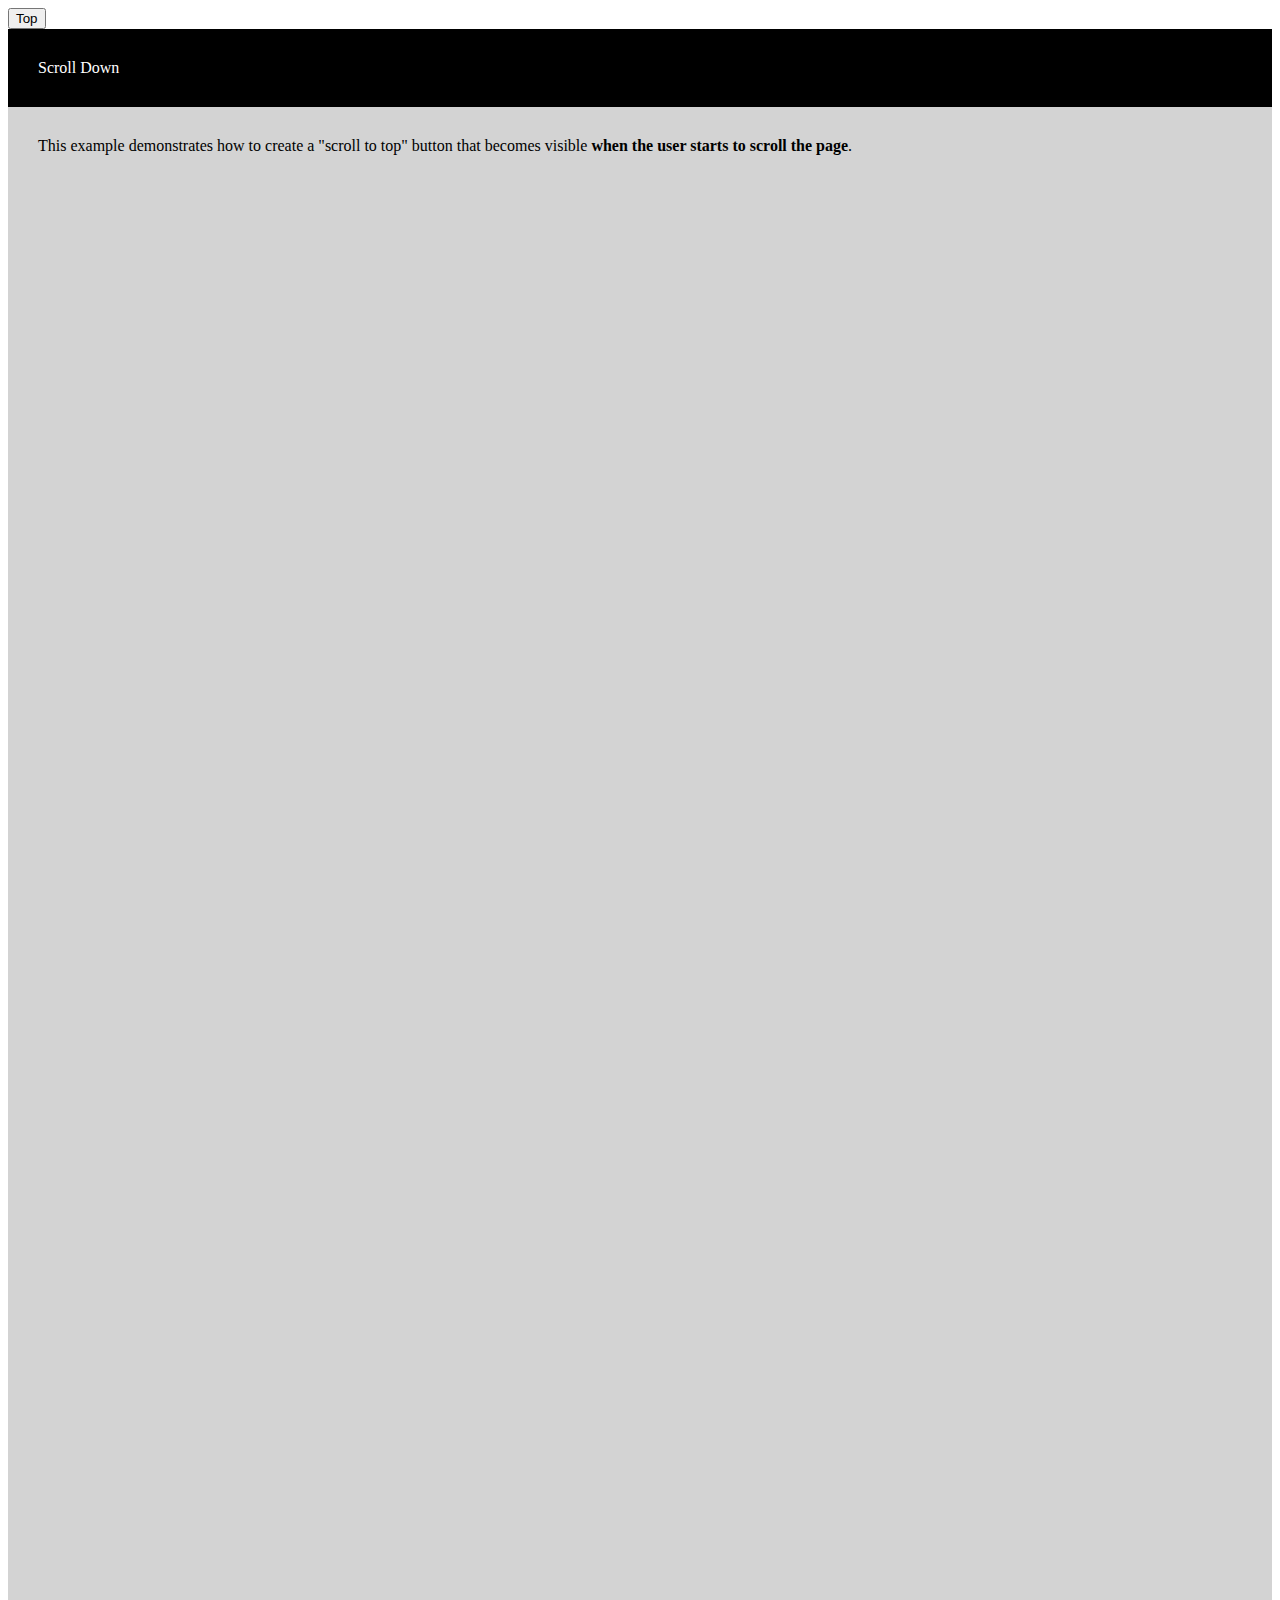
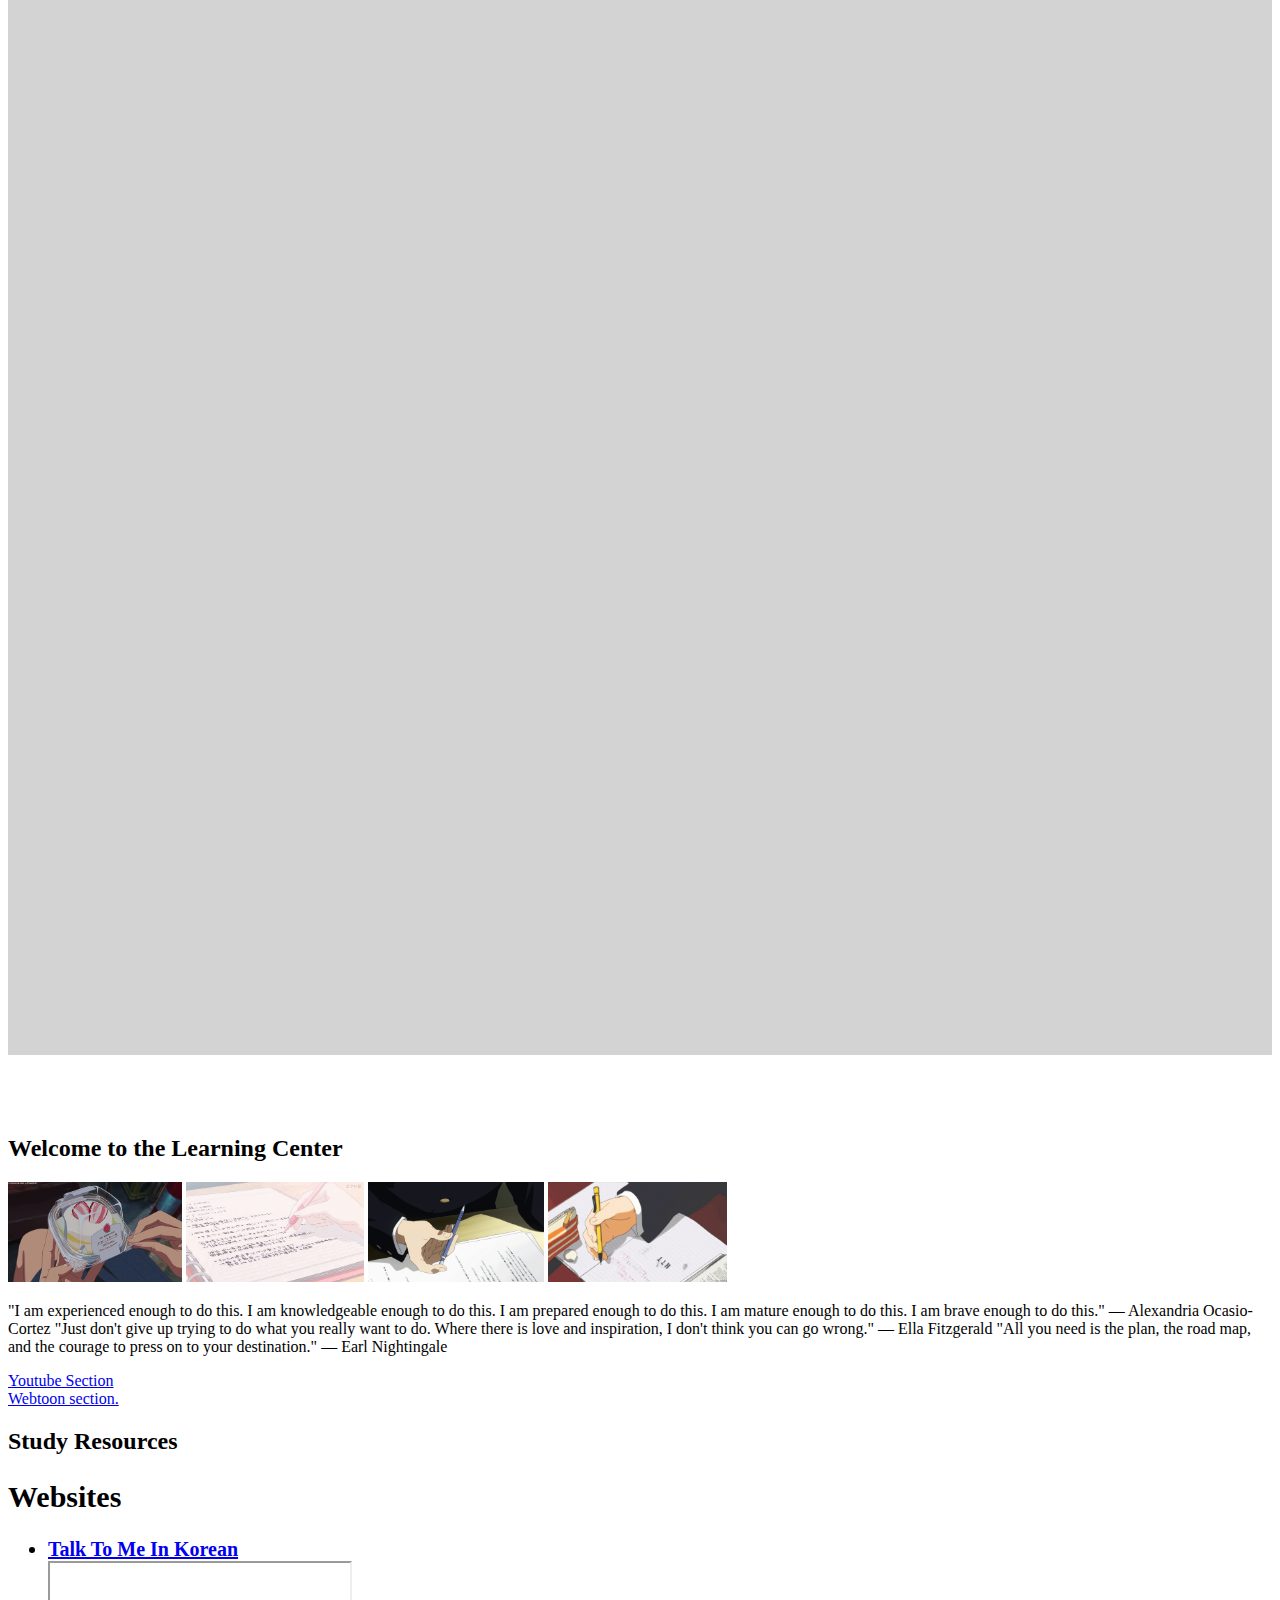
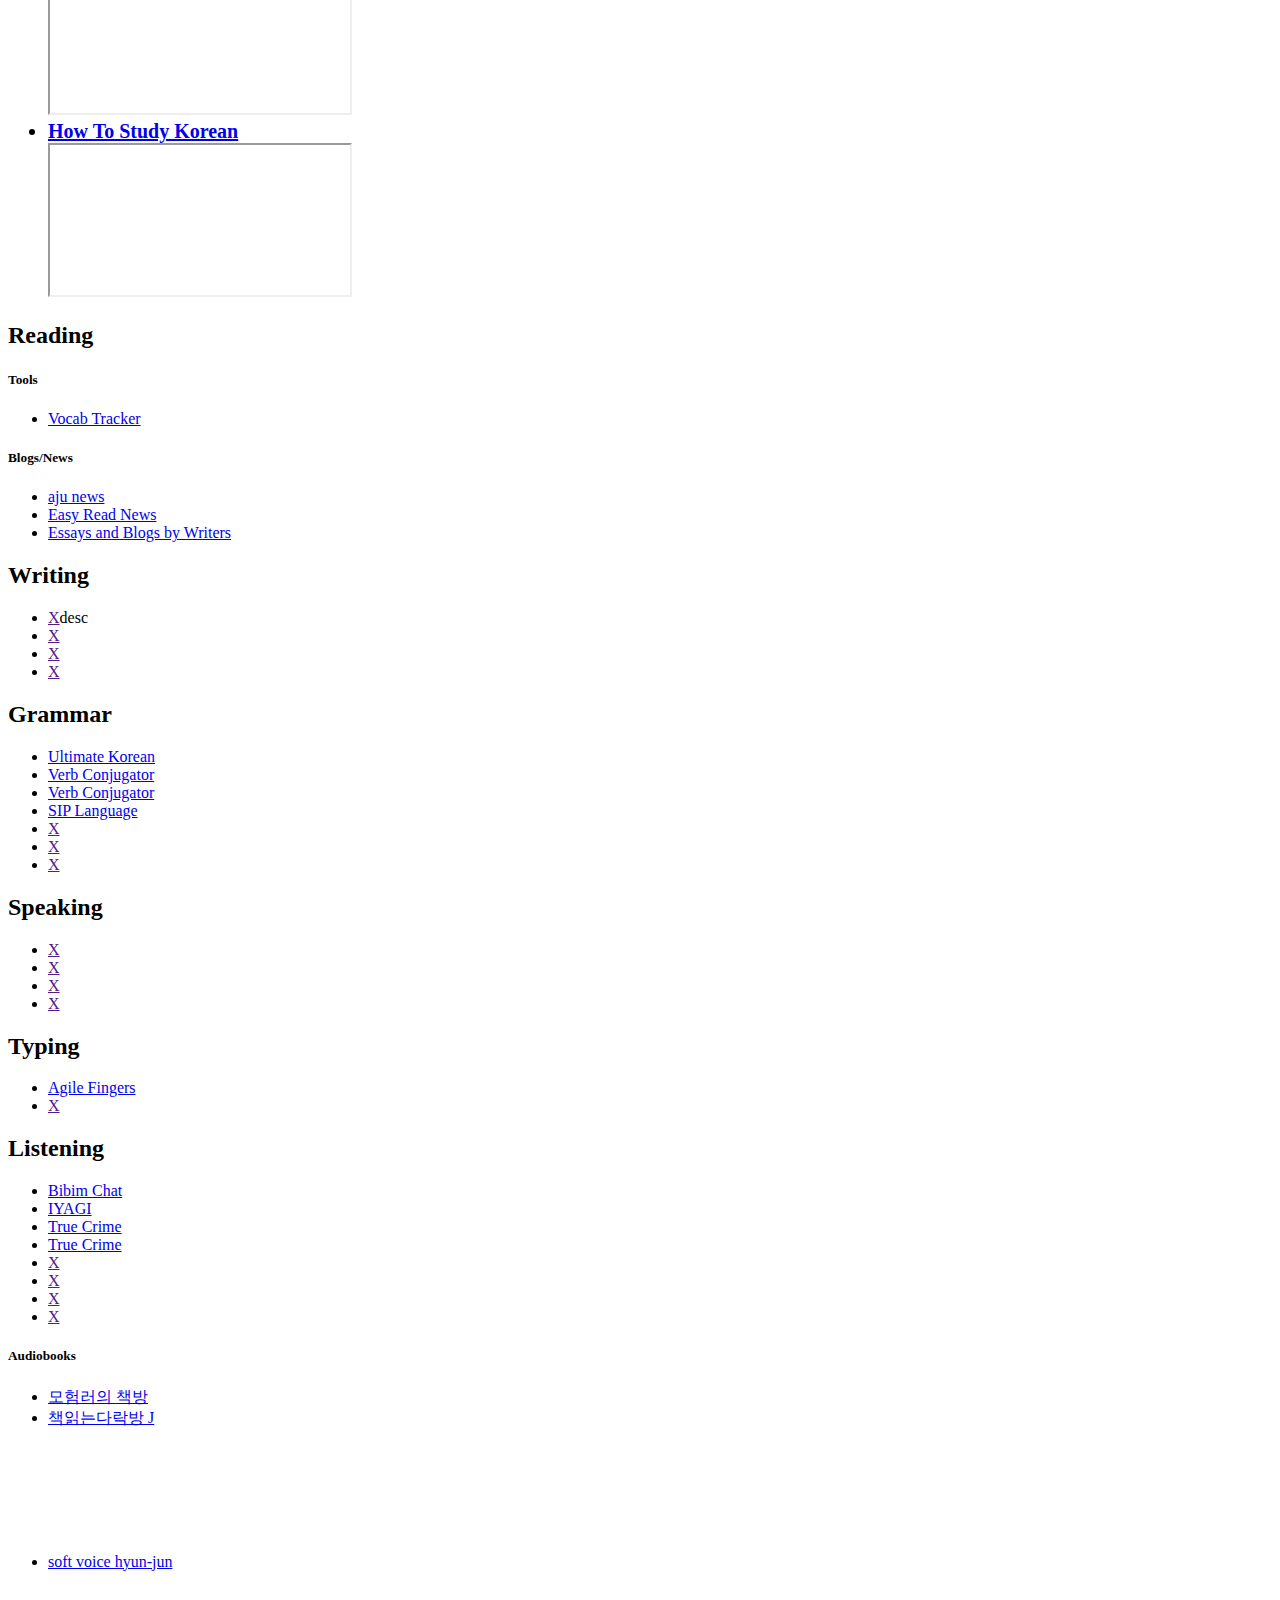
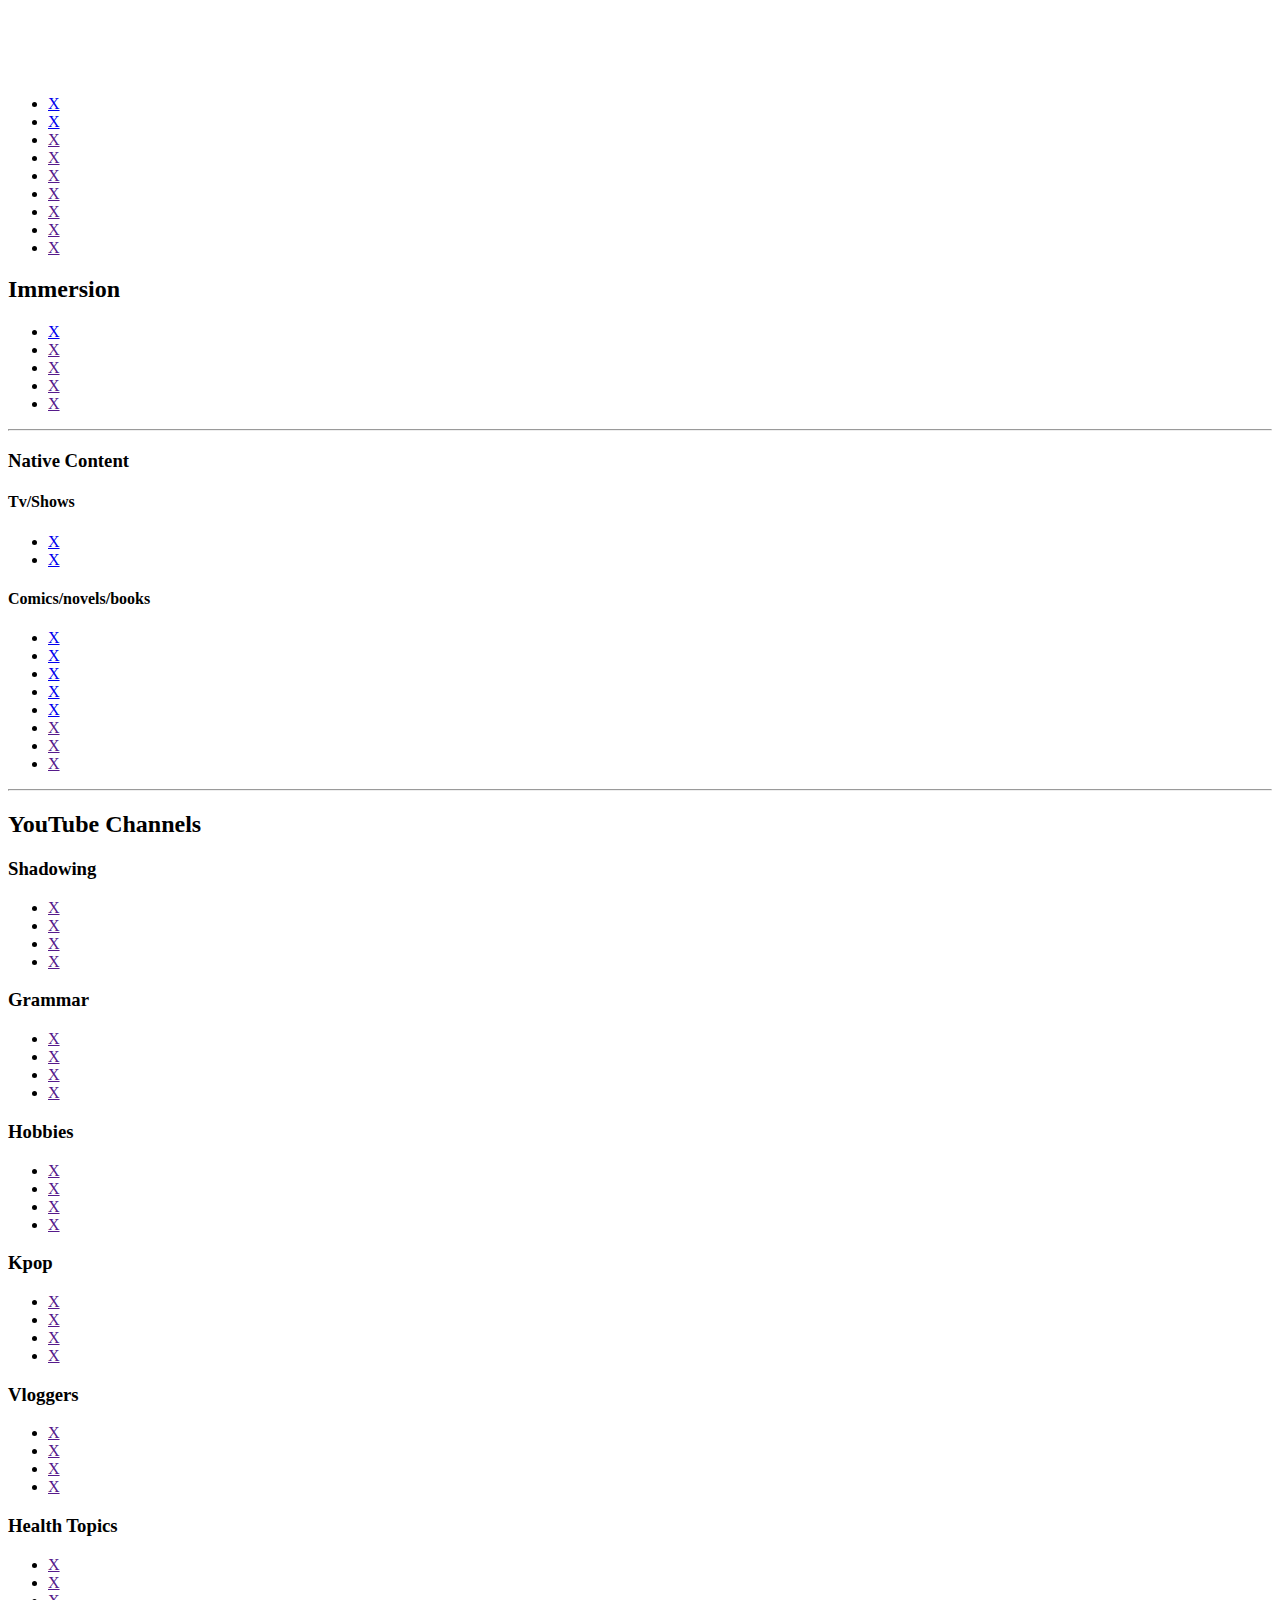
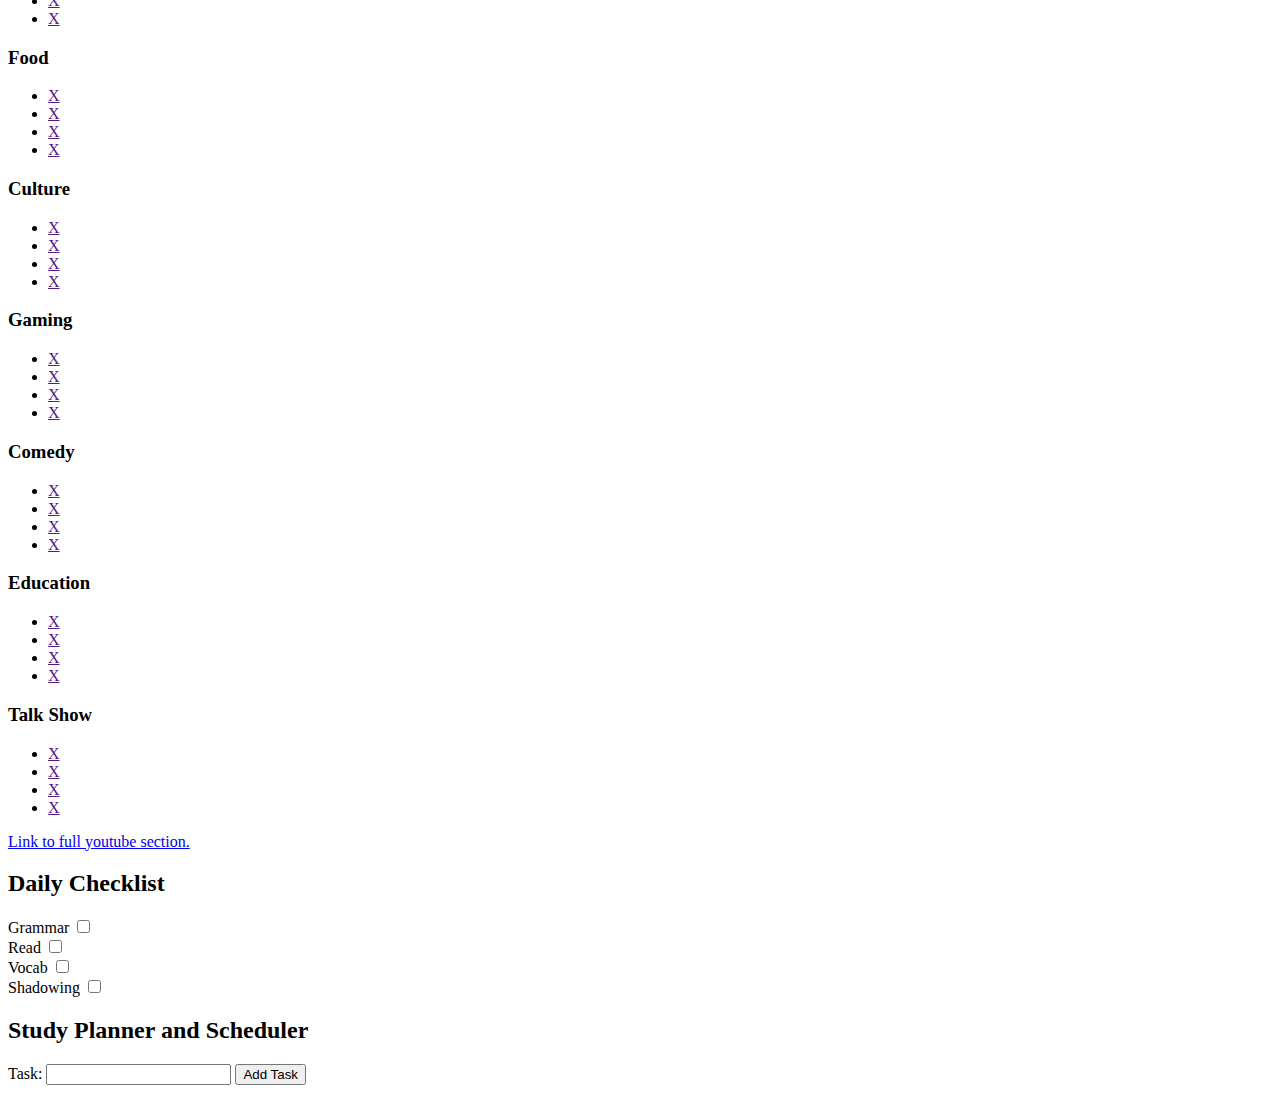
==== index.html @ 7a62ec31 "Update index.html" ====
<!DOCTYPE html>
<html lang="en">
<head>
<meta charset="UTF-8">
<meta name="viewport" content="width=device-width, initial-scale=1.0">
    <link rel=“stylesheet” type=“text/css” href=“style.css”>
<title>Korean Resources</title>
</head>
<body>
    
 <button onclick="topFunction()" id="myBtn" title="Go to top">Top</button>

<div style="background-color:black;color:white;padding:30px">Scroll Down</div>
<div style="background-color:lightgrey;padding:30px 30px 2500px">This example demonstrates how to create a "scroll to top" button that becomes visible 
  <strong>when the user starts to scroll the page</strong>.</div>

<script>
// Get the button
let mybutton = document.getElementById("myBtn");

// When the user scrolls down 20px from the top of the document, show the button
window.onscroll = function() {scrollFunction()};

function scrollFunction() {
  if (document.body.scrollTop > 20 || document.documentElement.scrollTop > 20) {
    mybutton.style.display = "block";
  } else {
    mybutton.style.display = "none";
  }
}

// When the user clicks on the button, scroll to the top of the document
function topFunction() {
  document.body.scrollTop = 0;
  document.documentElement.scrollTop = 0;
}
</script>
    <header>
        <h1  style="color: white;"><b>Korean Resources</b></h1>
    </header>
    <div class="container">
        <h2 class="category-heading big-heading" id="learning">Welcome to the Learning Center</h2> <!-- Adjusted margin-bottom -->
        
        <!--img src="C:\Users\jamie\Downloads\download.gif" style="height:100px;"-->
        <img src="junname.gif" style="height:100px"/>
        <img src="writing-gif-1.gif" style="height:100px"/>
        <img src="writing-gif-2.gif" style="height:100px;"/>
        <img src="writing-gif-3.gif" style="height:100px;"/>
        
        <p>"I am experienced enough to do this. I am knowledgeable enough to do this. I am prepared enough to do this. I am mature enough to do this. I am brave enough to do this."
            — Alexandria Ocasio-Cortez
        
            "Just don't give up trying to do what you really want to do. Where there is love and inspiration, I don't think you can go wrong."
            — Ella Fitzgerald
        
            "All you need is the plan, the road map, and the courage to press on to your destination."
            — Earl Nightingale 
        </p>
        
        <a id="youtube-color"href="#youtube-section">Youtube Section</a>
        <div id="#youtube-section"></div>
        
       
        <a href="webtoons.html" id="webtoon-color">Webtoon section.</a>
        

        <h2 class="category-heading big-heading" id="study-resources">Study Resources</h2>
    
        <h2 class="category-heading" id="websites" class="writing" style="font-size:30px; font-style: bold">Websites</h2>
        <ul style="font-size:20px;"><b>
            <li id="important"><a href="https://talktomeinkorean.com/" target="_blank"> Talk To Me In Korean</a></li>
            <iframe src="https://talktomeinkorean.com/" title="ttmik"></iframe>
            <li id="important"><a href="https://www.howtostudykorean.com/" target="_blank"> How To Study Korean</a></li>
            <iframe src="https://howtostudykorean.com/" title="ttmik"></iframe>

        </b>
        </ul>
        
        <h2 class="category-heading" id="reading">Reading</h2>
        <h5>Tools</h5>
        <ul>
            <li class="star-bullet"><a href="https://koreanreader.com/" target="_blank">Vocab Tracker</a></li>
 
        </ul>
        <h5>Blogs/News</h5>
        <ul>
            <li class="star-bullet"><a href="https://www.ajunews.com/newsqa" target="_blank">aju news</a></li>
            <li class="star-bullet"><a href="https://sojoong.joins.com/" target="_blank">Easy Read News</a></li>
            <li class="star-bullet"><a href="https://brunch.co.kr/" target="_blank">Essays and Blogs by Writers </a></li>
        </ul>
        
        <h2 class="category-heading" id="writing">Writing</h2>
        <ul>
            <li class="star-bullet"><a href="" target="_blank">X</a>desc</li>
            <li class="star-bullet"><a href="" target="_blank">X</a></li>
            <li class="star-bullet"><a href="" target="_blank">X</a></li>
            <li class="star-bullet"><a href="" target="_blank">X</a></li>
        </ul>
        <h2 class="category-heading" id="grammar">Grammar</h2>
        <ul>
            <li class="star-bullet"><a href="https://ultimatekorean.com/" target="_blank">Ultimate Korean</a></li>
            <li class="star-bullet"><a href="https://koreanverb.app/?search=%ED%95%98%EB%8B%A4" target="_blank">Verb Conjugator</a></li>
            <li class="star-bullet"><a href="https://www.verbix.com/languages/korean" target="_blank">Verb Conjugator</a></li>
            <li class="star-bullet"><a href="https://www.siplanguage.com/" target="_blank">SIP Language</a></li>
            <li class="star-bullet"><a href="" target="_blank">X</a></li>
            <li class="star-bullet"><a href="" target="_blank">X</a></li>
            <li class="star-bullet"><a href="" target="_blank">X</a></li>

        </ul>
        
        <h2 class="category-heading" id="speaking">Speaking</h2>
        <ul>
            <li class="star-bullet"><a href="" target="_blank">X</a></li>
            <li class="star-bullet"><a href="" target="_blank">X</a></li>
            <li class="star-bullet"><a href="" target="_blank">X</a></li>
            <li class="star-bullet"><a href="" target="_blank">X</a></li>
        </ul>
        
        <h2 class="category-heading" id="typing">Typing</h2>
        <ul>
            <li class="star-bullet"><a href="https://agilefingers.com/ko" target="_blank">Agile Fingers</a></li>
            <li class="star-bullet"><a href="" target="_blank">X</a></li>
        </ul>
        
        <h2 class="category-heading" id="listening">Listening</h2>
        <ul>
            <li class="star-bullet"><a href="https://talktomeinkorean.com/curriculum/bibimchat/" target="_blank">Bibim Chat</a></li>
            <li class="star-bullet"><a href="https://talktomeinkorean.com/curriculum/iyagi-listening-in-100-natural-korean-2/" target="_blank">IYAGI</a></li>
            <li class="star-bullet"><a href="https://www.youtube.com/channel/UCh6O-aBKR-99dg4rPy69CXg" target="_blank">True Crime</a></li>
            <li class="star-bullet"><a href="https://www.youtube.com/channel/UCRSEOIfPNgUYY8xkEzxqfVg" target="_blank">True Crime</a></li>
            <li class="star-bullet"><a href="" target="_blank">X</a></li>
            <li class="star-bullet"><a href="" target="_blank">X</a></li>
            <li class="star-bullet"><a href="" target="_blank">X</a></li>
            <li class="star-bullet"><a href="" target="_blank">X</a></li>

        </ul>
        <h5>Audiobooks</h5>
        <ul>
            <li class="star-bullet"><a href="https://www.youtube.com/channel/UCabZS6J_cfar9sT-fCGNXGQ" target="_blank">모험러의 책방</a></li>
            <li class="star-bullet"><a href="https://www.youtube.com/channel/UCFgsa4kjz6P0MLQHEvQpsRQ" target="_blank">책읽는다락방 J</a></li>
            <iframe width="213" height="120" src="https://www.youtube.com/embed/hje7FztEKSk" title="인생을 바르게 보는 법 놓아주는 법 내려놓는 법_책읽는다락방J[나의인생책]" frameborder="0" allow="accelerometer; autoplay; clipboard-write; encrypted-media; gyroscope; picture-in-picture; web-share" allowfullscreen></iframe>
            <li class="star-bullet"><a href="https://www.youtube.com/channel/UCwzLJSRcPOIPXTRt77HI6iA" target="_blank">soft voice hyun-jun</a></li>
            <iframe width="213" height="120" src="https://www.youtube.com/embed/vthzWX6USCg" title="자기전에 듣는 동화 모음2ㅣ책 읽어주는 남자ㅣ잠 잘때 듣는ㅣ오디오북 ASMR ㅣ" frameborder="0" allow="accelerometer; autoplay; clipboard-write; encrypted-media; gyroscope; picture-in-picture; web-share" allowfullscreen></iframe>
            <li class="star-bullet"><a href="https://www.youtube.com/channel/UCwnfQ_AeuynrlCokETPFEAg" target="_blank">X</a></li>
            <li class="star-bullet"><a href="https://www.youtube.com/channel/UCqLRUjJxTerYBQcSw8p4B0Q" target="_blank">X</a></li>
            <li class="star-bullet"><a href="" target="_blank">X</a></li>
            <li class="star-bullet"><a href="" target="_blank">X</a></li>
            <li class="star-bullet"><a href="" target="_blank">X</a></li>
            <li class="star-bullet"><a href="" target="_blank">X</a></li>
            <li class="star-bullet"><a href="" target="_blank">X</a></li>
            <li class="star-bullet"><a href="" target="_blank">X</a></li>
            <li class="star-bullet"><a href="" target="_blank">X</a></li>

        </ul>
        <h2 class="category-heading" id="immersion">Immersion</h2>
        <ul>
            <li class="star-bullet"><a href="https://www.viki.com/" target="_blank">X</a></li>
            <li class="star-bullet"><a href="" target="_blank">X</a></li>
            <li class="star-bullet"><a href="" target="_blank">X</a></li>
            <li class="star-bullet"><a href="" target="_blank">X</a></li>
            <li class="star-bullet"><a href="" target="_blank">X</a></li>
            
        </ul>
        <hr>
        <h3>Native Content</h3>
        <h4>Tv/Shows</h4>
        <ul>
            <li class="star-bullet"><a href="https://goplay.pw/#_" target="_blank">X</a></li>
            <li class="star-bullet"><a href="https://www.youtube.com/c/cbs15min" target="_blank">X</a></li>
        </ul>
        <h4>Comics/novels/books</h4>
        <ul>
            <li class="star-bullet"><a href="https://comic.naver.com/index" target="_blank">X</a></li>
            <li class="star-bullet"><a href="https://webtoon.kakao.com/" target="_blank">X</a></li>
            <li class="star-bullet"><a href="https://www.mootoon.co.kr/nov/" target="_blank">X</a></li>
            <li class="star-bullet"><a href="https://me.co.kr/" target="_blank">X</a></li>
            <li class="star-bullet"><a href="https://m.mrblue.com/" target="_blank">X</a></li>
            <li class="star-bullet"><a href="" target="_blank">X</a></li>
            <li class="star-bullet"><a href="" target="_blank">X</a></li>
            <li class="star-bullet"><a href="" target="_blank">X</a></li>
        </ul>
<hr>

<h2 class="header-yt" id="youtube-section">YouTube Channels</h2>  
<h3 class="youtube-channels" id="individual">Shadowing</h3> <!-- Removed text-shadow -->
<ul>
    <li class="star-bullet"><a href="" target="_blank">X</a></li> 
    <li class="star-bullet"><a href="" target="_blank">X</a></li>
    <li class="star-bullet"><a href="" target="_blank">X</a></li>
    <li class="star-bullet"><a href="" target="_blank">X</a></li>  
</ul>

<h3 class="youtube-channels" id="individual">Grammar</h3> <!-- Removed text-shadow -->
<ul>
    <li class="star-bullet"><a href="" target="_blank">X</a></li>
    <li class="star-bullet"><a href="" target="_blank">X</a></li>
    <li class="star-bullet"><a href="" target="_blank">X</a></li>
    <li class="star-bullet"><a href="" target="_blank">X</a></li>
</ul>

<h3 class="youtube-channels" id="individual">Hobbies</h3> <!-- Removed text-shadow -->
<ul>
    <li class="star-bullet"><a href="" target="_blank">X</a></li>
    <li class="star-bullet"><a href="" target="_blank">X</a></li>
    <li class="star-bullet"><a href="" target="_blank">X</a></li>
    <li class="star-bullet"><a href="" target="_blank">X</a></li>
</ul>

<h3 class="youtube-channels" id="individual">Kpop</h3> <!-- Removed text-shadow -->
<ul>
    <li class="star-bullet"><a href="" target="_blank">X</a></li>
    <li class="star-bullet"><a href="" target="_blank">X</a></li>
    <li class="star-bullet"><a href="" target="_blank">X</a></li>
    <li class="star-bullet"><a href="" target="_blank">X</a></li>
</ul> 

<h3 class="youtube-channels" id="individual">Vloggers</h3> <!-- Removed text-shadow -->
<ul>
    <li class="star-bullet"><a href="" target="_blank">X</a></li>
    <li class="star-bullet"><a href="" target="_blank">X</a></li>
    <li class="star-bullet"><a href="" target="_blank">X</a></li>
    <li class="star-bullet"><a href="" target="_blank">X</a></li>
</ul>

<h3 class="youtube-channels" id="individual">Health Topics</h3> <!-- Removed text-shadow -->
<ul>
    <li class="star-bullet"><a href="" target="_blank">X</a></li>
    <li class="star-bullet"><a href="" target="_blank">X</a></li>
    <li class="star-bullet"><a href="" target="_blank">X</a></li>
    <li class="star-bullet"><a href="" target="_blank">X</a></li>
</ul>
<h3 class="youtube-channels" id="individual">Food</h3> <!-- Removed text-shadow -->
<ul>
    <li class="star-bullet"><a href="" target="_blank">X</a></li>
    <li class="star-bullet"><a href="" target="_blank">X</a></li>
    <li class="star-bullet"><a href="" target="_blank">X</a></li>
    <li class="star-bullet"><a href="" target="_blank">X</a></li>
</ul>
<h3 class="youtube-channels" id="individual">Culture</h3> <!-- Removed text-shadow -->
<ul>
    <li class="star-bullet"><a href="" target="_blank">X</a></li>
    <li class="star-bullet"><a href="" target="_blank">X</a></li>
    <li class="star-bullet"><a href="" target="_blank">X</a></li>
    <li class="star-bullet"><a href="" target="_blank">X</a></li>
</ul>

<h3 class="youtube-channels" id="individual">Gaming</h3> <!-- Removed text-shadow -->
<ul>
    <li class="star-bullet"><a href="" target="_blank">X</a></li>
    <li class="star-bullet"><a href="" target="_blank">X</a></li>
    <li class="star-bullet"><a href="" target="_blank">X</a></li>
    <li class="star-bullet"><a href="" target="_blank">X</a></li>
</ul>

<h3 class="youtube-channels" id="individual">Comedy</h3> <!-- Removed text-shadow -->
<ul>
    <li class="star-bullet"><a href="" target="_blank">X</a></li>
    <li class="star-bullet"><a href="" target="_blank">X</a></li>
    <li class="star-bullet"><a href="" target="_blank">X</a></li>
    <li class="star-bullet"><a href="" target="_blank">X</a></li>
</ul>
<h3 class="youtube-channels" id="individual">Education</h3> <!-- Removed text-shadow -->
<ul>
    <li class="star-bullet"><a href="" target="_blank">X</a></li>
    <li class="star-bullet"><a href="" target="_blank">X</a></li>
    <li class="star-bullet"><a href="" target="_blank">X</a></li>
    <li class="star-bullet"><a href="" target="_blank">X</a></li>
</ul>
<h3 class="youtube-channels" id="individual">Talk Show</h3> <!-- Removed text-shadow -->
<ul>
    <li class="star-bullet"><a href="" target="_blank">X</a></li>
    <li class="star-bullet"><a href="" target="_blank">X</a></li>
    <li class="star-bullet"><a href="" target="_blank">X</a></li>
    <li class="star-bullet"><a href="" target="_blank">X</a></li>
</ul>

<span id="youtube-box">
<a href="youtube.html" id="sectionlink">Link to full youtube section.</a>
</span>  
<script>
    var coll = document.getElementsByClassName("collapsible");
    var i;
    
    for (i = 0; i < coll.length; i++) {
      coll[i].addEventListener("click", function() {
        this.classList.toggle("active");
        var content = this.nextElementSibling;
        if (content.style.maxHeight){
          content.style.maxHeight = null;
        } else {
          content.style.maxHeight = content.scrollHeight + "px";
        } 
      });
    }
    </script>    

        <div class="habit-tracker">
            <h2>Daily Checklist</h2>
            <div class="habit-item">
                <label for="habit1">Grammar</label>
                <input type="checkbox" id="habit1">
            </div>
            <div class="habit-item">
                <label for="habit2">Read</label>
                <input type="checkbox" id="habit2">
            </div>
            <div class="habit-item">
                <label for="habit3">Vocab</label>
                <input type="checkbox" id="habit3">
            </div>
            <div class="habit-item">
                <label for="habit4">Shadowing</label>
                <input type="checkbox" id="habit4">
            </div>
            <!-- Add more habits as needed -->
        </div>
    </div>
    <div class="container2">
        <h2>Study Planner and Scheduler</h2>
        <div>
            <label for="task">Task:</label>
            <input type="text" id="task">
            <button onclick="addTask()">Add Task</button>
        </div>
        <div id="tasks">
            <!-- Tasks will be added here dynamically -->
        </div>
    </div>
    
    <script>
        function addTask() {
            var taskInput = document.getElementById("task");
            var task = taskInput.value.trim();
            
            if (task !== "") {
                var taskElement = document.createElement("div");
                taskElement.textContent = task;
                taskElement.classList.add("task");
                document.getElementById("tasks").appendChild(taskElement);
                taskInput.value = "";
            } else {
                alert("Please enter a task.");
            }
        }
    </script>

</body>
</html>
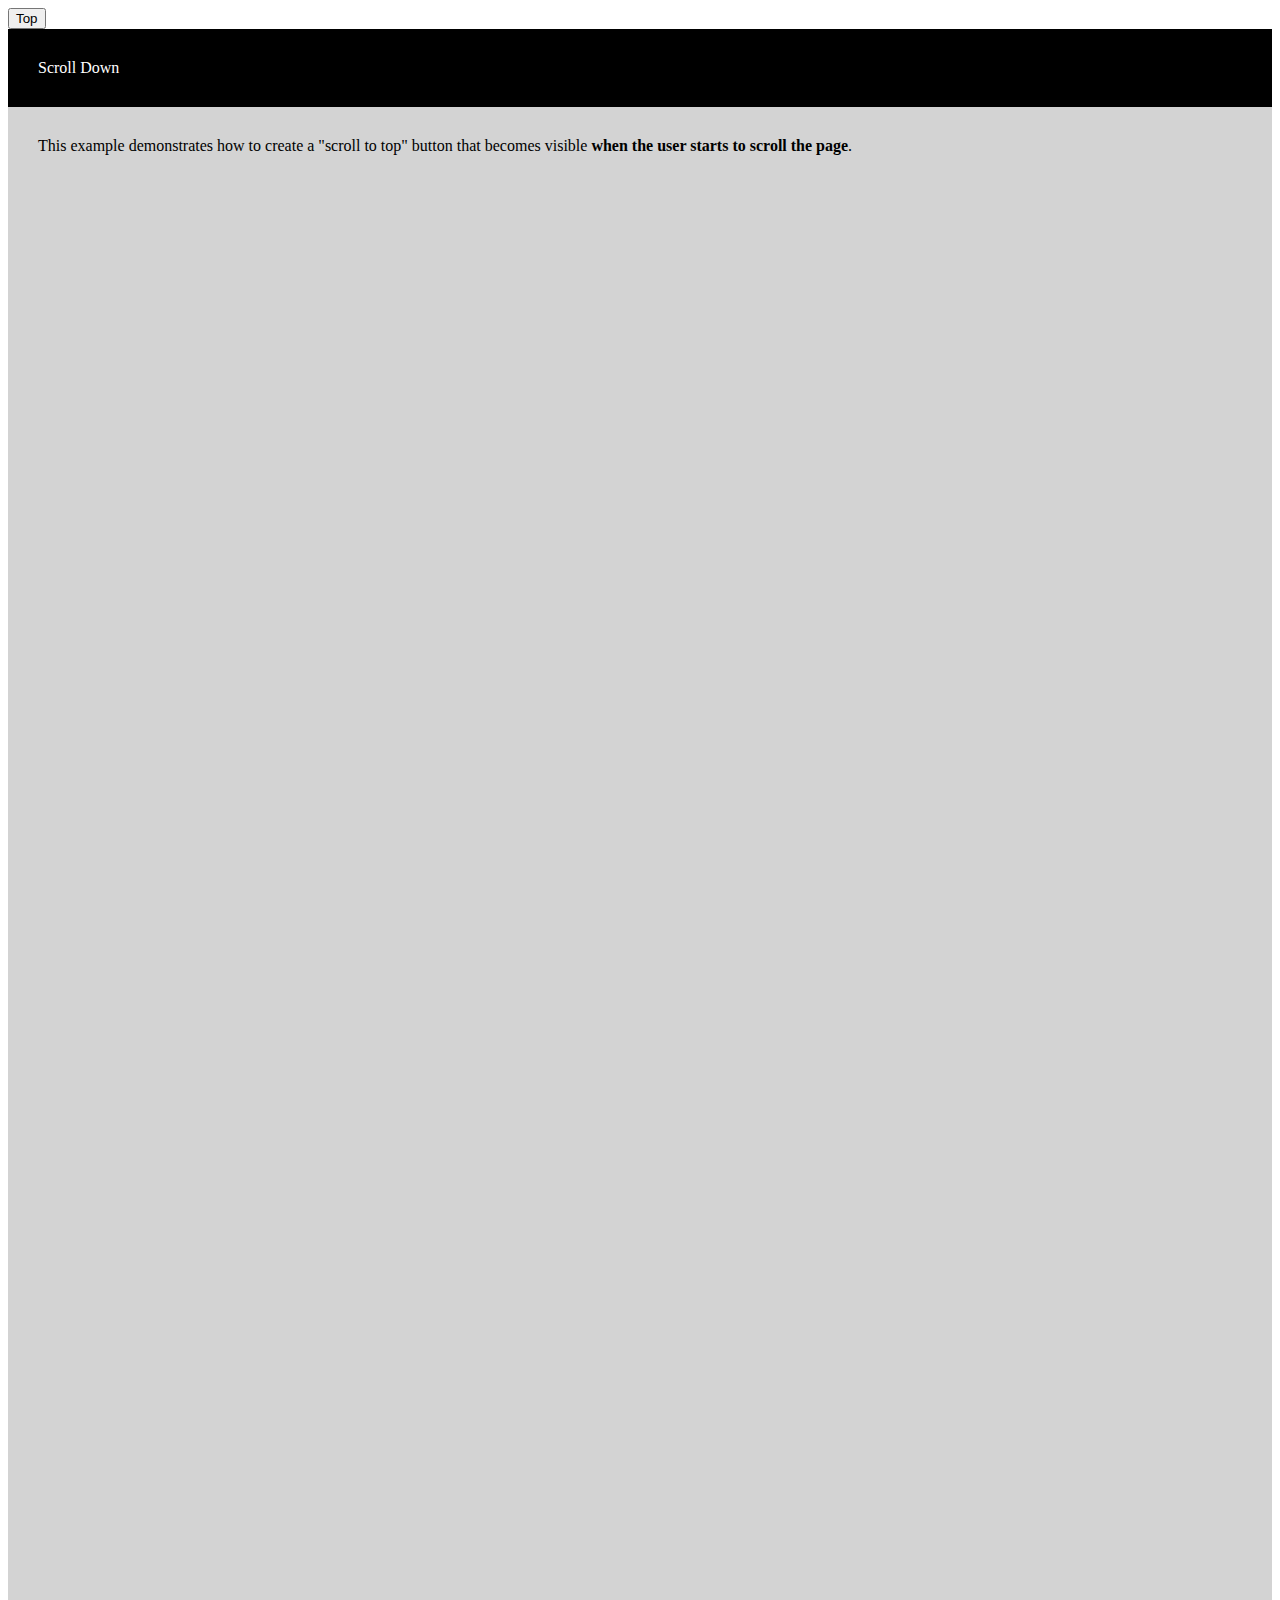
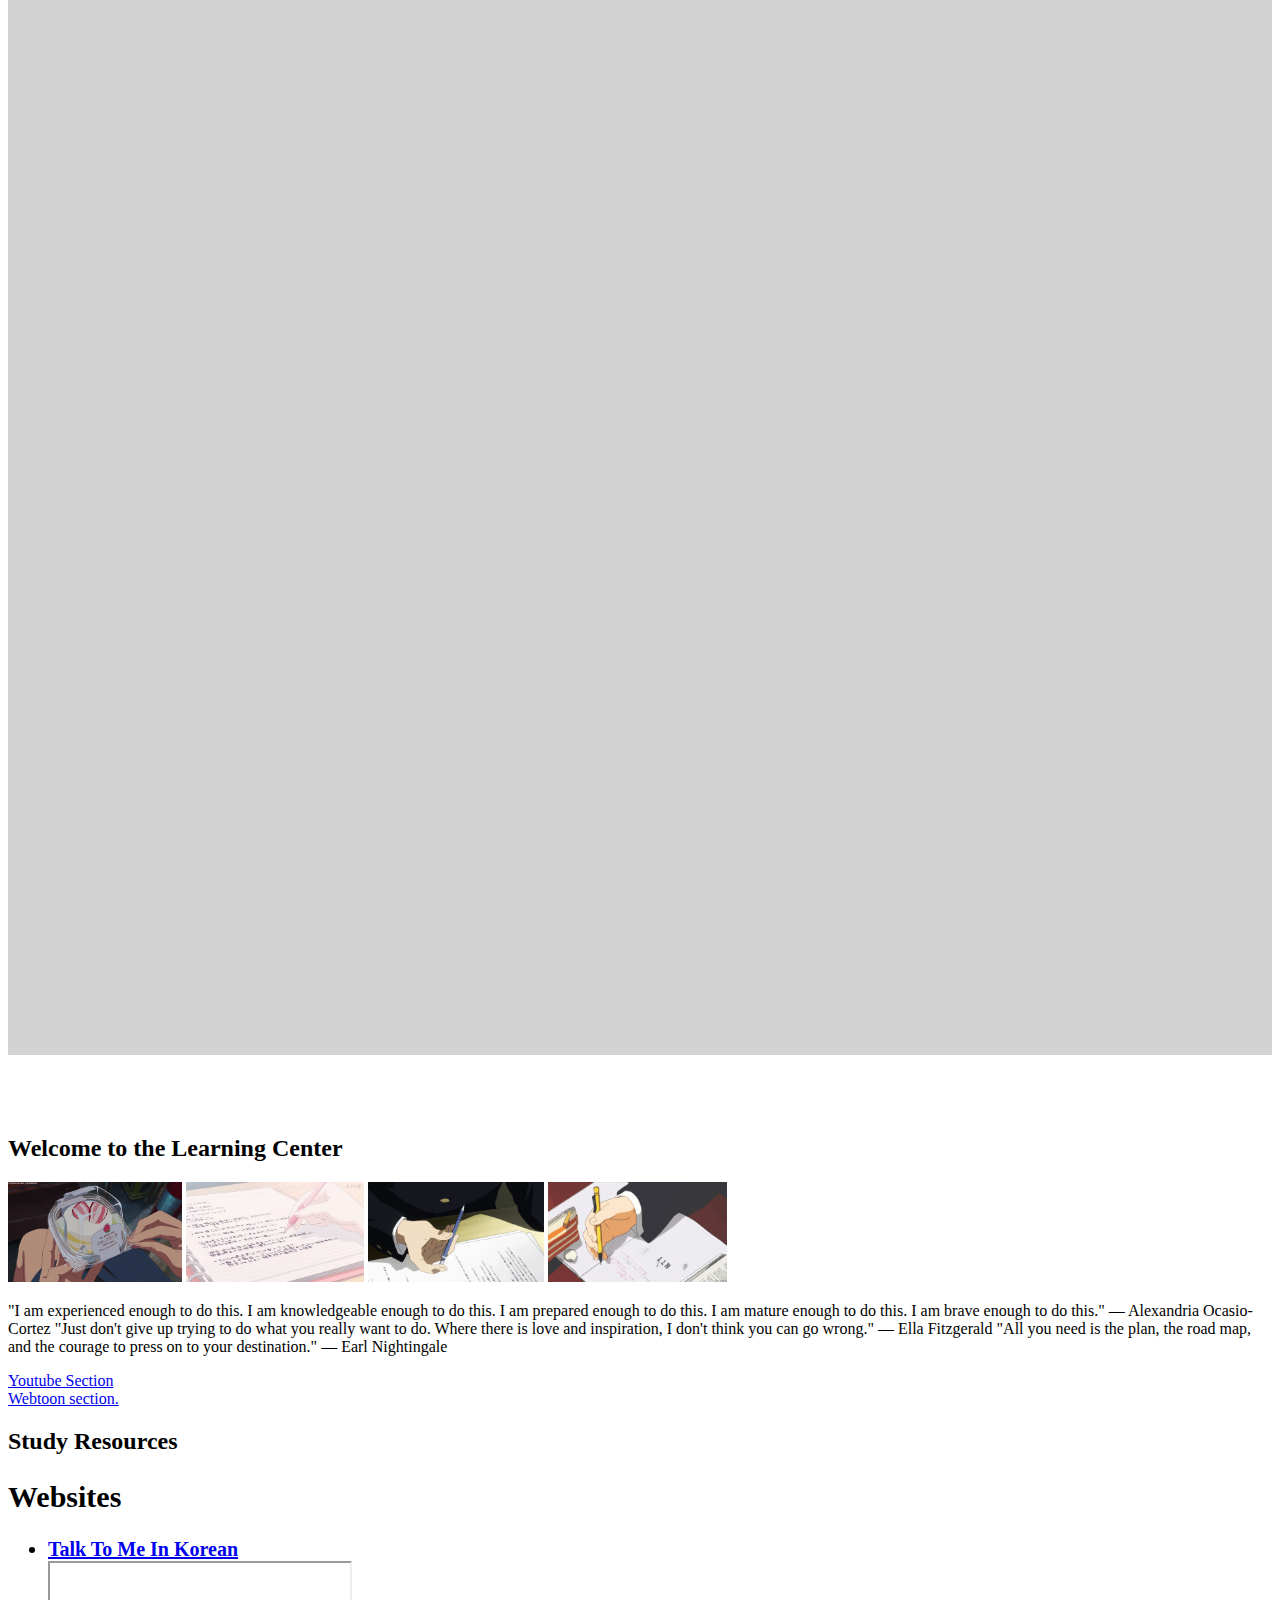
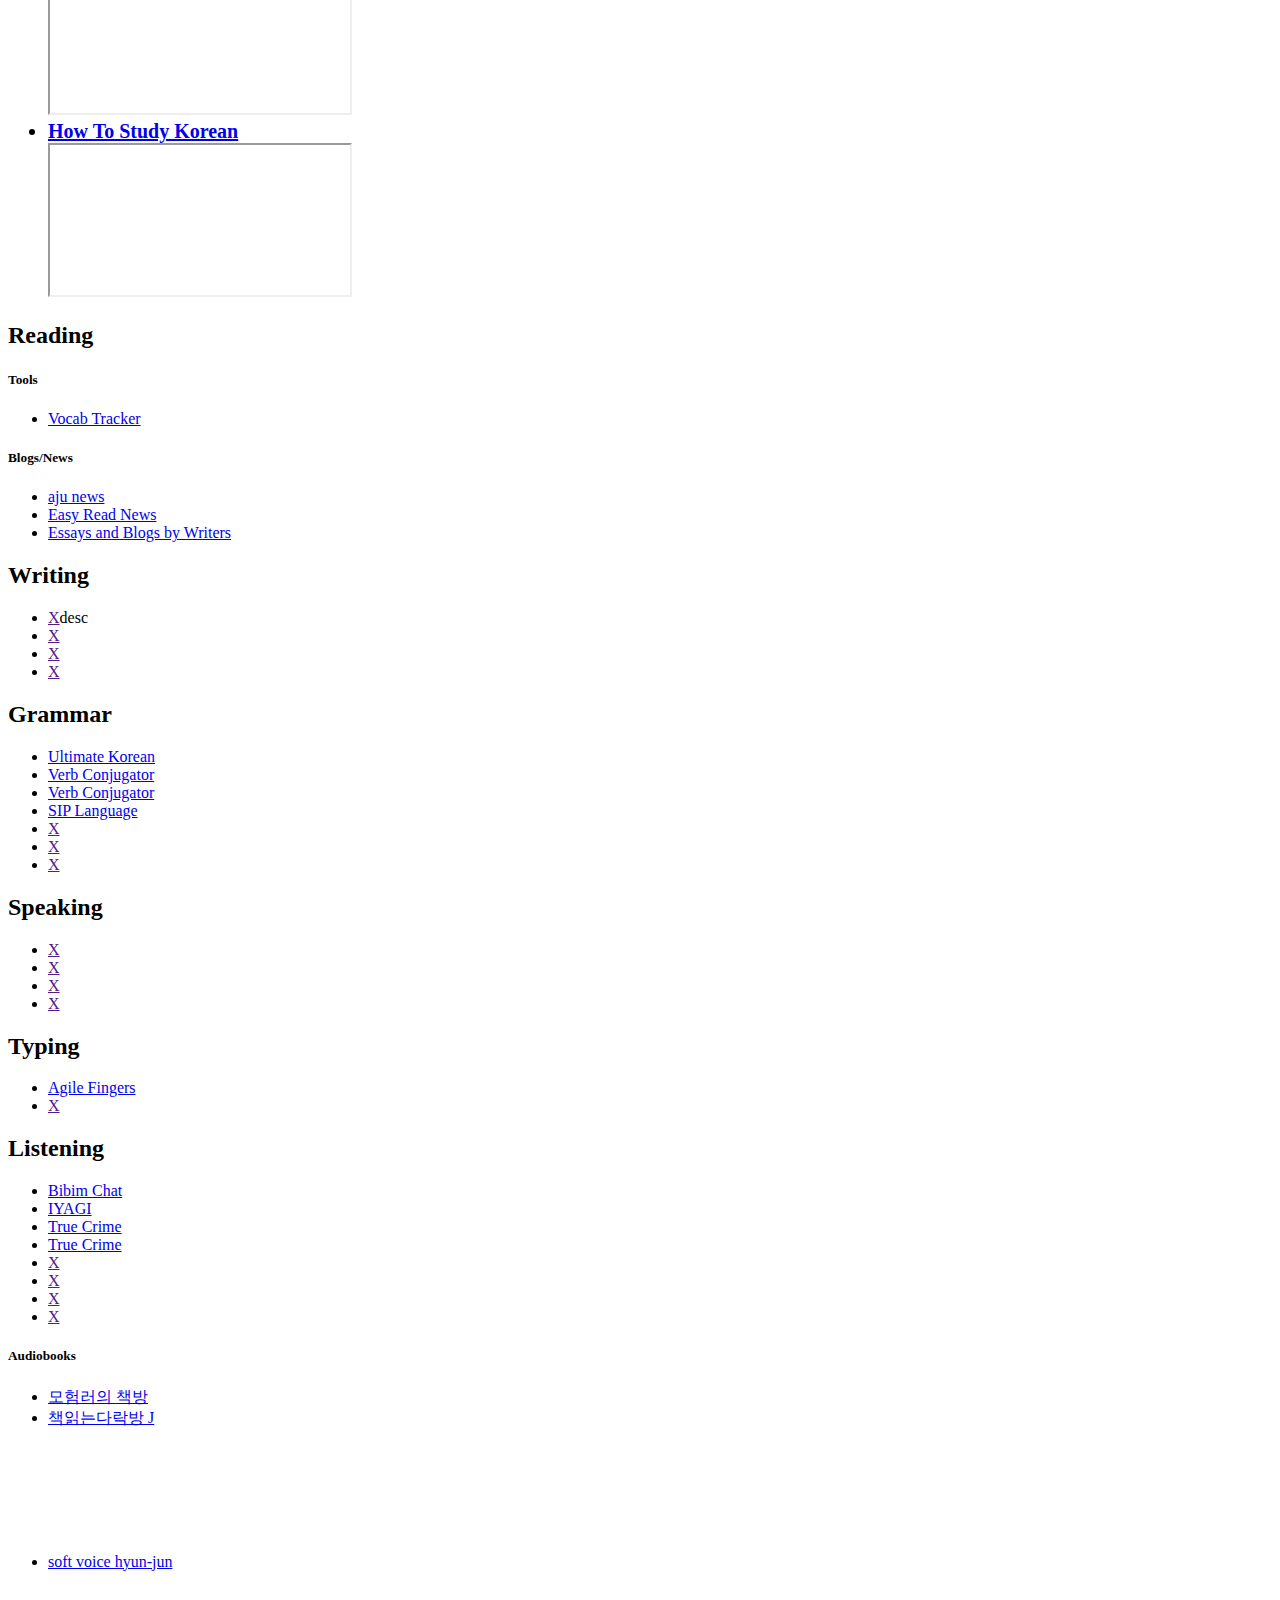
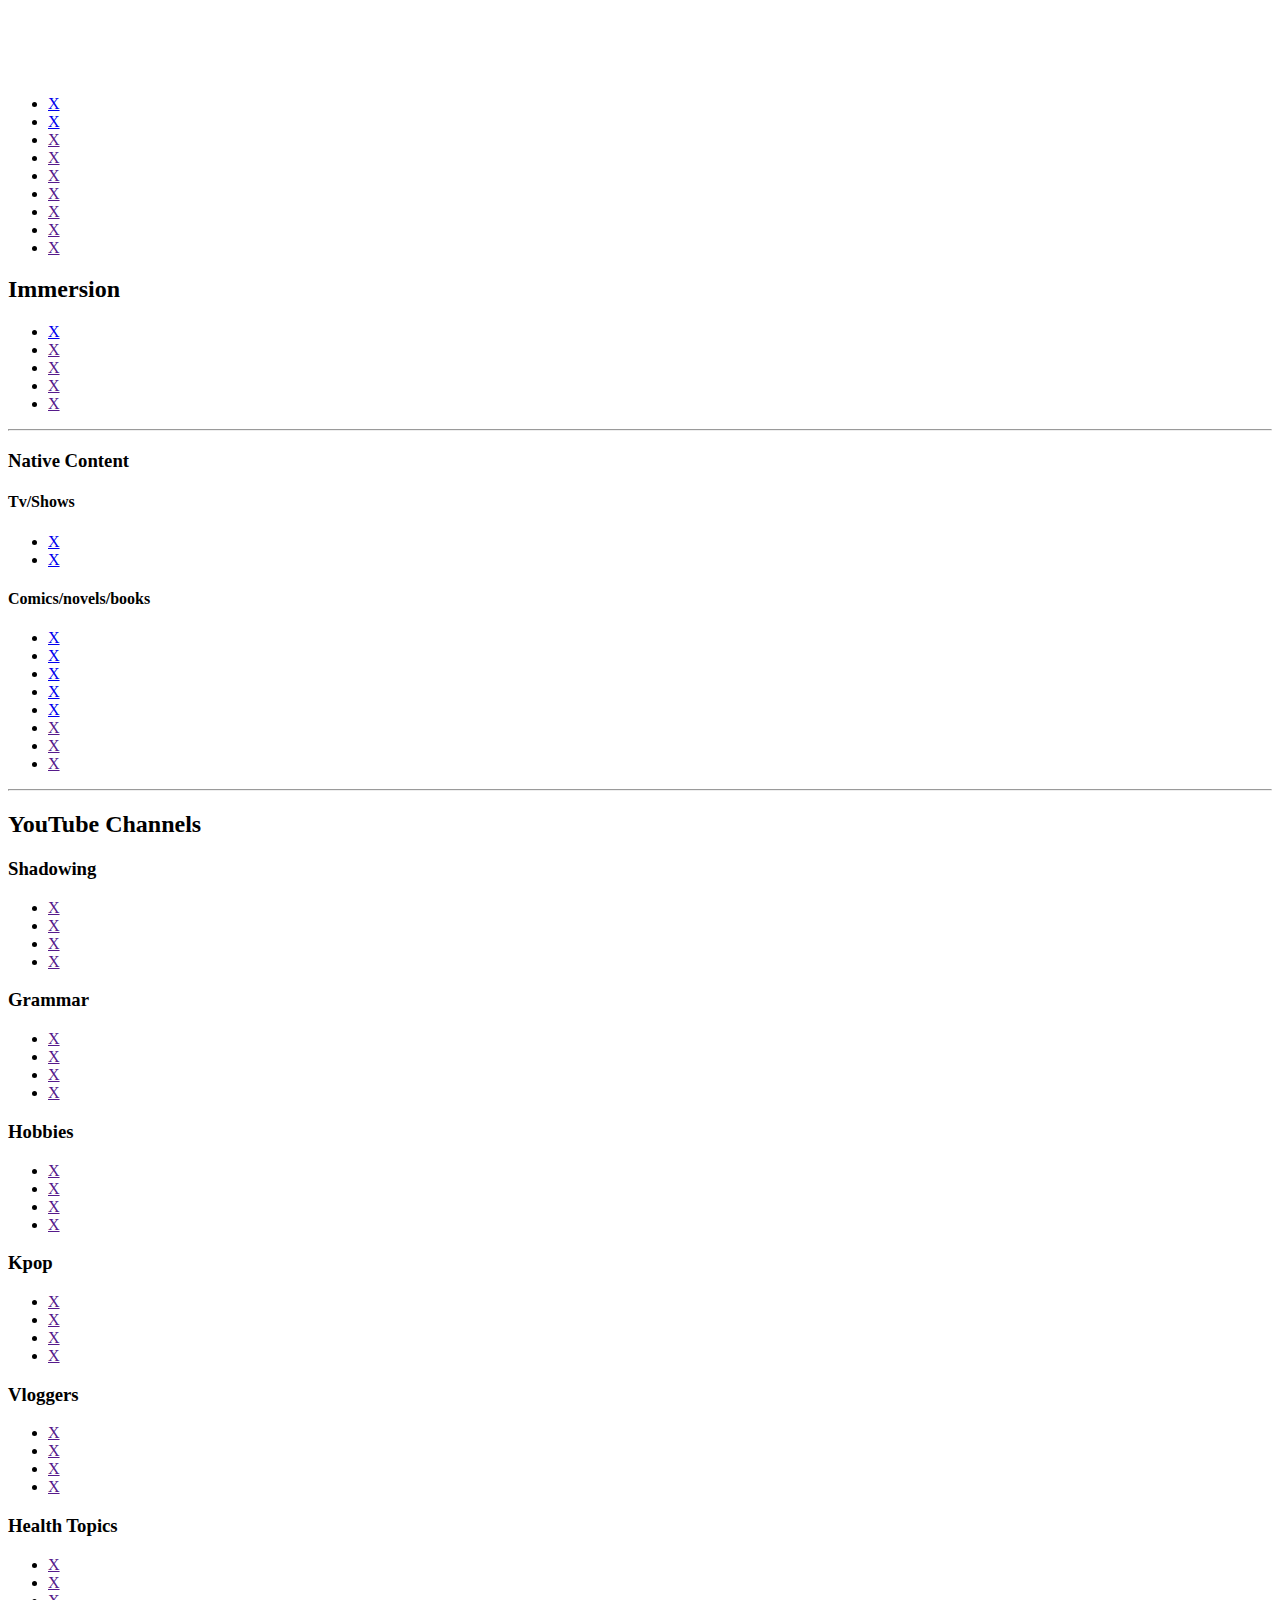
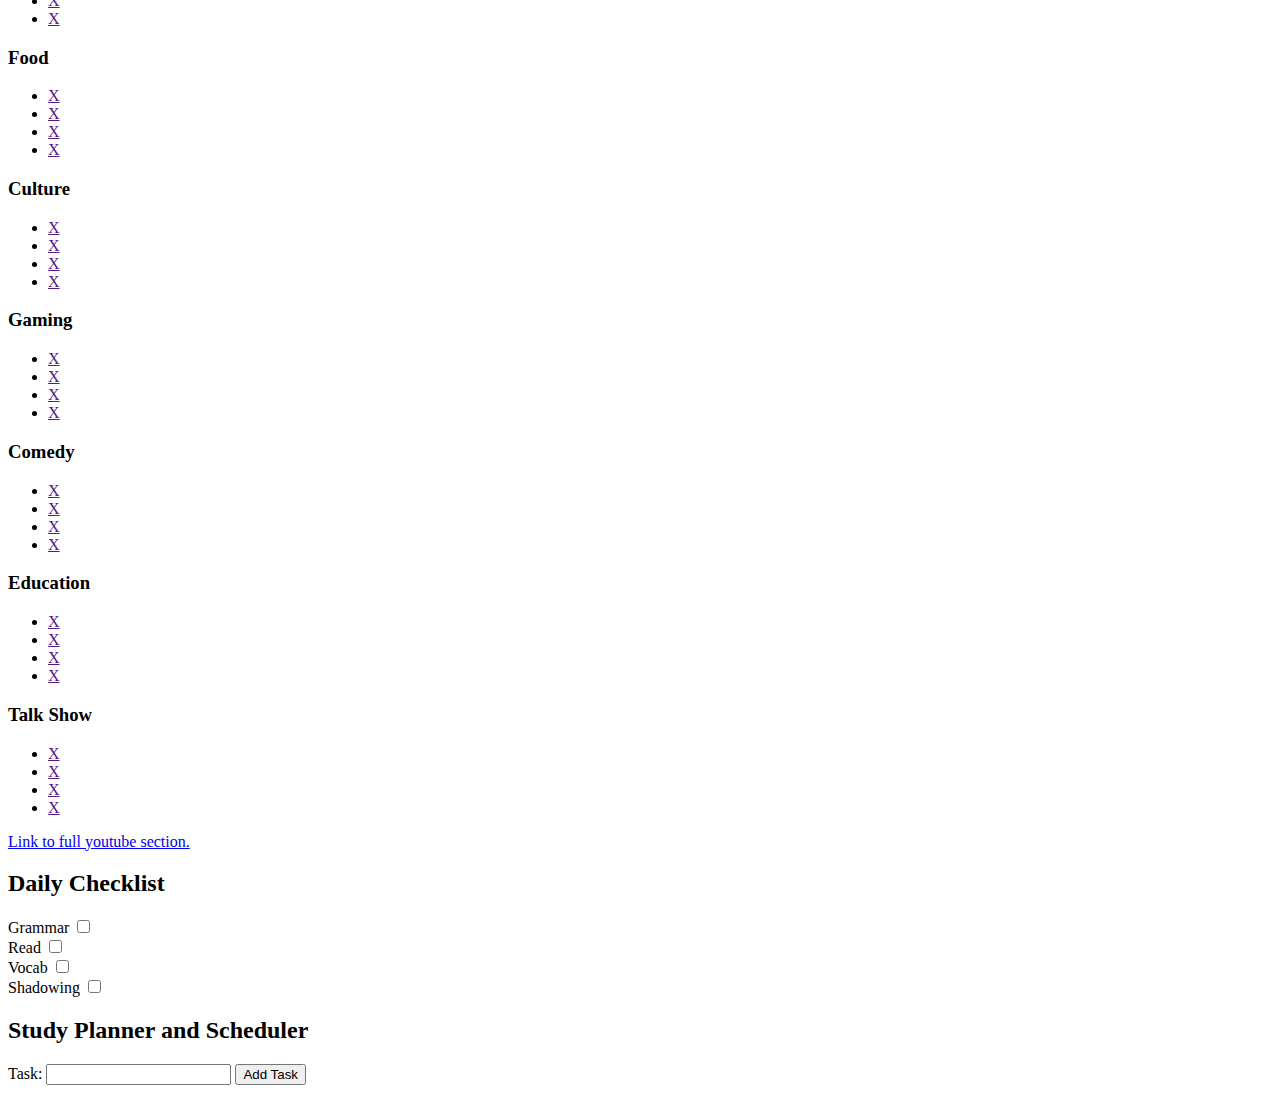
==== commit 20396618: "Update index.html" ====
--- a/index.html
+++ b/index.html
@@ -15,10 +15,7 @@
   <strong>when the user starts to scroll the page</strong>.</div>
 
 <script>
-// Get the button
 let mybutton = document.getElementById("myBtn");
-
-// When the user scrolls down 20px from the top of the document, show the button
 window.onscroll = function() {scrollFunction()};
 
 function scrollFunction() {
@@ -28,8 +25,6 @@
     mybutton.style.display = "none";
   }
 }
-
-// When the user clicks on the button, scroll to the top of the document
 function topFunction() {
   document.body.scrollTop = 0;
   document.documentElement.scrollTop = 0;
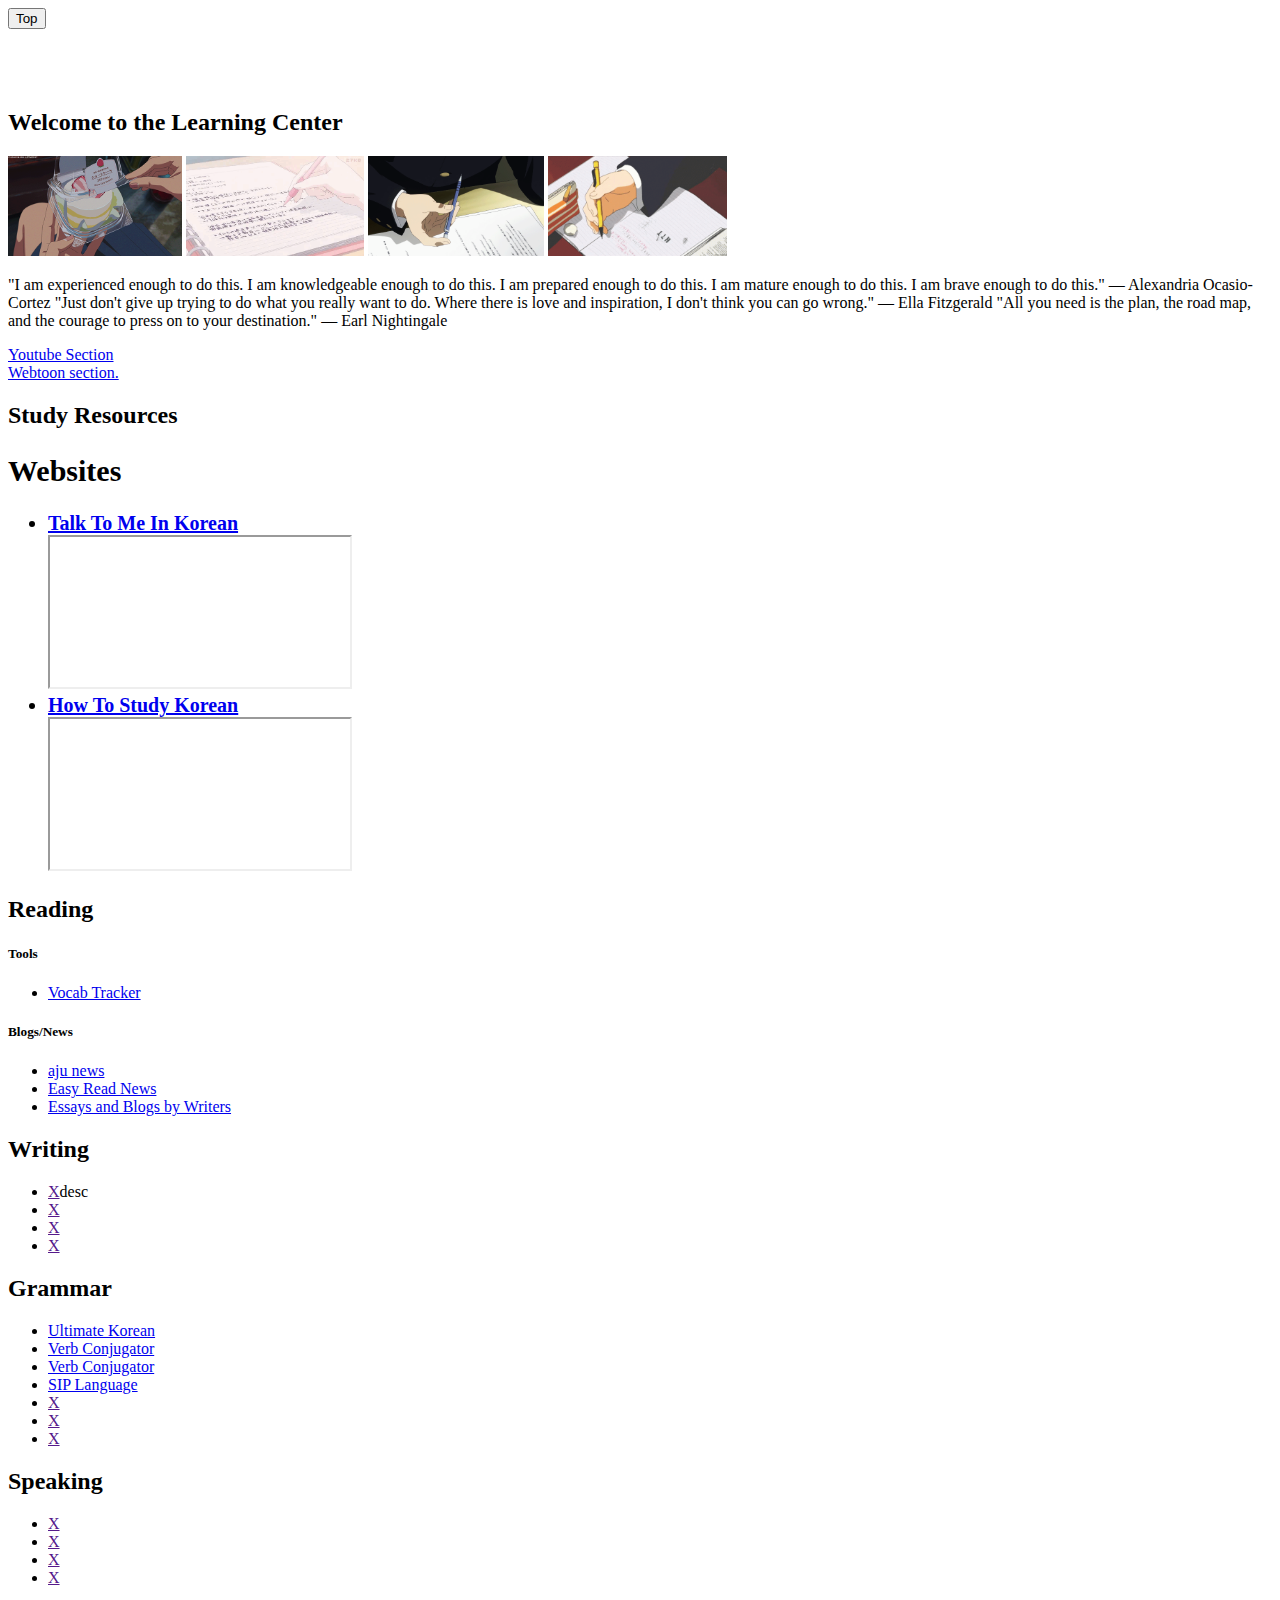
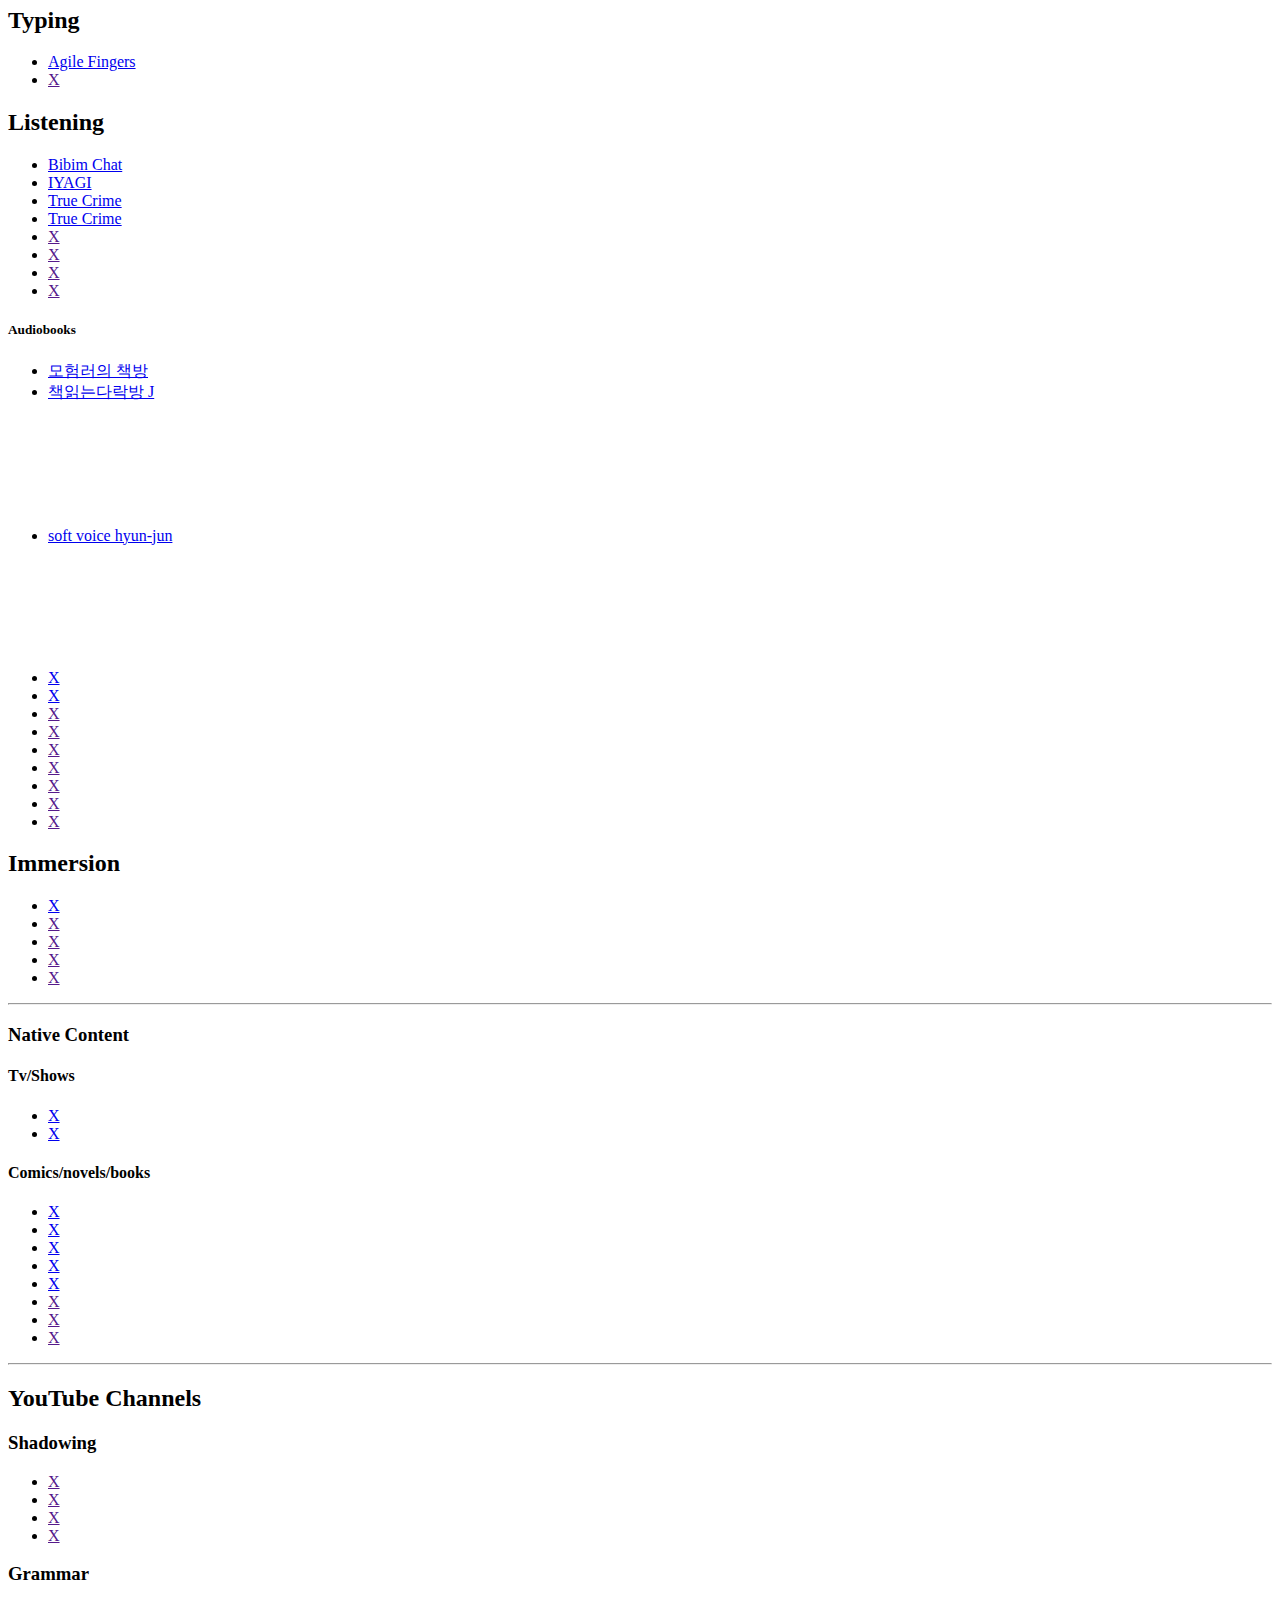
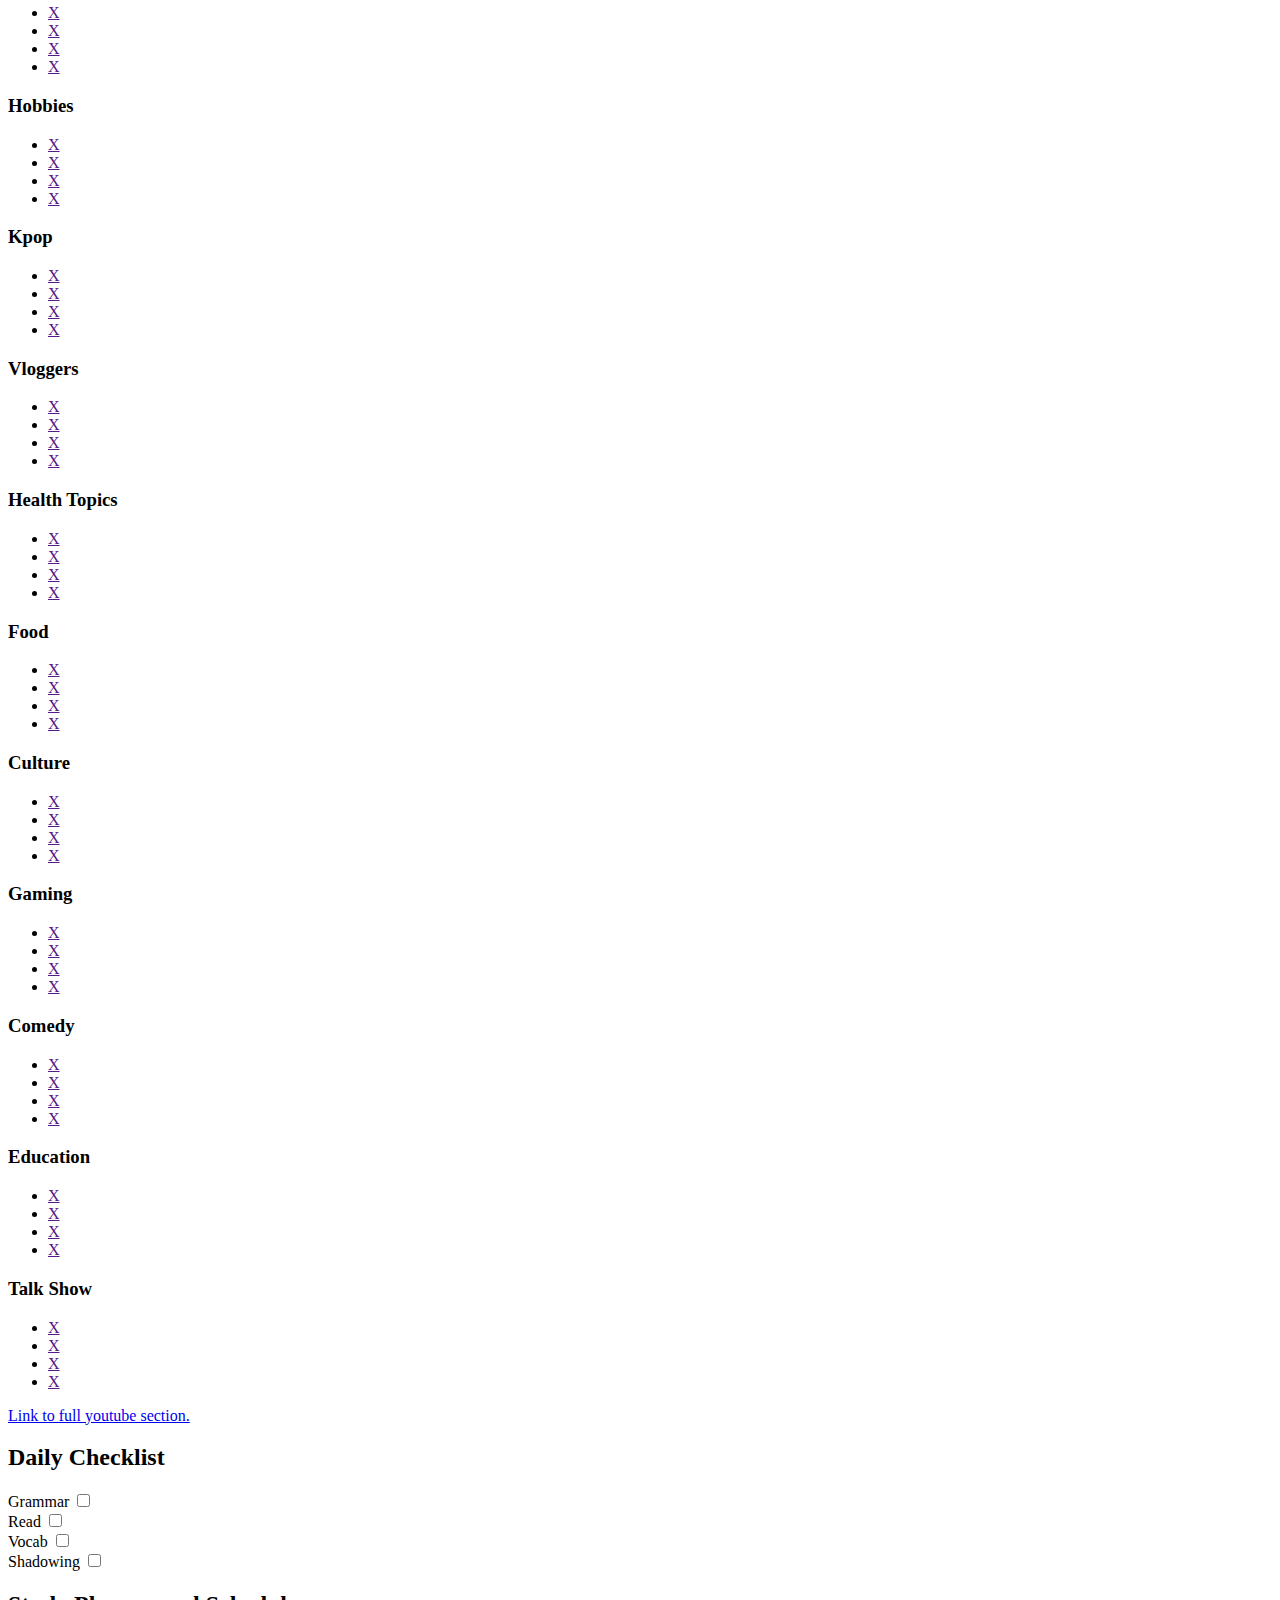
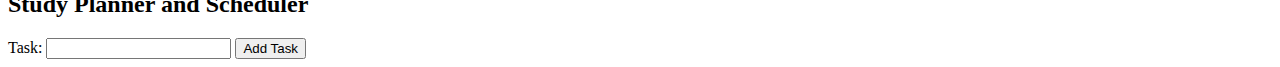
==== commit dda726b3: "Update index.html" ====
--- a/index.html
+++ b/index.html
@@ -9,10 +9,6 @@
 <body>
     
  <button onclick="topFunction()" id="myBtn" title="Go to top">Top</button>
-
-<div style="background-color:black;color:white;padding:30px">Scroll Down</div>
-<div style="background-color:lightgrey;padding:30px 30px 2500px">This example demonstrates how to create a "scroll to top" button that becomes visible 
-  <strong>when the user starts to scroll the page</strong>.</div>
 
 <script>
 let mybutton = document.getElementById("myBtn");
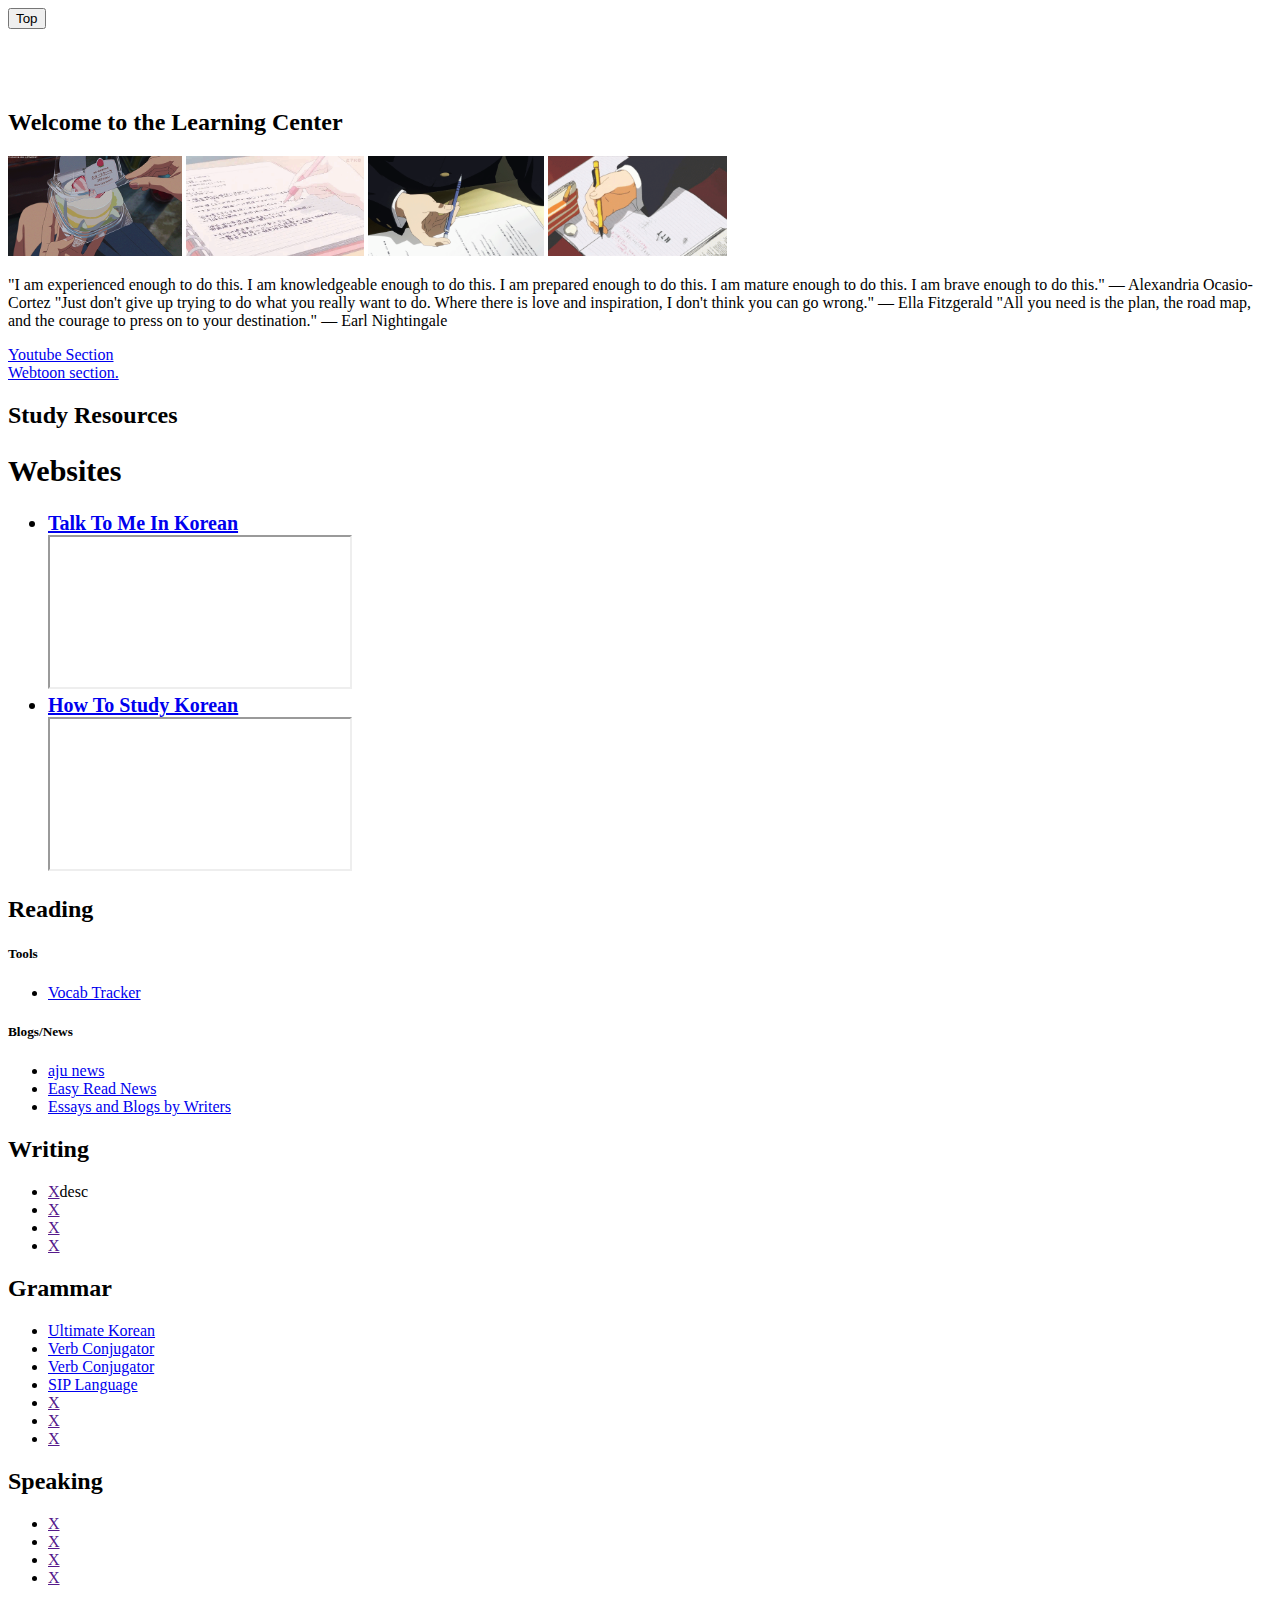
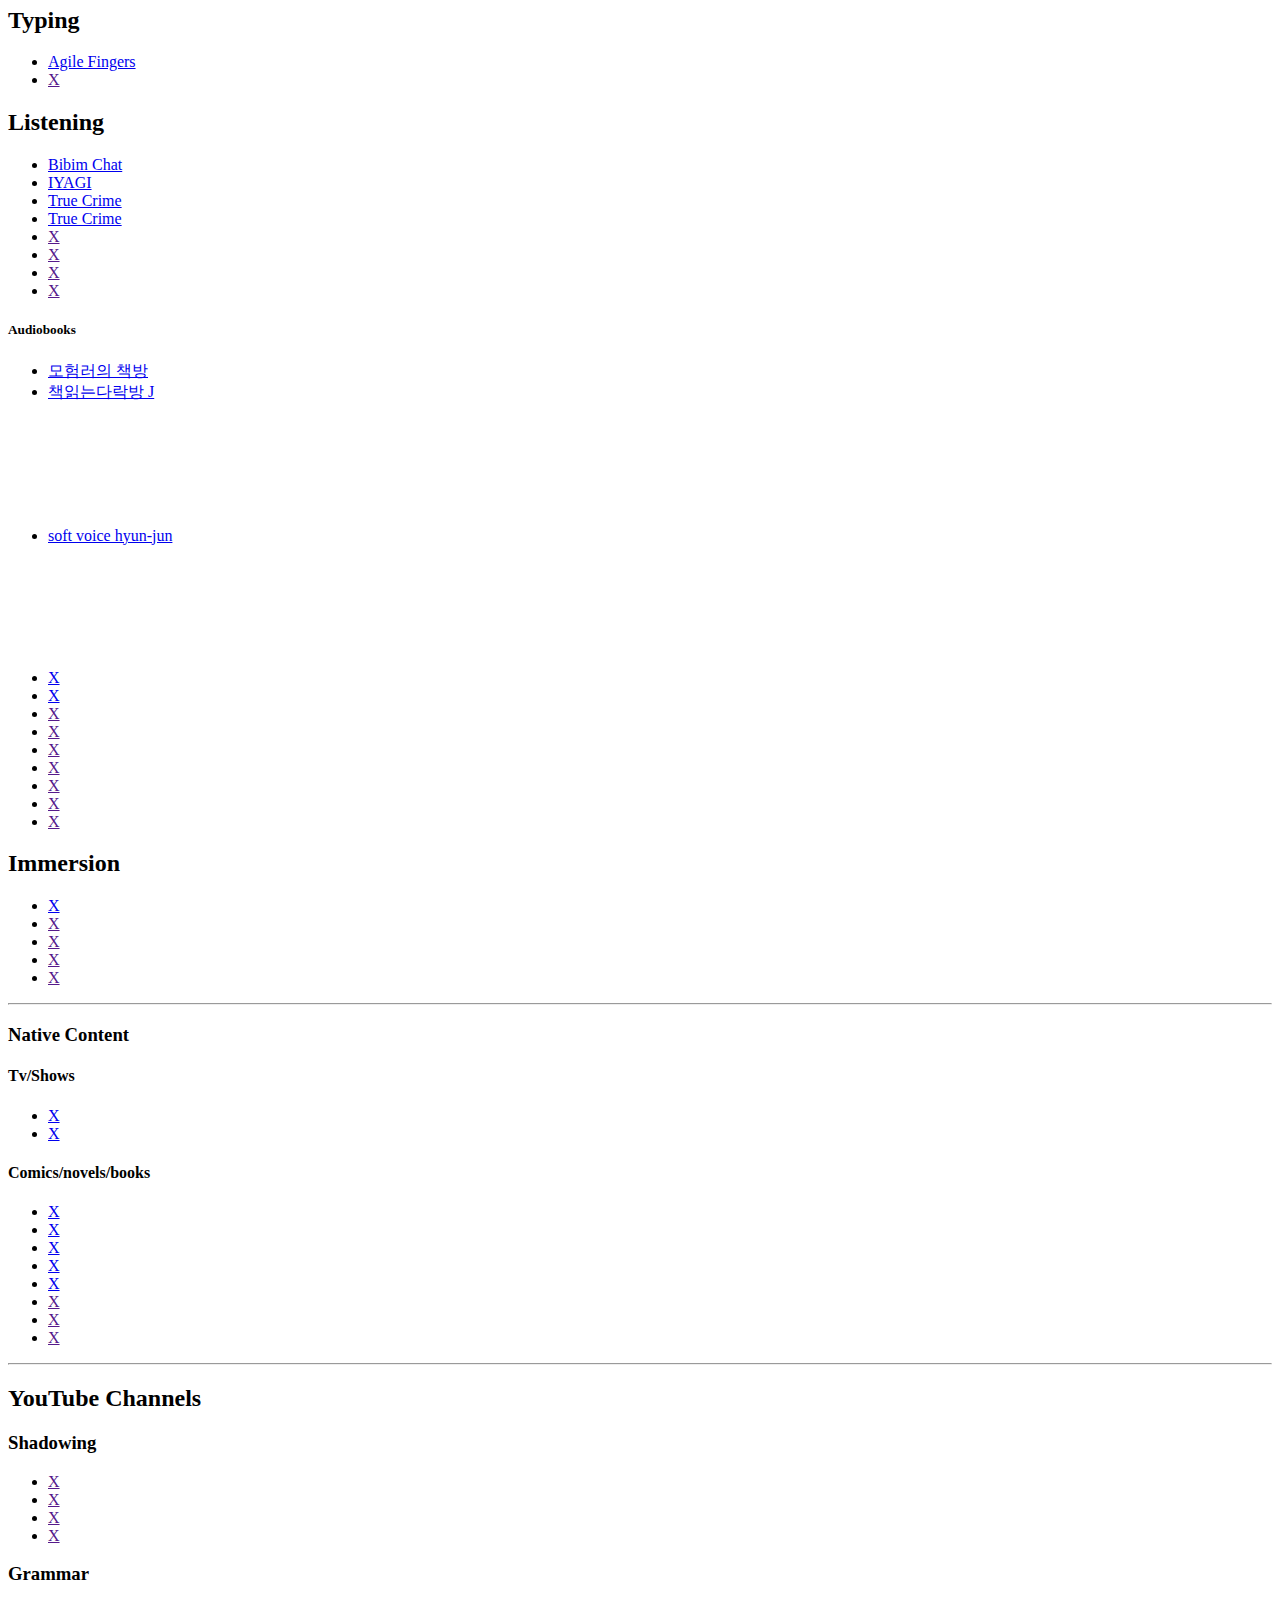
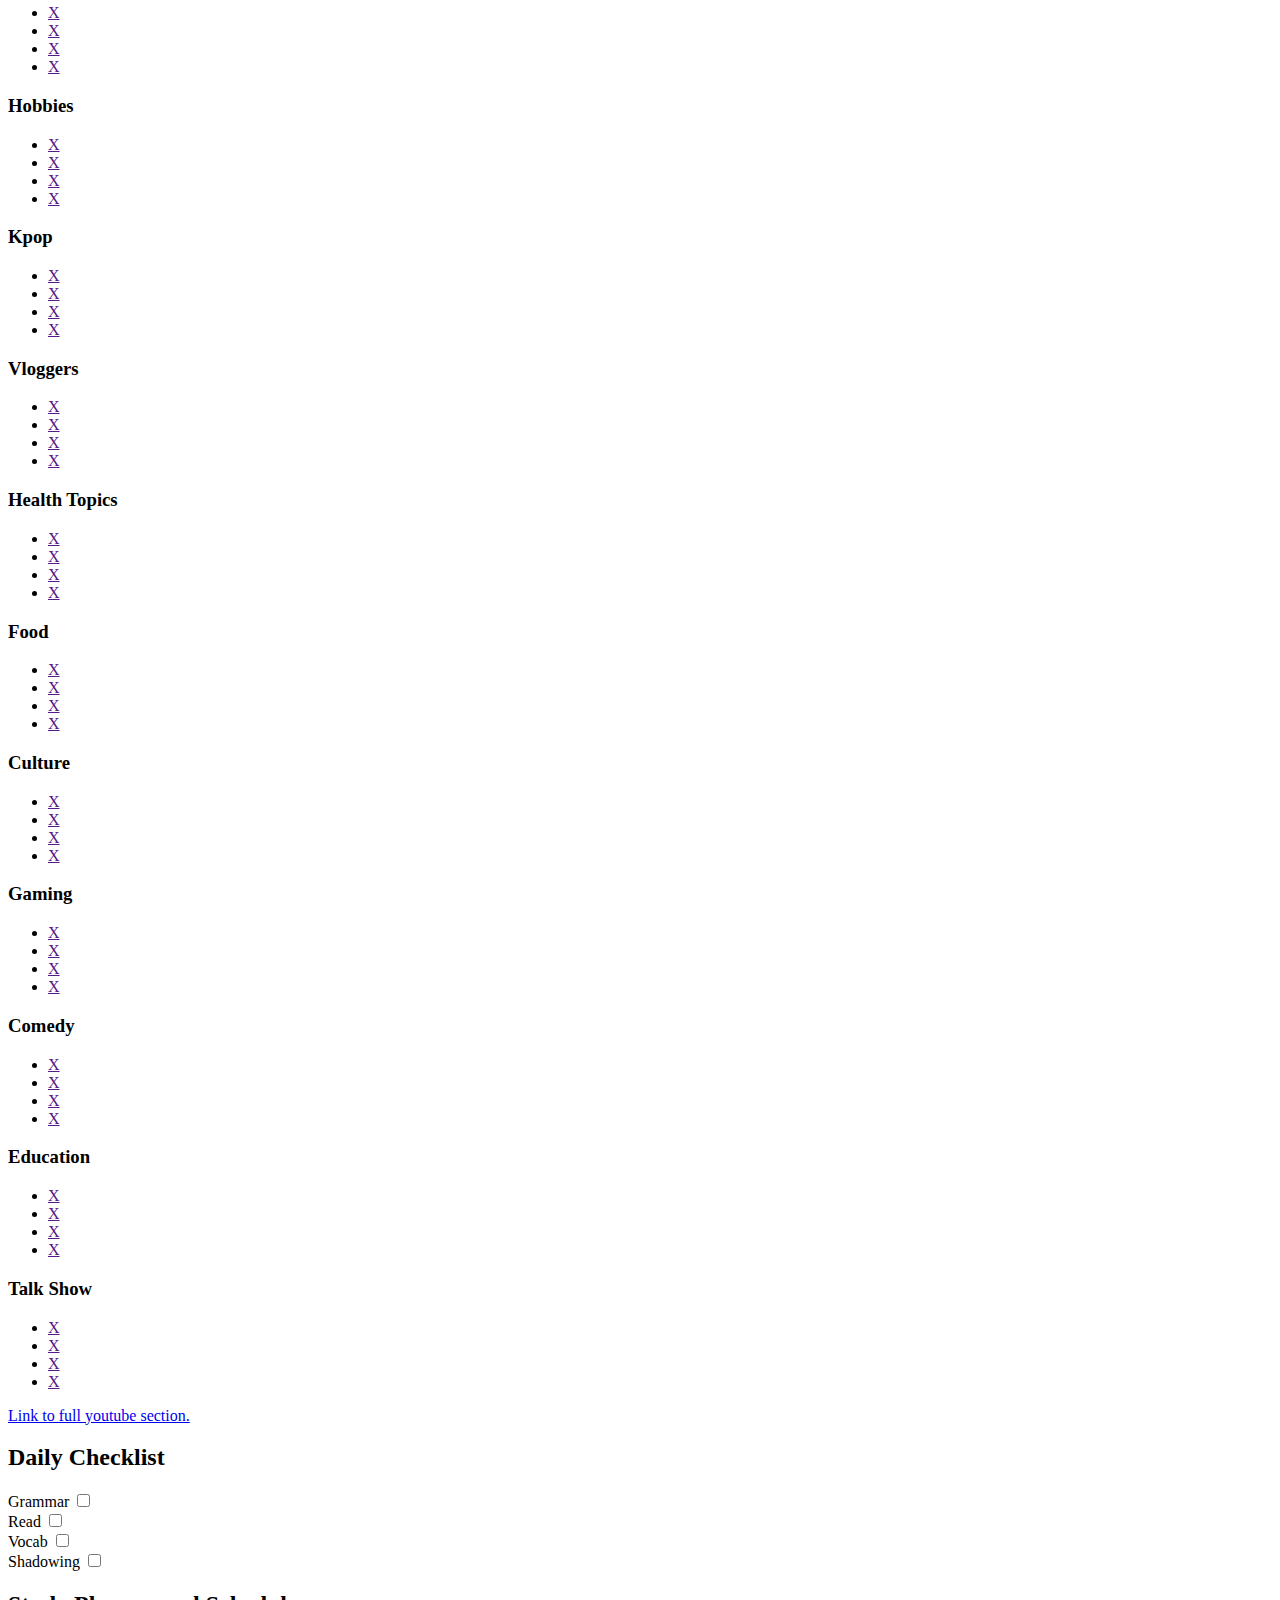
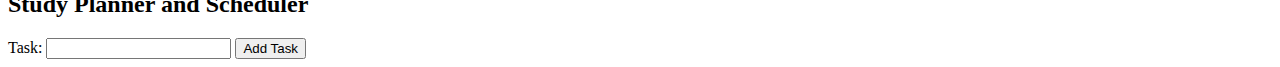
==== commit b594c415: "Update index.html" ====
--- a/index.html
+++ b/index.html
@@ -1,31 +1,31 @@
 <!DOCTYPE html>
 <html lang="en">
 <head>
-<meta charset="UTF-8">
-<meta name="viewport" content="width=device-width, initial-scale=1.0">
-    <link rel=“stylesheet” type=“text/css” href=“style.css”>
-<title>Korean Resources</title>
-</head>
-<body>
+    <meta charset="UTF-8">
+    <meta name="viewport" content="width=device-width, initial-scale=1.0">
+        <link rel=“stylesheet” type=“text/css” href=“style.css”>
+    <title>Korean Resources</title>
+    </head>
+    <body>
     
- <button onclick="topFunction()" id="myBtn" title="Go to top">Top</button>
-
-<script>
-let mybutton = document.getElementById("myBtn");
-window.onscroll = function() {scrollFunction()};
-
-function scrollFunction() {
-  if (document.body.scrollTop > 20 || document.documentElement.scrollTop > 20) {
+    <button onclick="topFunction()" id="myBtn" title="Go to top">Top</button>
+
+    <script>
+    let mybutton = document.getElementById("myBtn");
+    window.onscroll = function() {scrollFunction()};
+
+    function scrollFunction() {
+    if (document.body.scrollTop > 20 || document.documentElement.scrollTop > 20) {
     mybutton.style.display = "block";
-  } else {
-    mybutton.style.display = "none";
-  }
-}
-function topFunction() {
-  document.body.scrollTop = 0;
-  document.documentElement.scrollTop = 0;
-}
-</script>
+    } else {
+        mybutton.style.display = "none";
+      }
+    }
+    function topFunction() {
+      document.body.scrollTop = 0;
+      document.documentElement.scrollTop = 0;
+    }
+    </script>
     <header>
         <h1  style="color: white;"><b>Korean Resources</b></h1>
     </header>
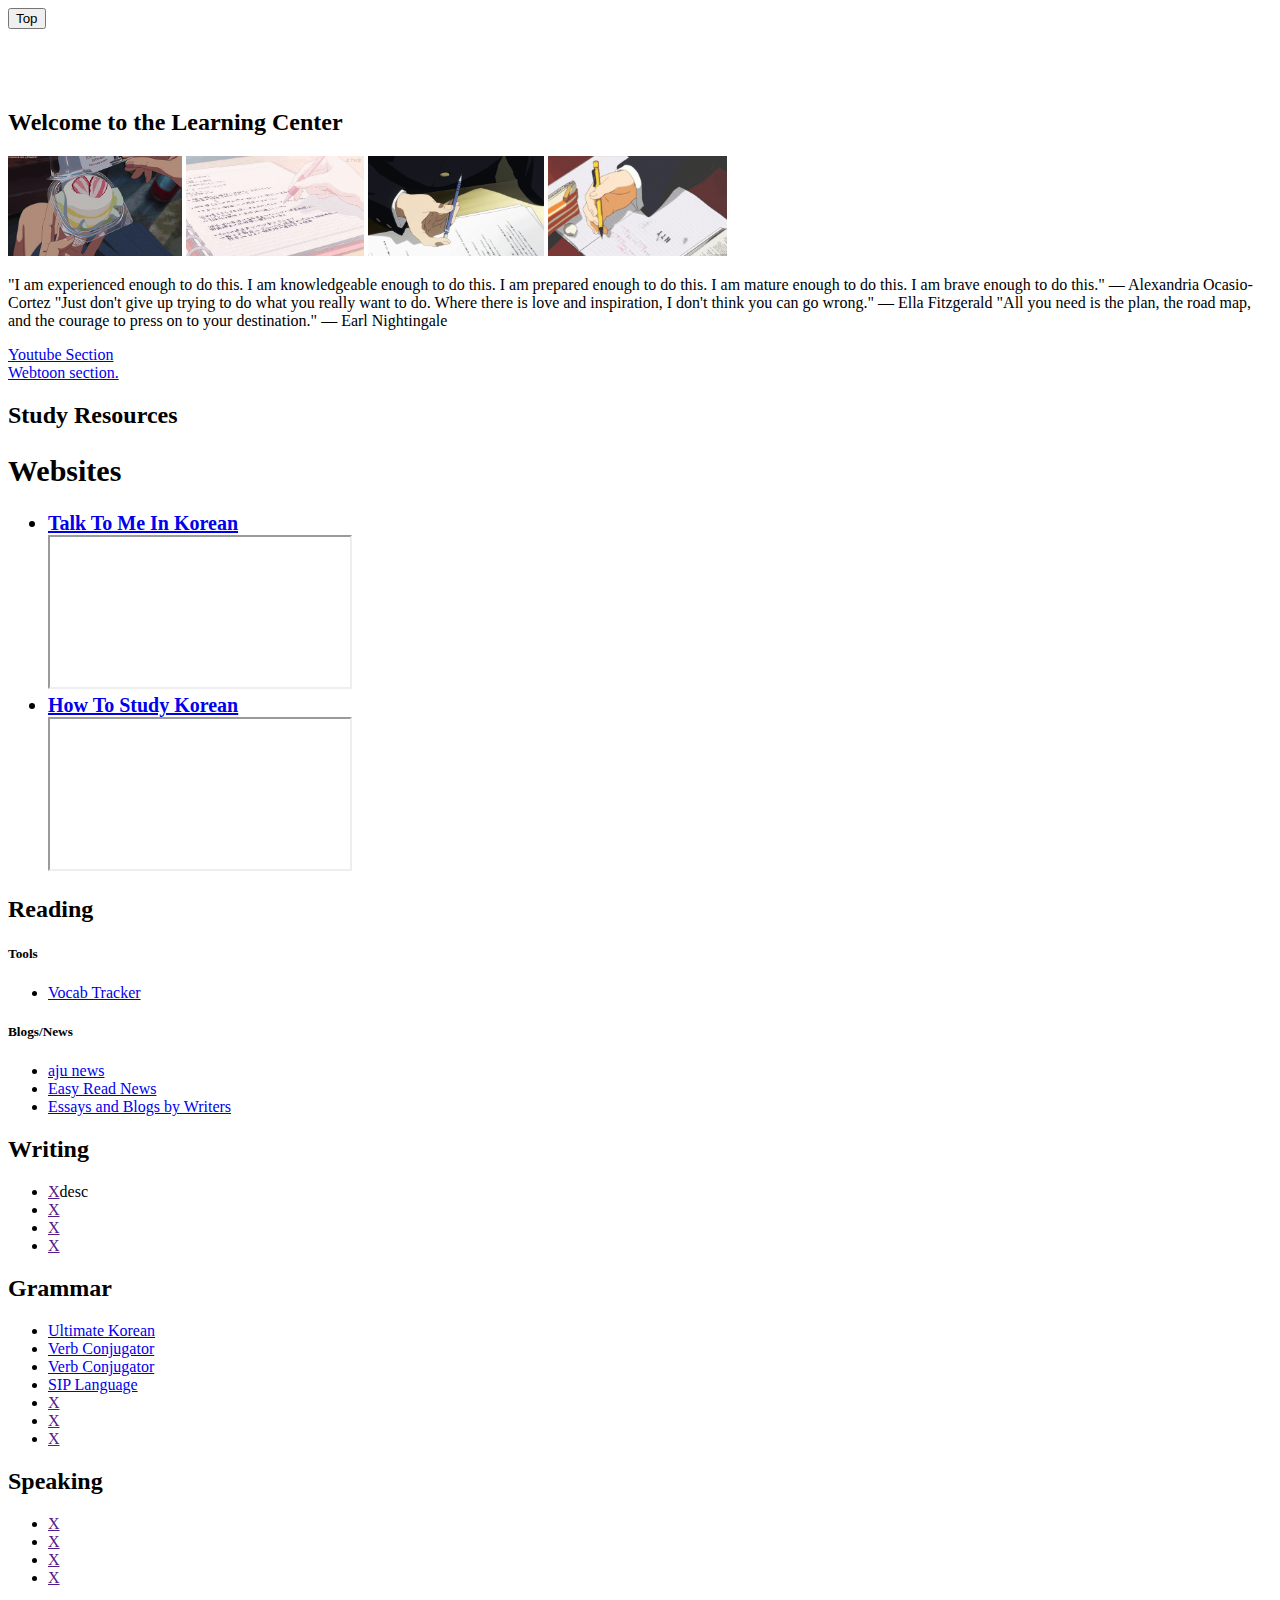
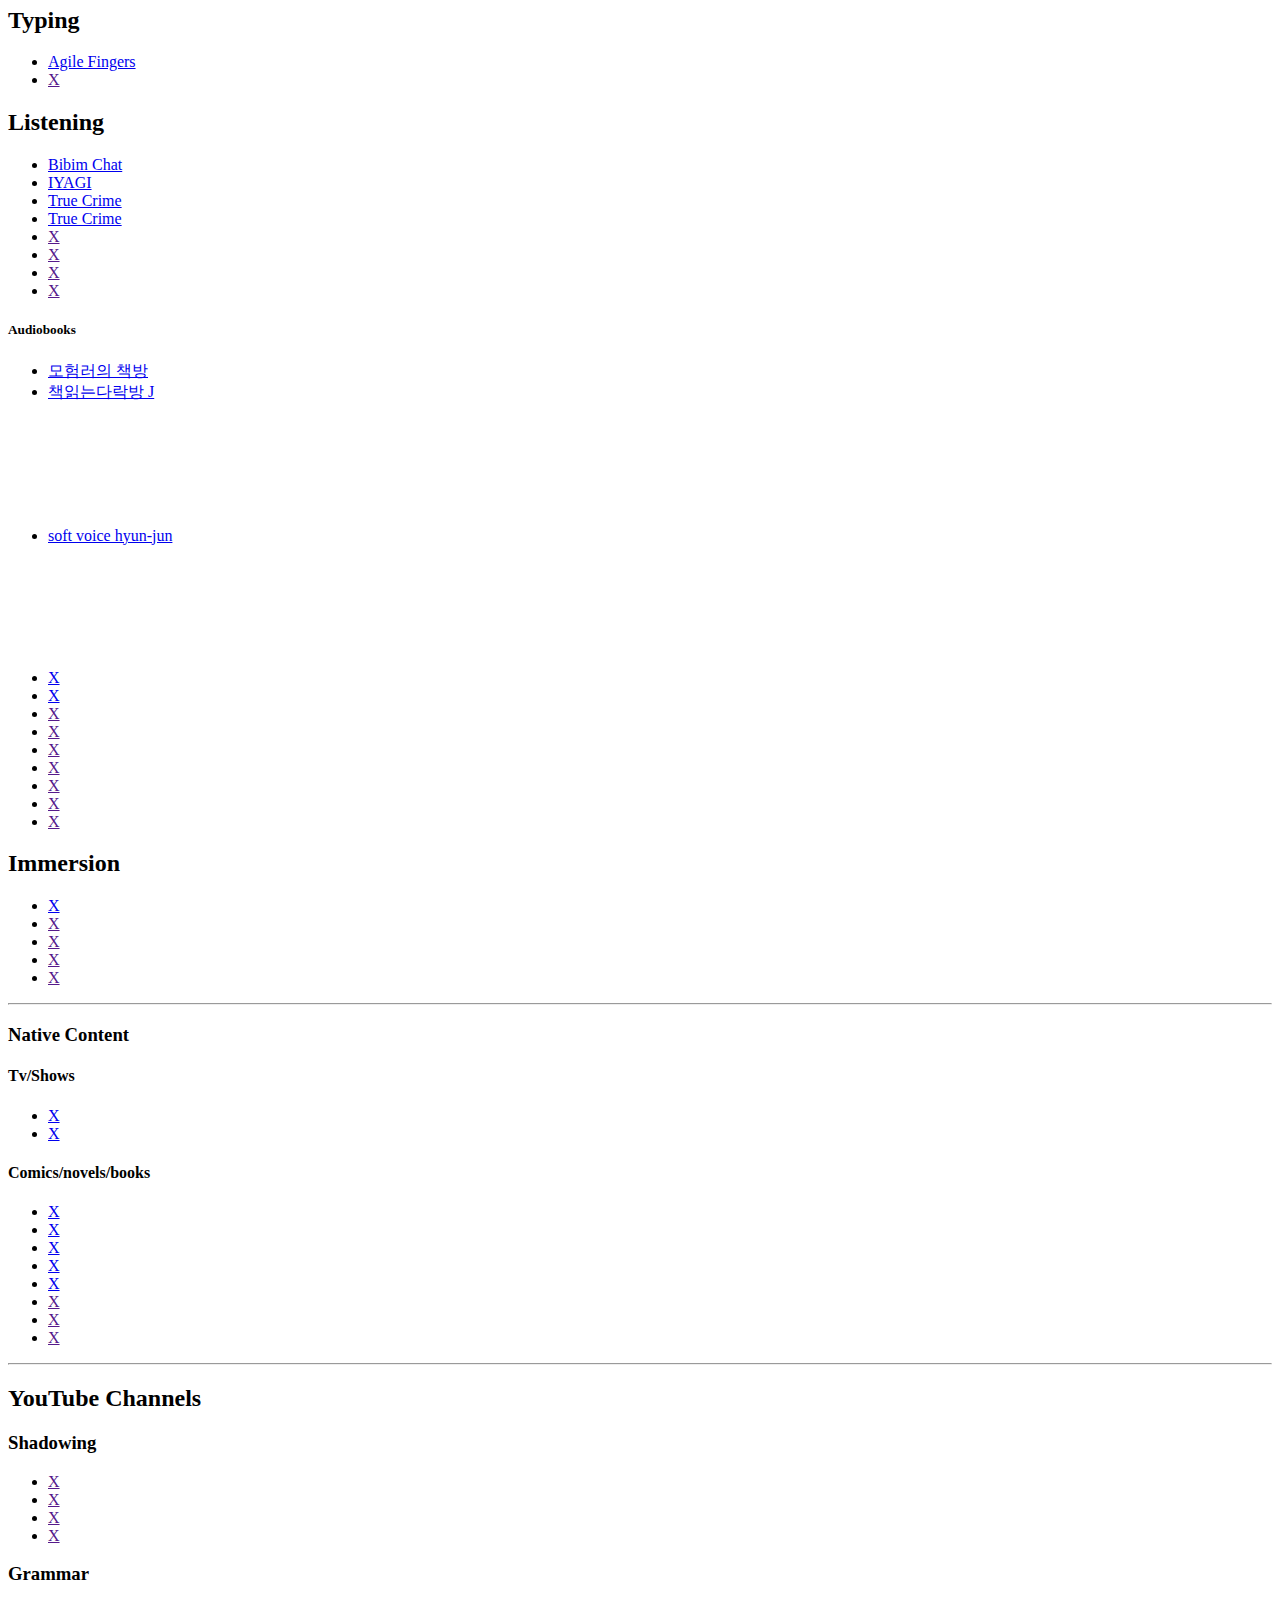
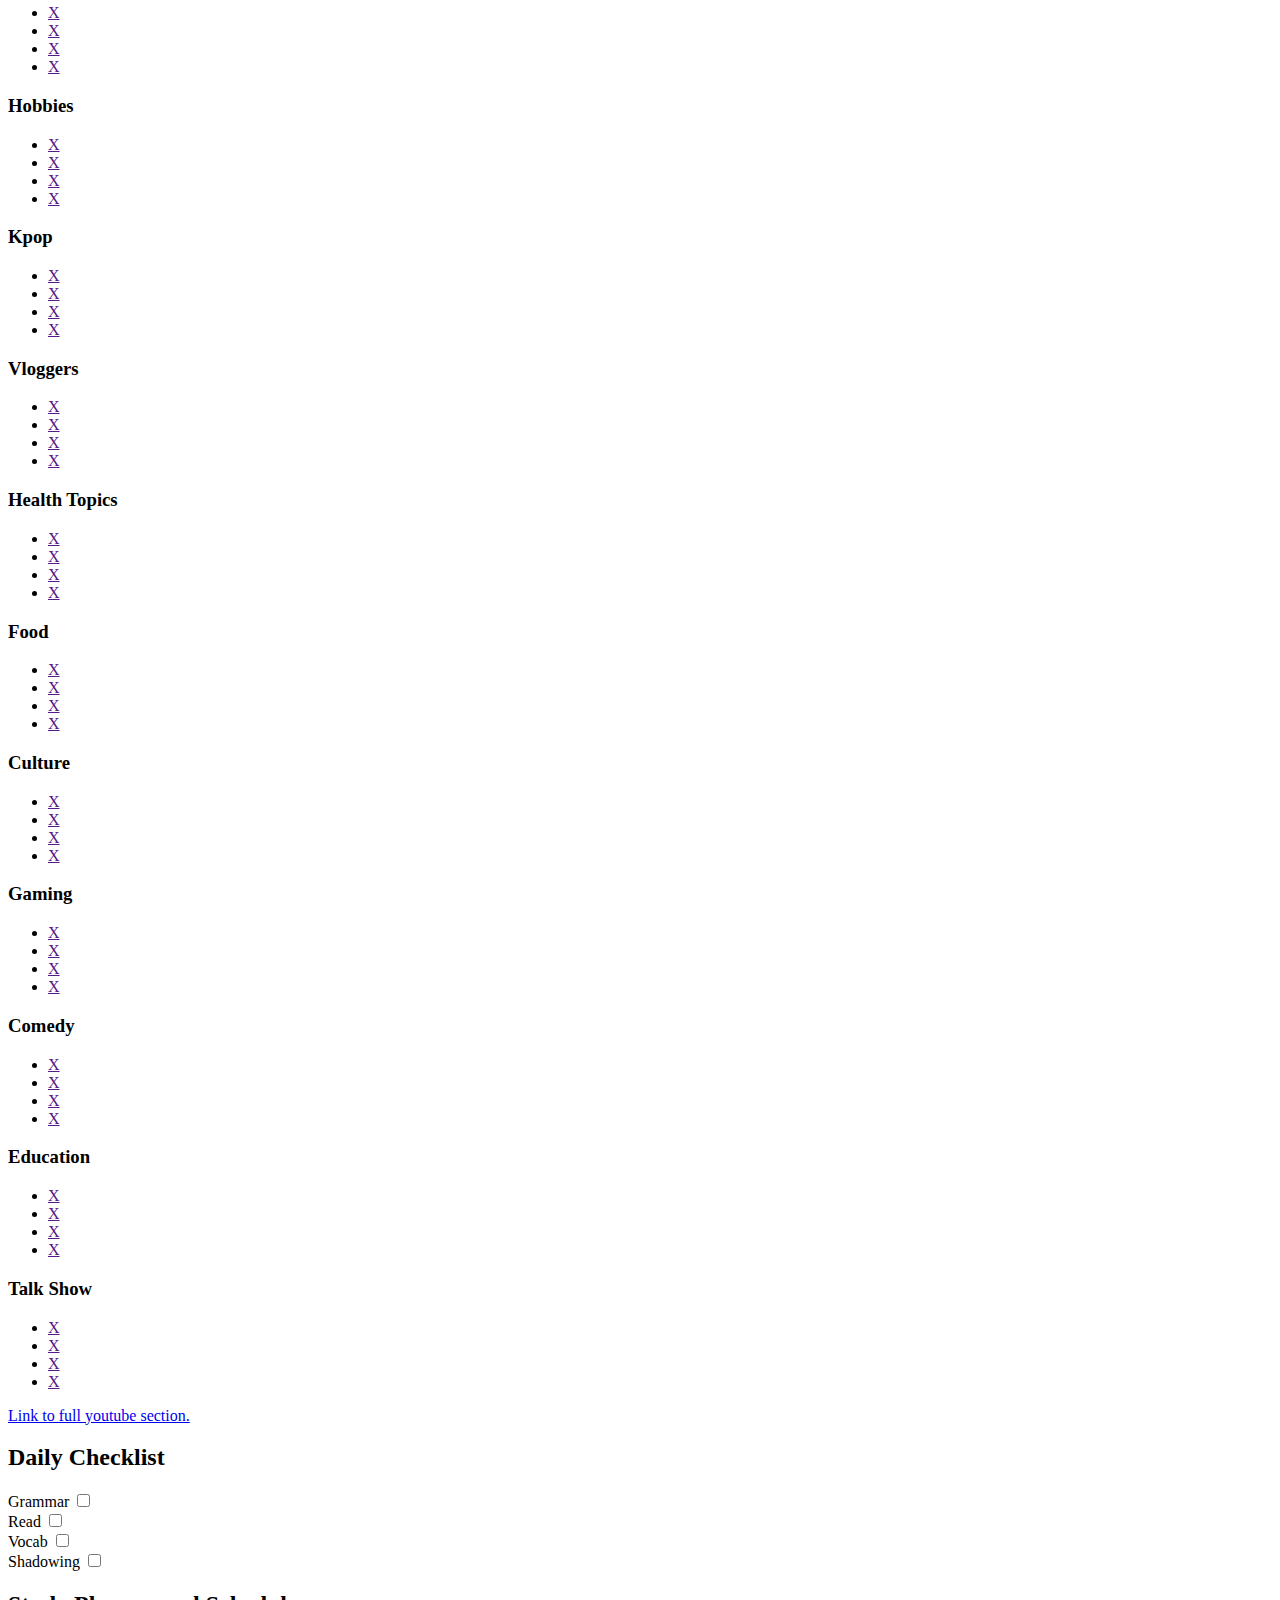
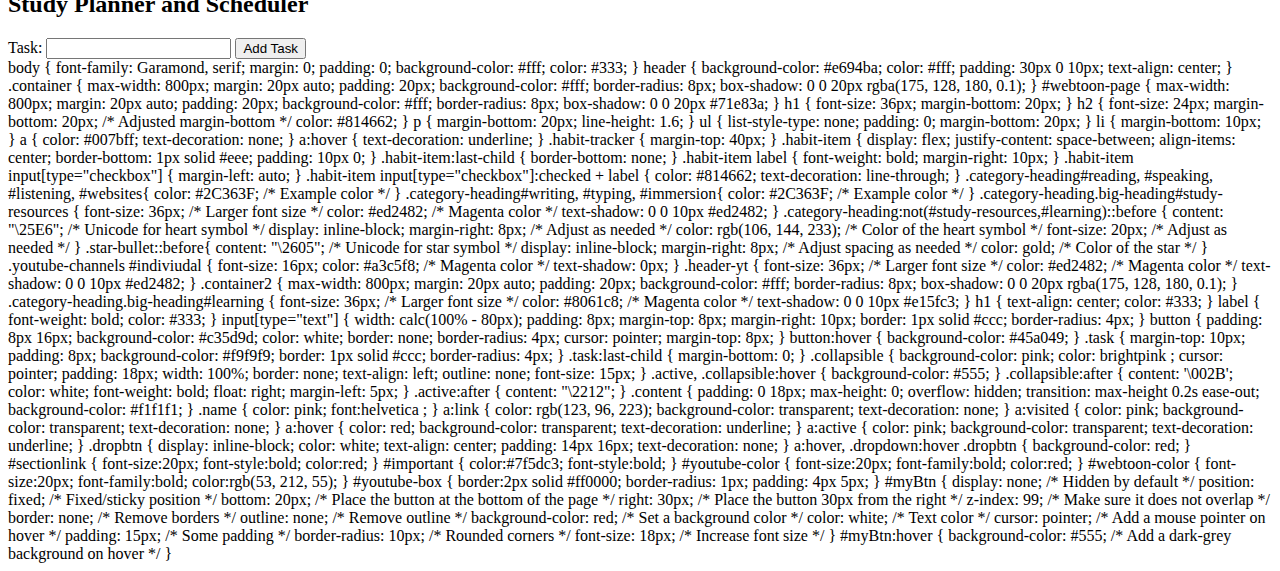
==== commit 4d9be534: "Update index.html" ====
--- a/index.html
+++ b/index.html
@@ -335,5 +335,306 @@
         }
     </script>
 
+    body {
+        font-family: Garamond, serif;
+        margin: 0;
+        padding: 0;
+        background-color: #fff;
+        color: #333;
+    }
+    header {
+        background-color: #e694ba;
+        color: #fff;
+        padding: 30px 0 10px;
+        text-align: center;
+    }
+    .container {
+        max-width: 800px;
+        margin: 20px auto;
+        padding: 20px;
+        background-color: #fff;
+        border-radius: 8px;
+        box-shadow: 0 0 20px rgba(175, 128, 180, 0.1);
+    }
+    #webtoon-page {
+      max-width: 800px;
+      margin: 20px auto;
+      padding: 20px;
+      background-color: #fff;
+      border-radius: 8px;
+      box-shadow: 0 0 20px #71e83a;
+  }
+    h1 {
+        font-size: 36px;
+        margin-bottom: 20px;
+        
+    }
+    h2 {
+        font-size: 24px;
+        margin-bottom: 20px; /* Adjusted margin-bottom */
+        color: #814662;
+    }
+    p {
+        margin-bottom: 20px;
+        line-height: 1.6;
+    }
+    ul {
+        list-style-type: none;
+        padding: 0;
+        margin-bottom: 20px;
+    }
+    li {
+        margin-bottom: 10px;
+    }
+    a {
+        color: #007bff;
+        text-decoration: none;
+    }
+    a:hover {
+        text-decoration: underline;
+    }
+    .habit-tracker {
+        margin-top: 40px;
+    }
+    .habit-item {
+        display: flex;
+        justify-content: space-between;
+        align-items: center;
+        border-bottom: 1px solid #eee;
+        padding: 10px 0;
+    }
+    .habit-item:last-child {
+        border-bottom: none;
+    }
+    .habit-item label {
+        font-weight: bold;
+        margin-right: 10px;
+    }
+    .habit-item input[type="checkbox"] {
+        margin-left: auto;
+    }
+    .habit-item input[type="checkbox"]:checked + label {
+        color: #814662;
+        text-decoration: line-through;
+    }
+    .category-heading#reading, #speaking, #listening, #websites{
+        color: #2C363F; /* Example color */
+    }
+    .category-heading#writing, #typing, #immersion{
+        color: #2C363F; /* Example color */
+    }
+    .category-heading.big-heading#study-resources {
+        font-size: 36px; /* Larger font size */
+        color: #ed2482; /* Magenta color */
+        text-shadow: 0 0 10px #ed2482;
+    }
+    
+    .category-heading:not(#study-resources,#learning)::before {
+        content: "\25E6"; /* Unicode for heart symbol */
+        display: inline-block;
+        margin-right: 8px; /* Adjust as needed */
+        color: rgb(106, 144, 233); /* Color of the heart symbol */
+        font-size: 20px; /* Adjust as needed */
+    }
+    .star-bullet::before{
+        content: "\2605"; /* Unicode for star symbol */
+        display: inline-block;
+        margin-right: 8px; /* Adjust spacing as needed */
+        color: gold; /* Color of the star */
+    }
+    .youtube-channels #indiviudal {
+        font-size: 16px; 
+        color: #a3c5f8; /* Magenta color */
+        text-shadow: 0px;
+
+    } 
+
+    .header-yt {
+        font-size: 36px; /* Larger font size */
+        color: #ed2482; /* Magenta color */
+        text-shadow: 0 0 10px #ed2482;
+    }
+    .container2 {
+    max-width: 800px;
+    margin: 20px auto;
+    padding: 20px;
+    background-color: #fff;
+    border-radius: 8px;
+    box-shadow: 0 0 20px rgba(175, 128, 180, 0.1);
+    }
+    .category-heading.big-heading#learning {
+        font-size: 36px; /* Larger font size */
+        color: #8061c8; /* Magenta color */
+        text-shadow: 0 0 10px #e15fc3;
+
+    }
+    h1 {
+        text-align: center;
+        color: #333;
+}
+label {
+    font-weight: bold;
+    color: #333;
+}
+input[type="text"] {
+    width: calc(100% - 80px);
+    padding: 8px;
+    margin-top: 8px;
+    margin-right: 10px;
+    border: 1px solid #ccc;
+    border-radius: 4px;
+}
+button {
+    padding: 8px 16px;
+    background-color: #c35d9d;
+    color: white;
+    border: none;
+    border-radius: 4px;
+    cursor: pointer;
+    margin-top: 8px;
+}
+button:hover {
+    background-color: #45a049;
+}
+.task {
+    margin-top: 10px;
+    padding: 8px;
+    background-color: #f9f9f9;
+    border: 1px solid #ccc;
+    border-radius: 4px;
+}
+.task:last-child {
+    margin-bottom: 0;
+}
+
+.collapsible {
+  background-color: pink;
+  color: brightpink ;
+  cursor: pointer;
+  padding: 18px;
+  width: 100%;
+  border: none;
+  text-align: left;
+  outline: none;
+  font-size: 15px;
+}
+
+.active, .collapsible:hover {
+  background-color: #555;
+}
+
+.collapsible:after {
+  content: '\002B';
+  color: white;
+  font-weight: bold;
+  float: right;
+  margin-left: 5px;
+}
+
+.active:after {
+  content: "\2212";
+}
+
+.content {
+  padding: 0 18px;
+  max-height: 0;
+  overflow: hidden;
+  transition: max-height 0.2s ease-out;
+  background-color: #f1f1f1;
+}
+
+.name {
+  color: pink;
+  font:helvetica ;
+}
+
+a:link {
+    color: rgb(123, 96, 223);
+    background-color: transparent;
+    text-decoration: none;
+  }
+  
+  a:visited {
+    color: pink;
+    background-color: transparent;
+    text-decoration: none;
+  }
+  
+  a:hover {
+    color: red;
+    background-color: transparent;
+    text-decoration: underline;
+  }
+  
+  a:active {
+    color: pink;
+    background-color: transparent;
+    text-decoration: underline;
+  }
+
+  
+
+  
+   .dropbtn {
+    display: inline-block;
+    color: white;
+    text-align: center;
+    padding: 14px 16px;
+    text-decoration: none;
+  }
+  
+  a:hover, .dropdown:hover .dropbtn {
+    background-color: red;
+  }
+  
+  #sectionlink {
+    font-size:20px;
+    font-style:bold;
+    color:red;
+    
+  }
+
+#important {
+  color:#7f5dc3;
+  font-style:bold;
+}
+
+#youtube-color {
+  font-size:20px;
+  font-family:bold;
+  color:red;
+}
+
+#webtoon-color {
+  font-size:20px;
+  font-family:bold;
+  color:rgb(53, 212, 55);
+}
+
+#youtube-box {
+  border:2px solid #ff0000;
+  border-radius: 1px;
+  padding: 4px 5px;
+}
+
+#myBtn {
+  display: none; /* Hidden by default */
+  position: fixed; /* Fixed/sticky position */
+  bottom: 20px; /* Place the button at the bottom of the page */
+  right: 30px; /* Place the button 30px from the right */
+  z-index: 99; /* Make sure it does not overlap */
+  border: none; /* Remove borders */
+  outline: none; /* Remove outline */
+  background-color: red; /* Set a background color */
+  color: white; /* Text color */
+  cursor: pointer; /* Add a mouse pointer on hover */
+  padding: 15px; /* Some padding */
+  border-radius: 10px; /* Rounded corners */
+  font-size: 18px; /* Increase font size */
+}
+
+#myBtn:hover {
+  background-color: #555; /* Add a dark-grey background on hover */
+}
 </body>
 </html>
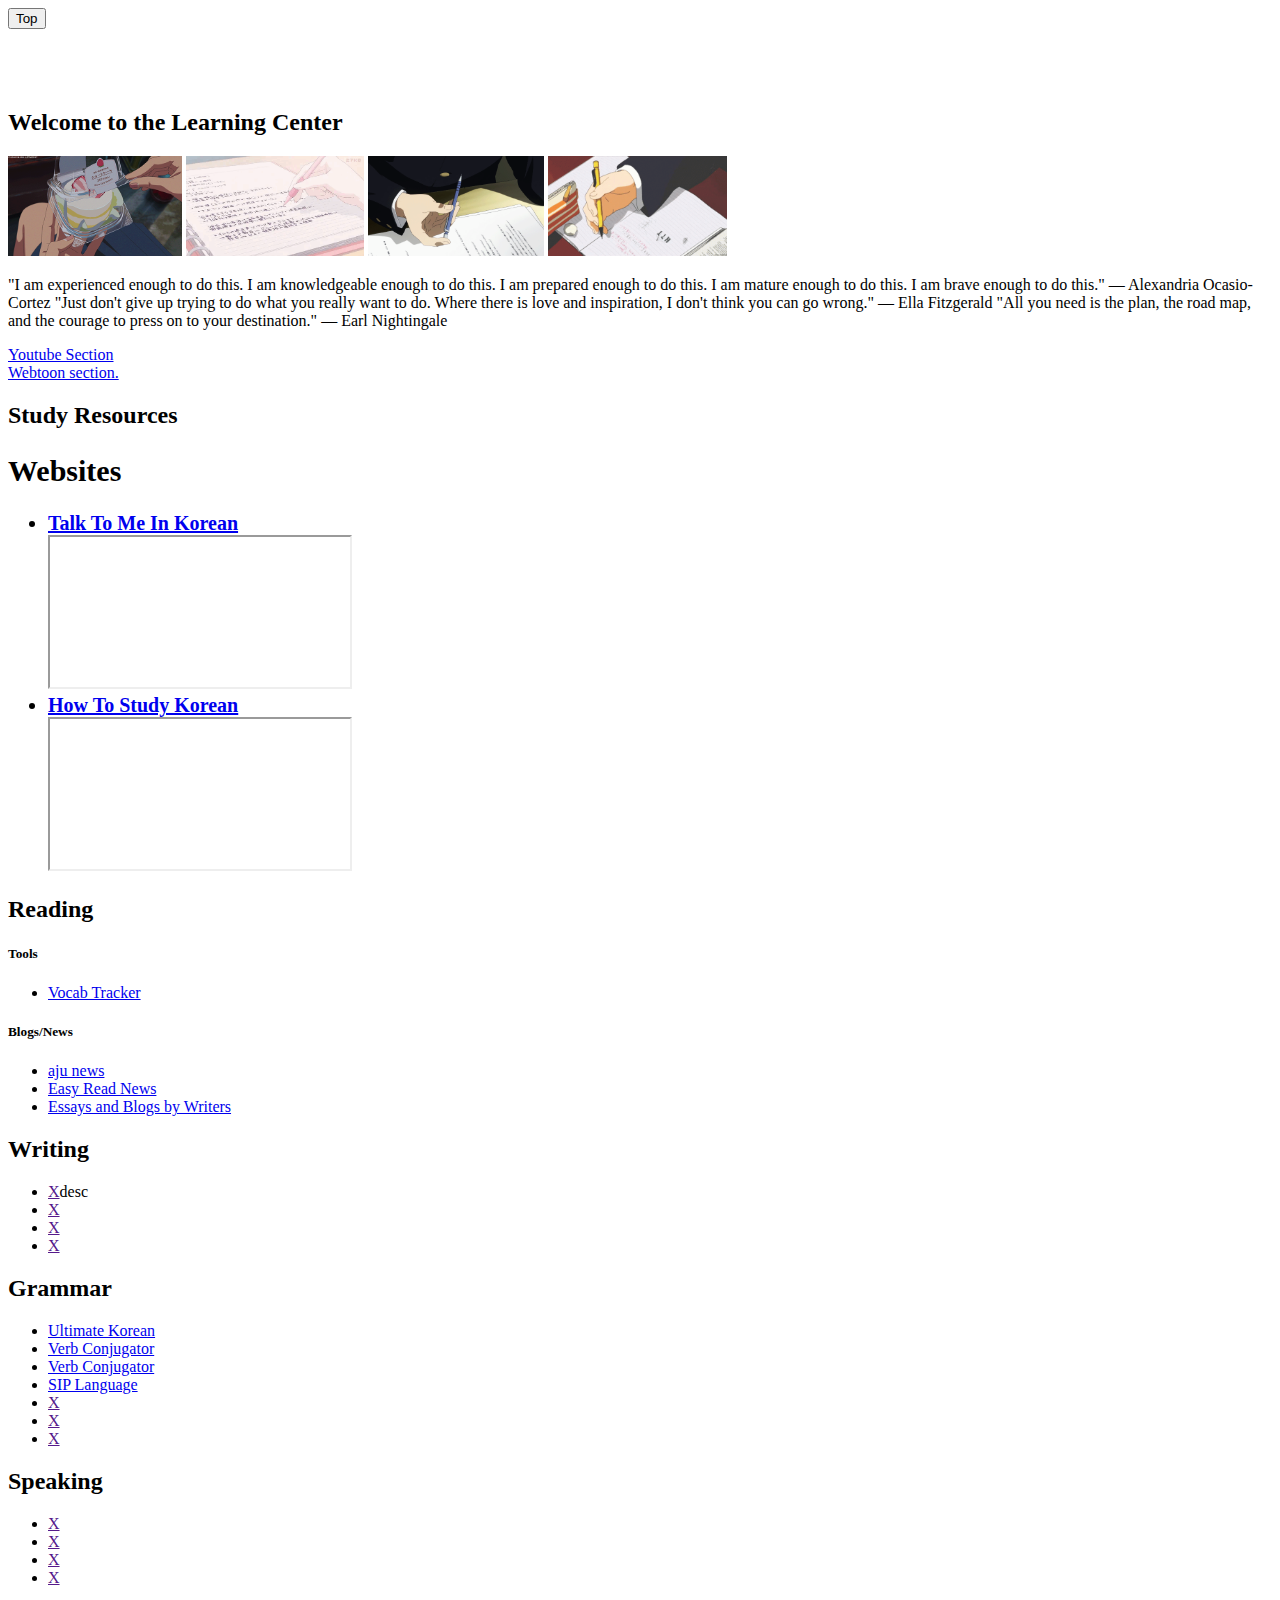
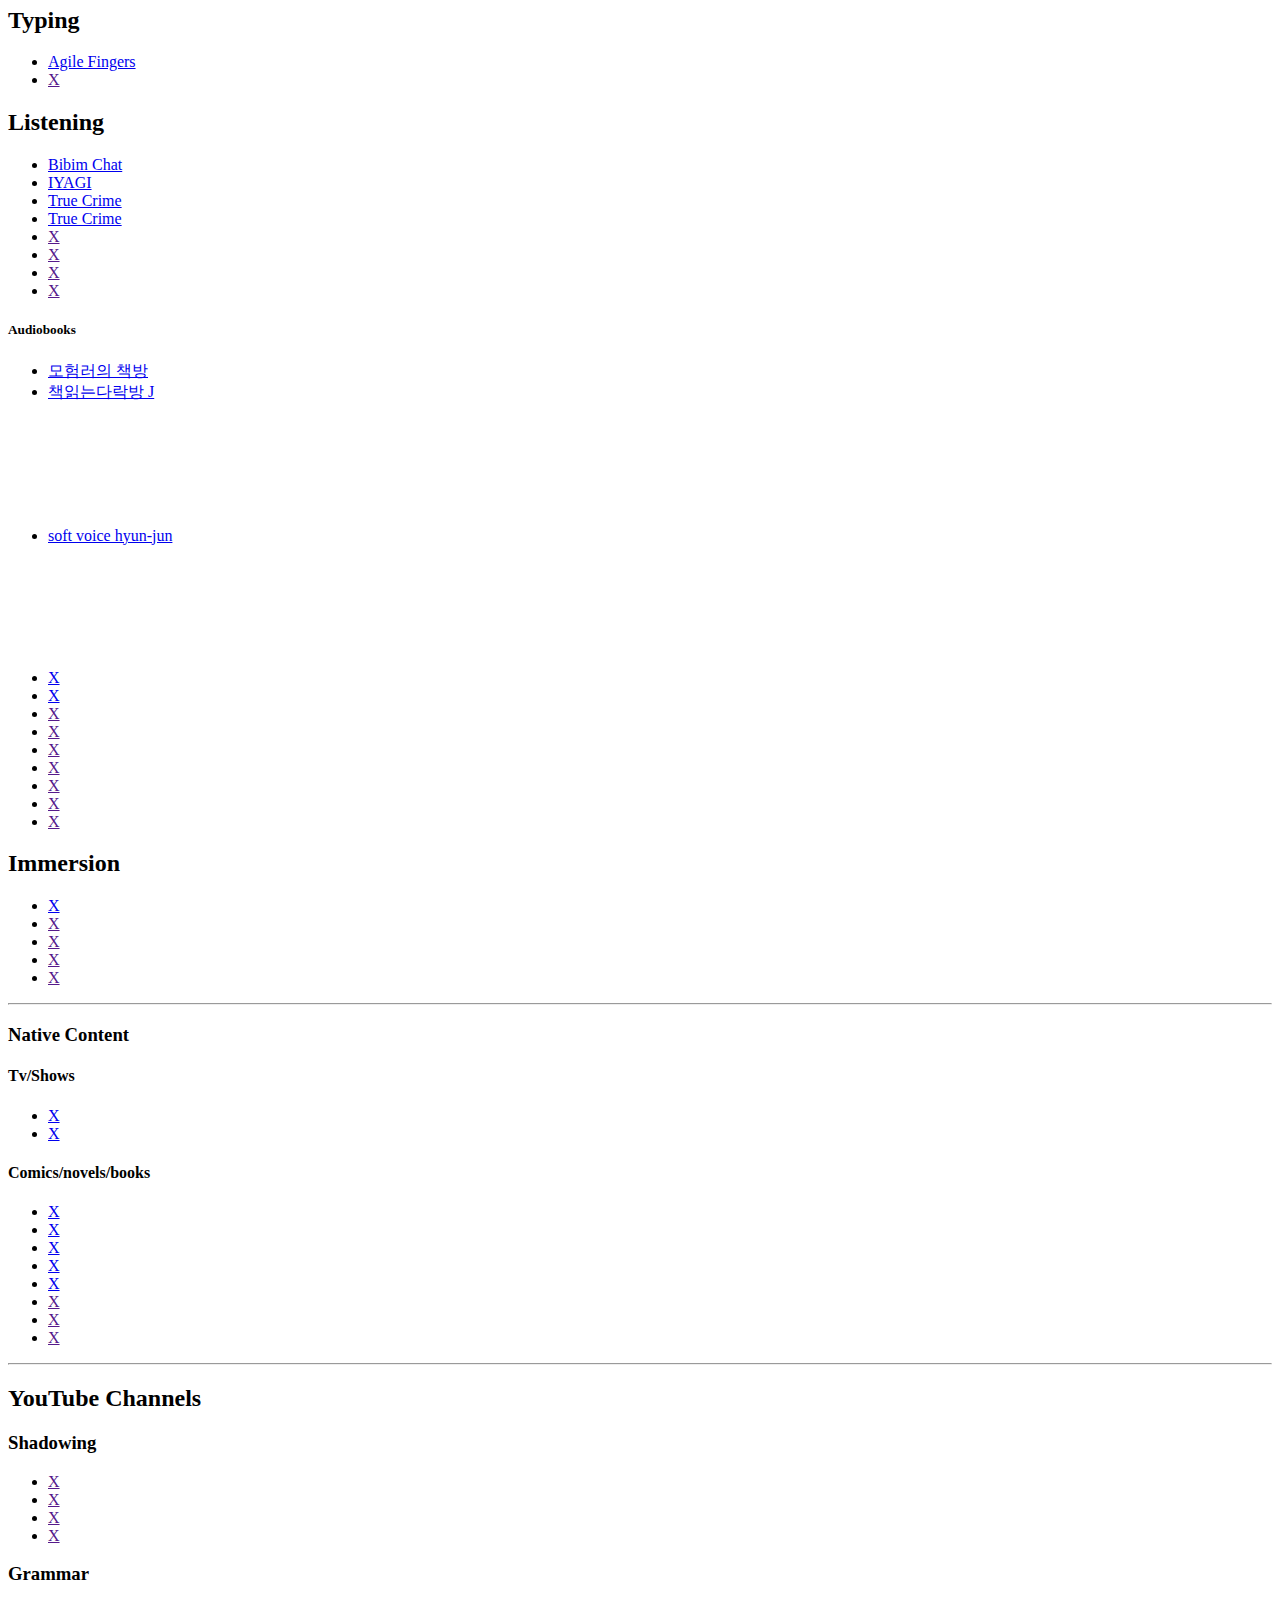
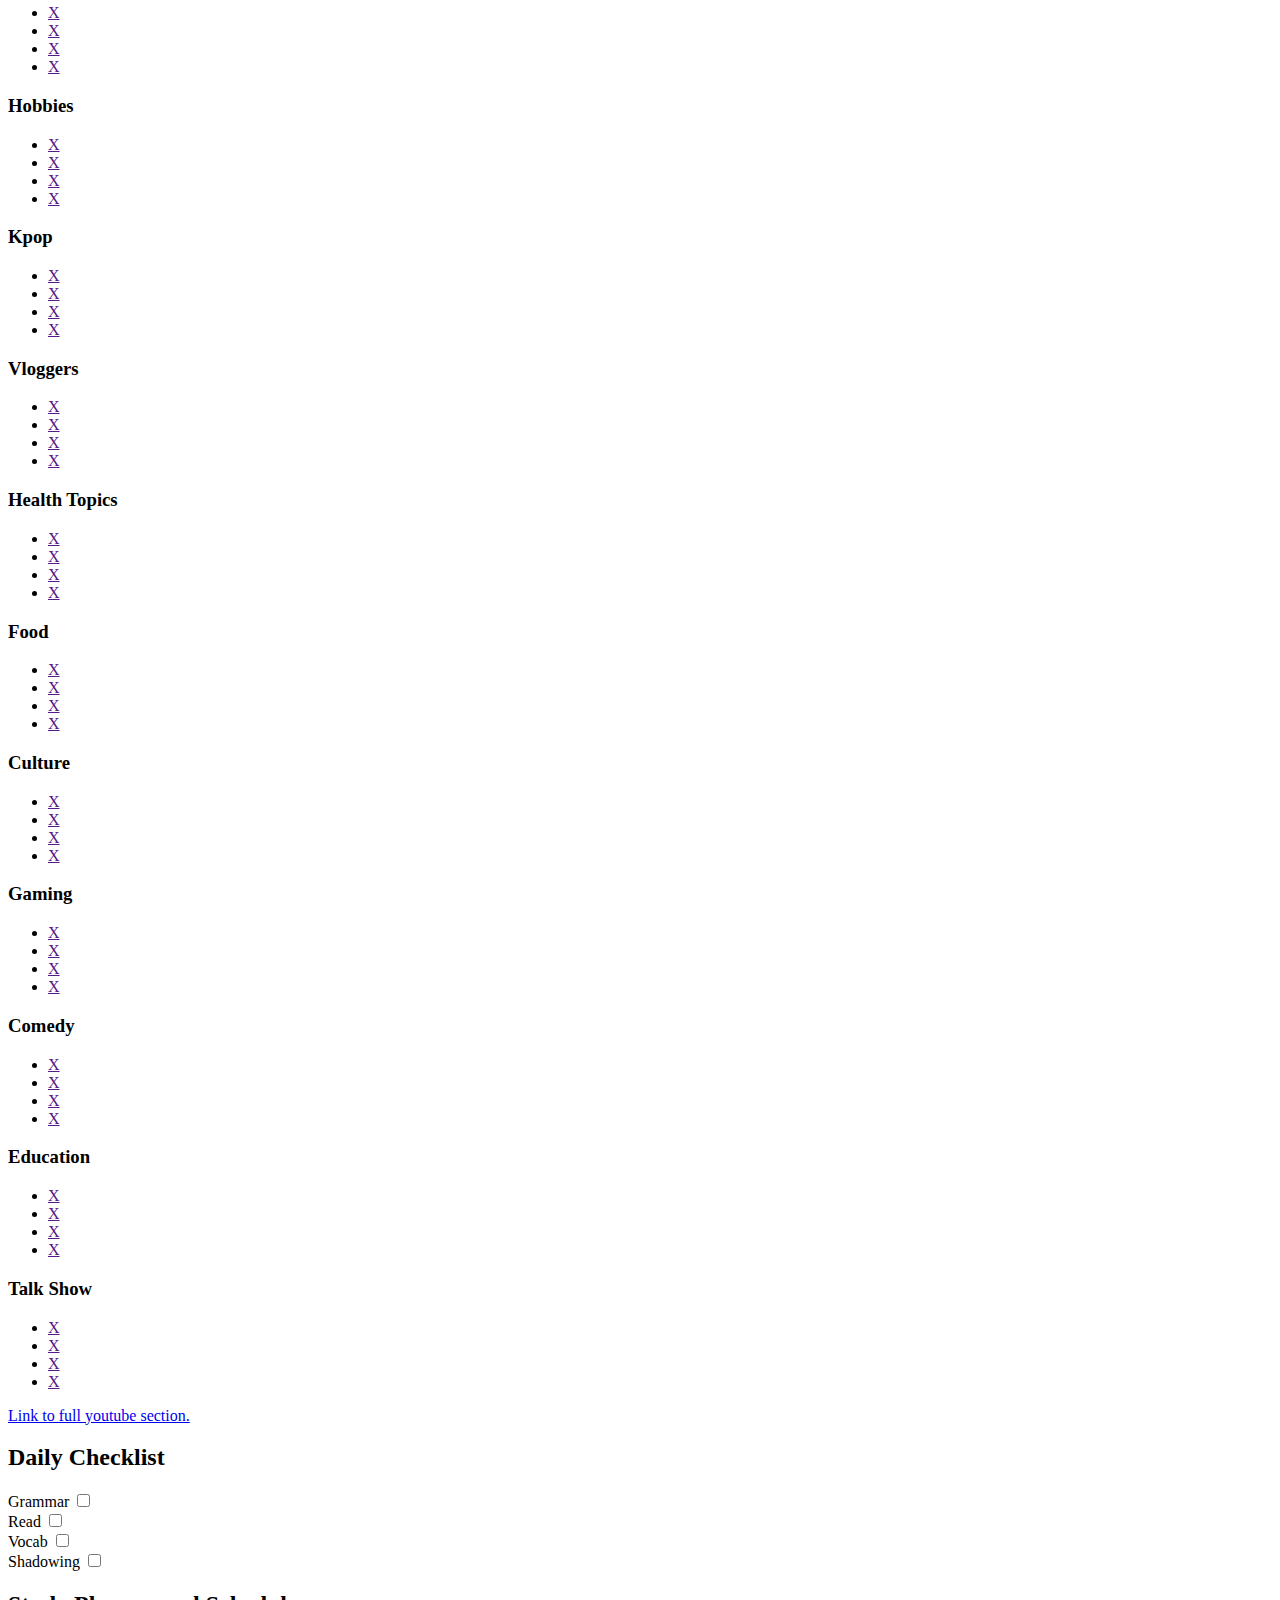
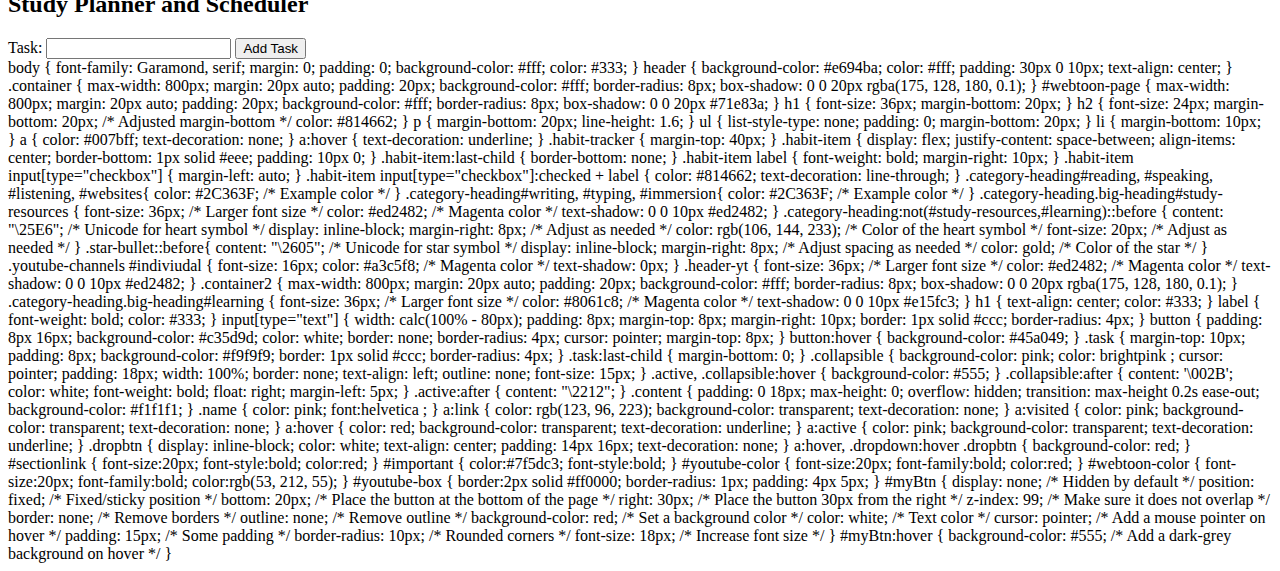
==== commit 5c80fff3: "Update index.html" ====
--- a/index.html
+++ b/index.html
@@ -3,7 +3,7 @@
 <head>
     <meta charset="UTF-8">
     <meta name="viewport" content="width=device-width, initial-scale=1.0">
-        <link rel=“stylesheet” type=“text/css” href=“style.css”>
+    <link rel=“stylesheet” type=“text/css” href=“style.css”>
     <title>Korean Resources</title>
     </head>
     <body>
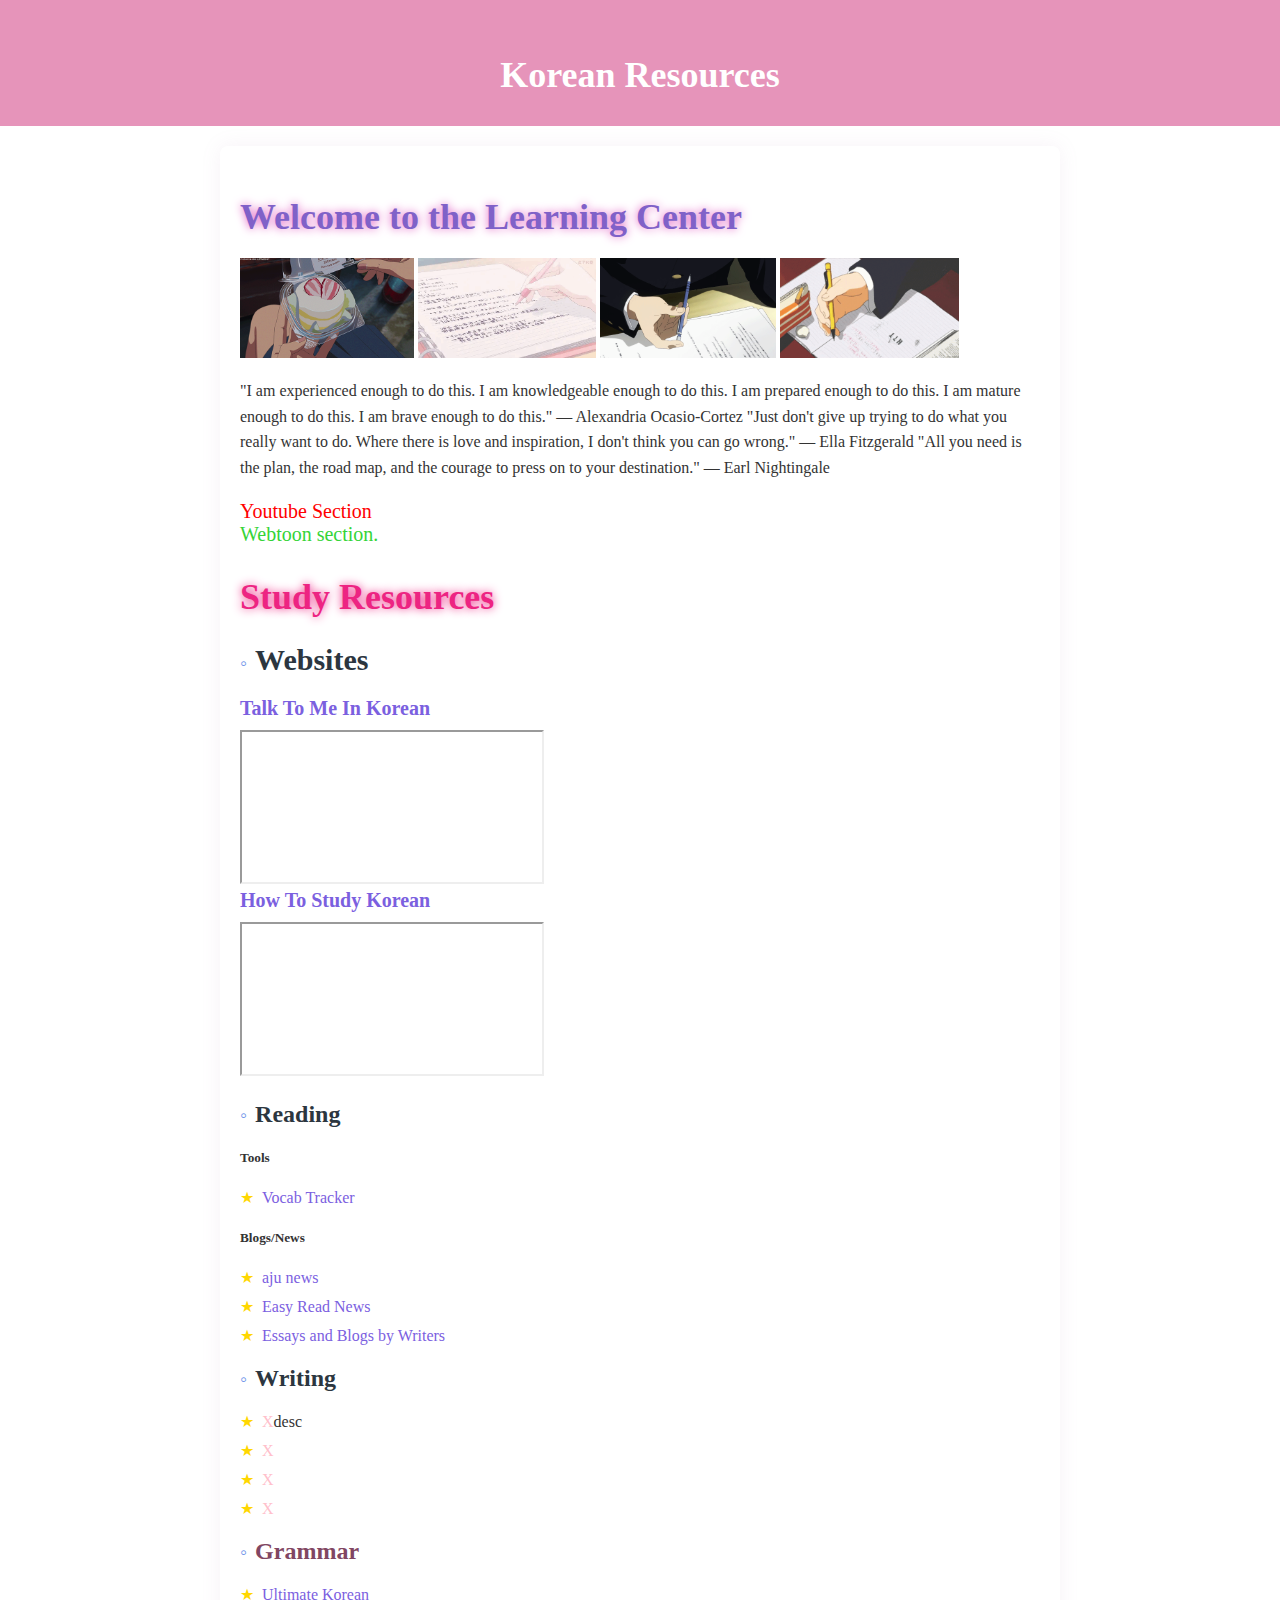
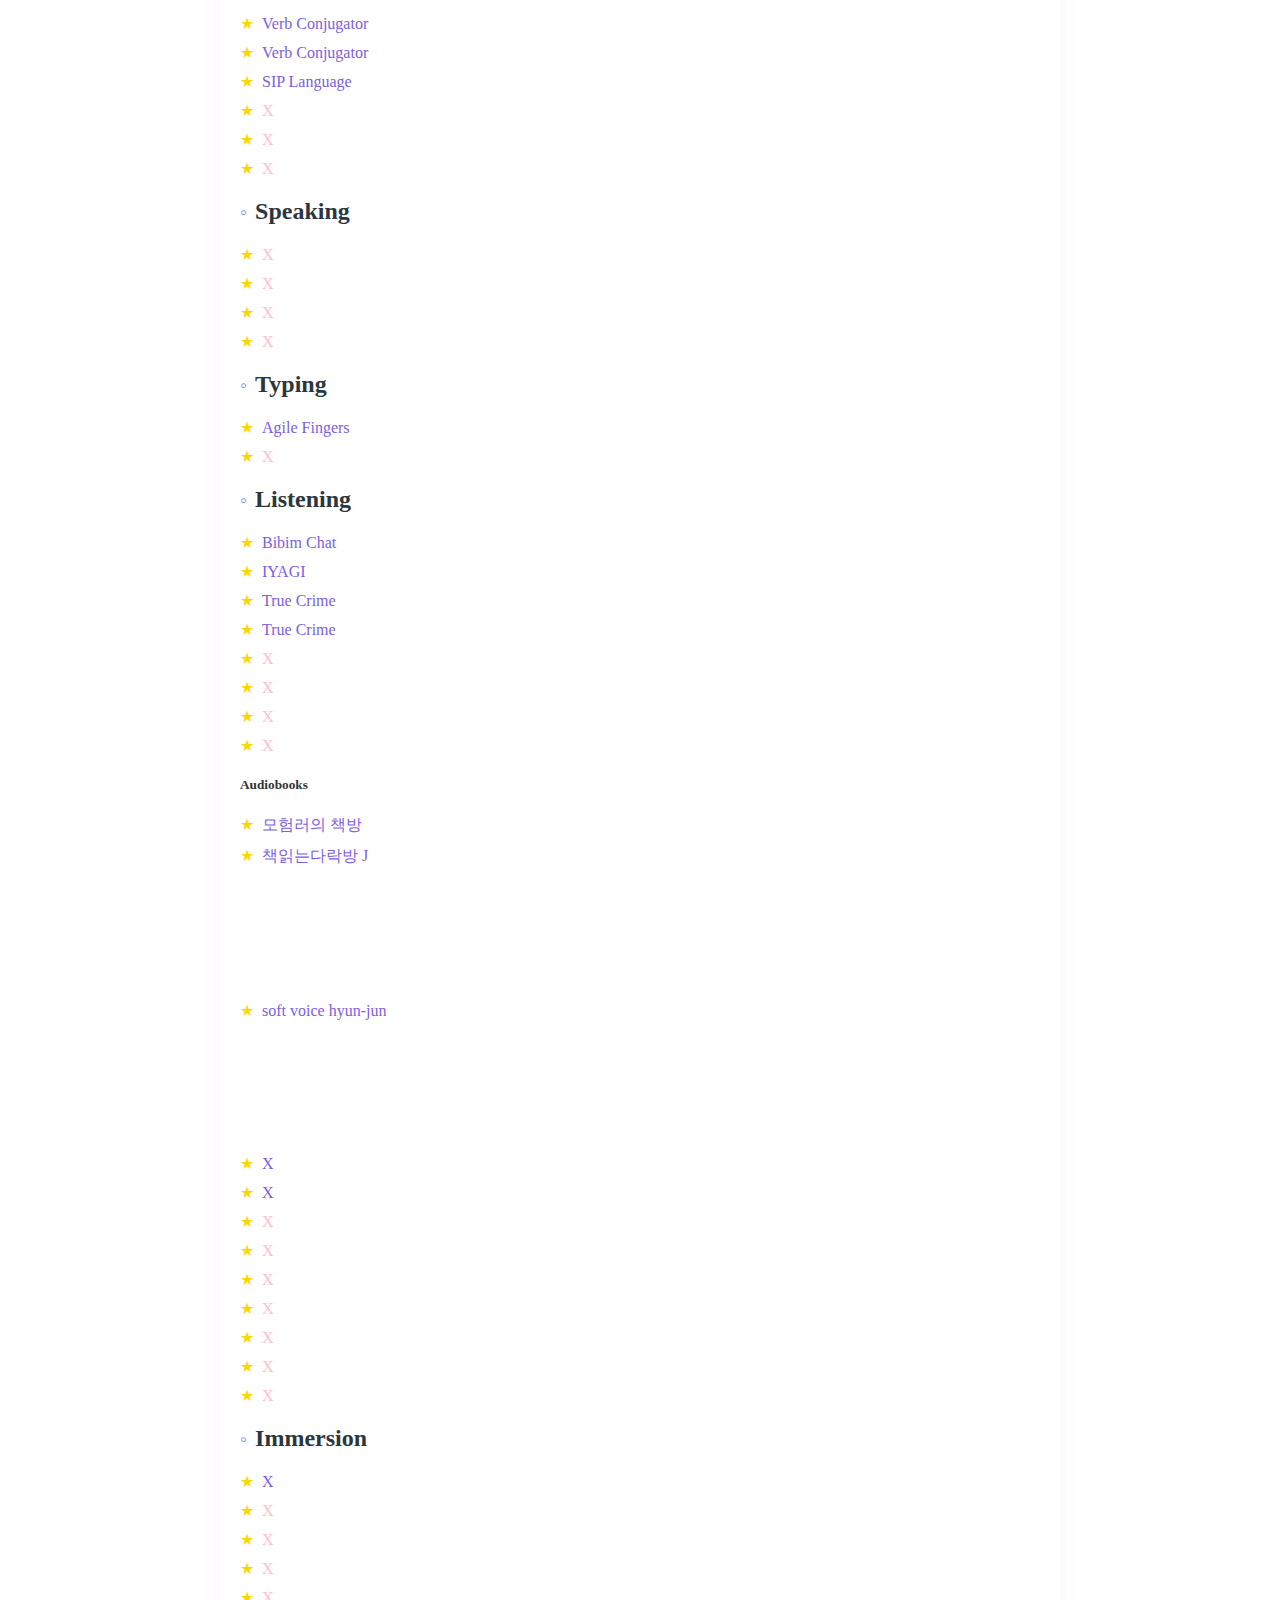
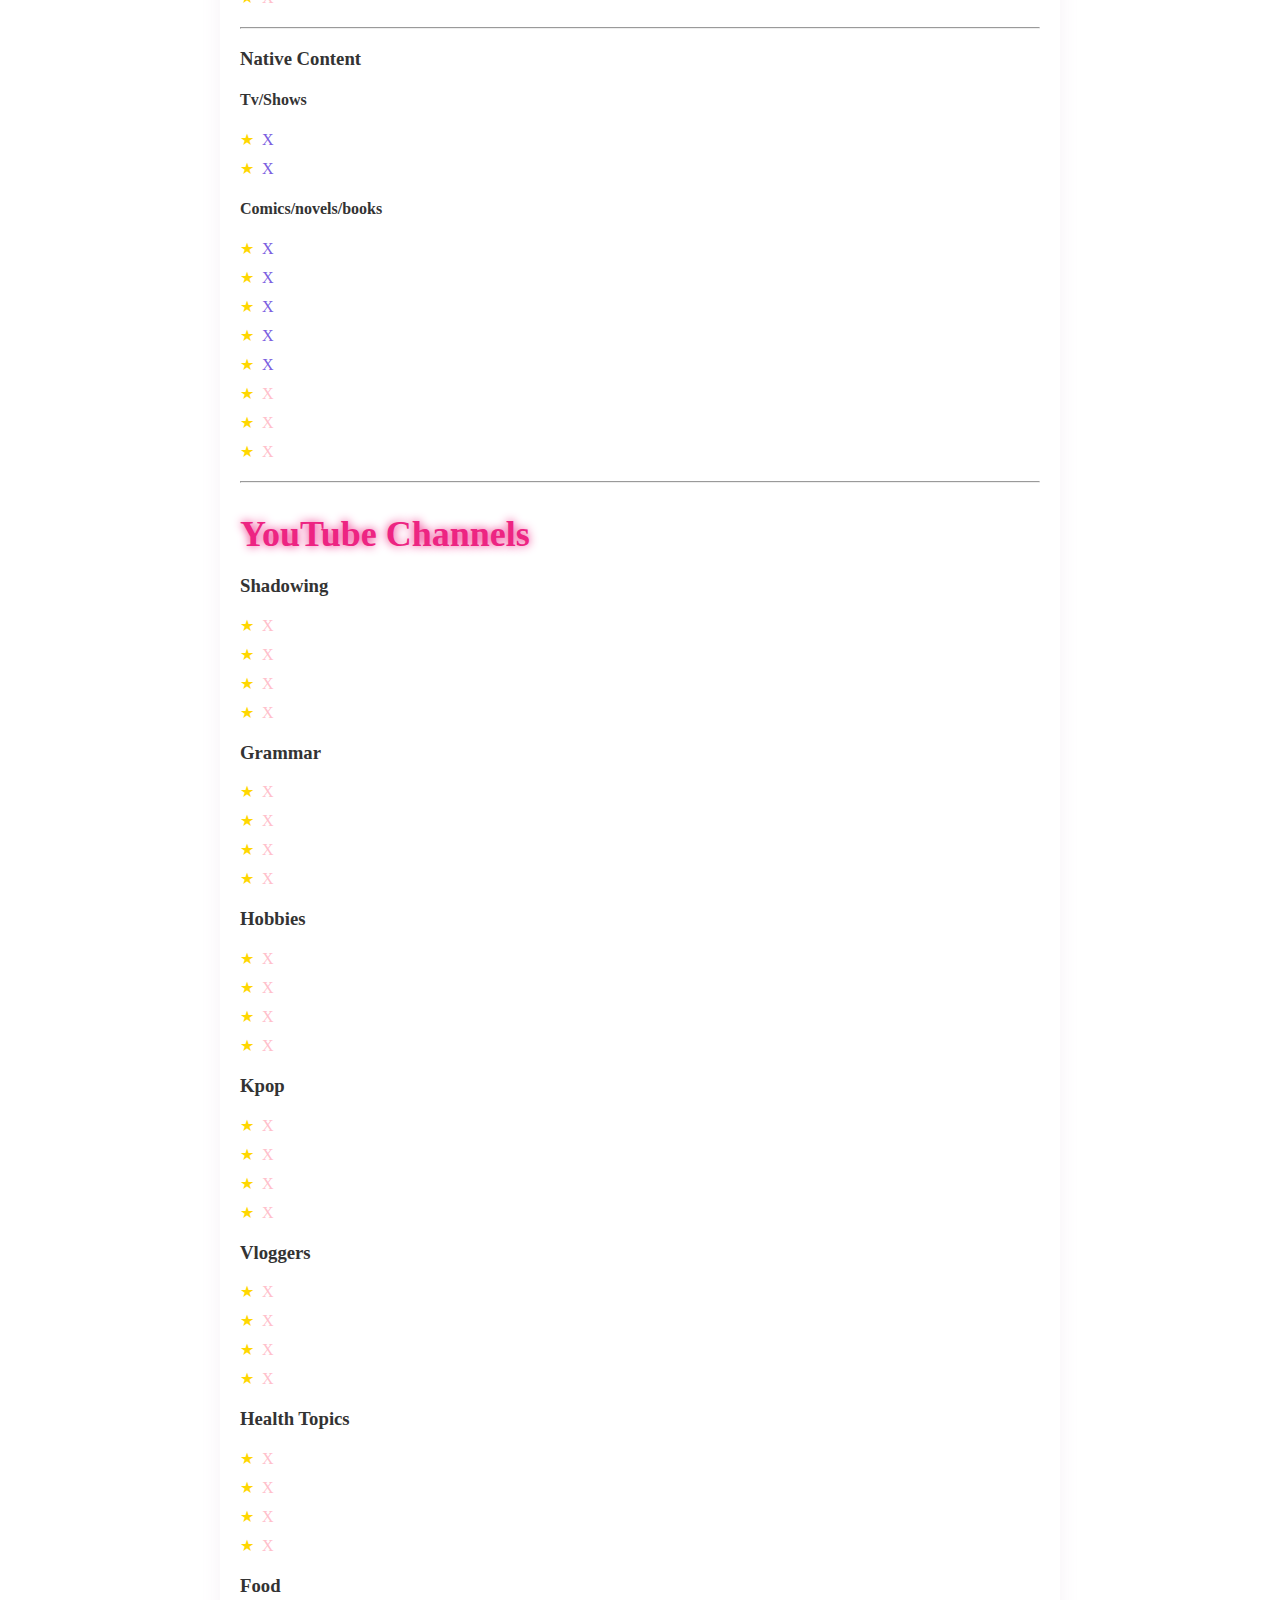
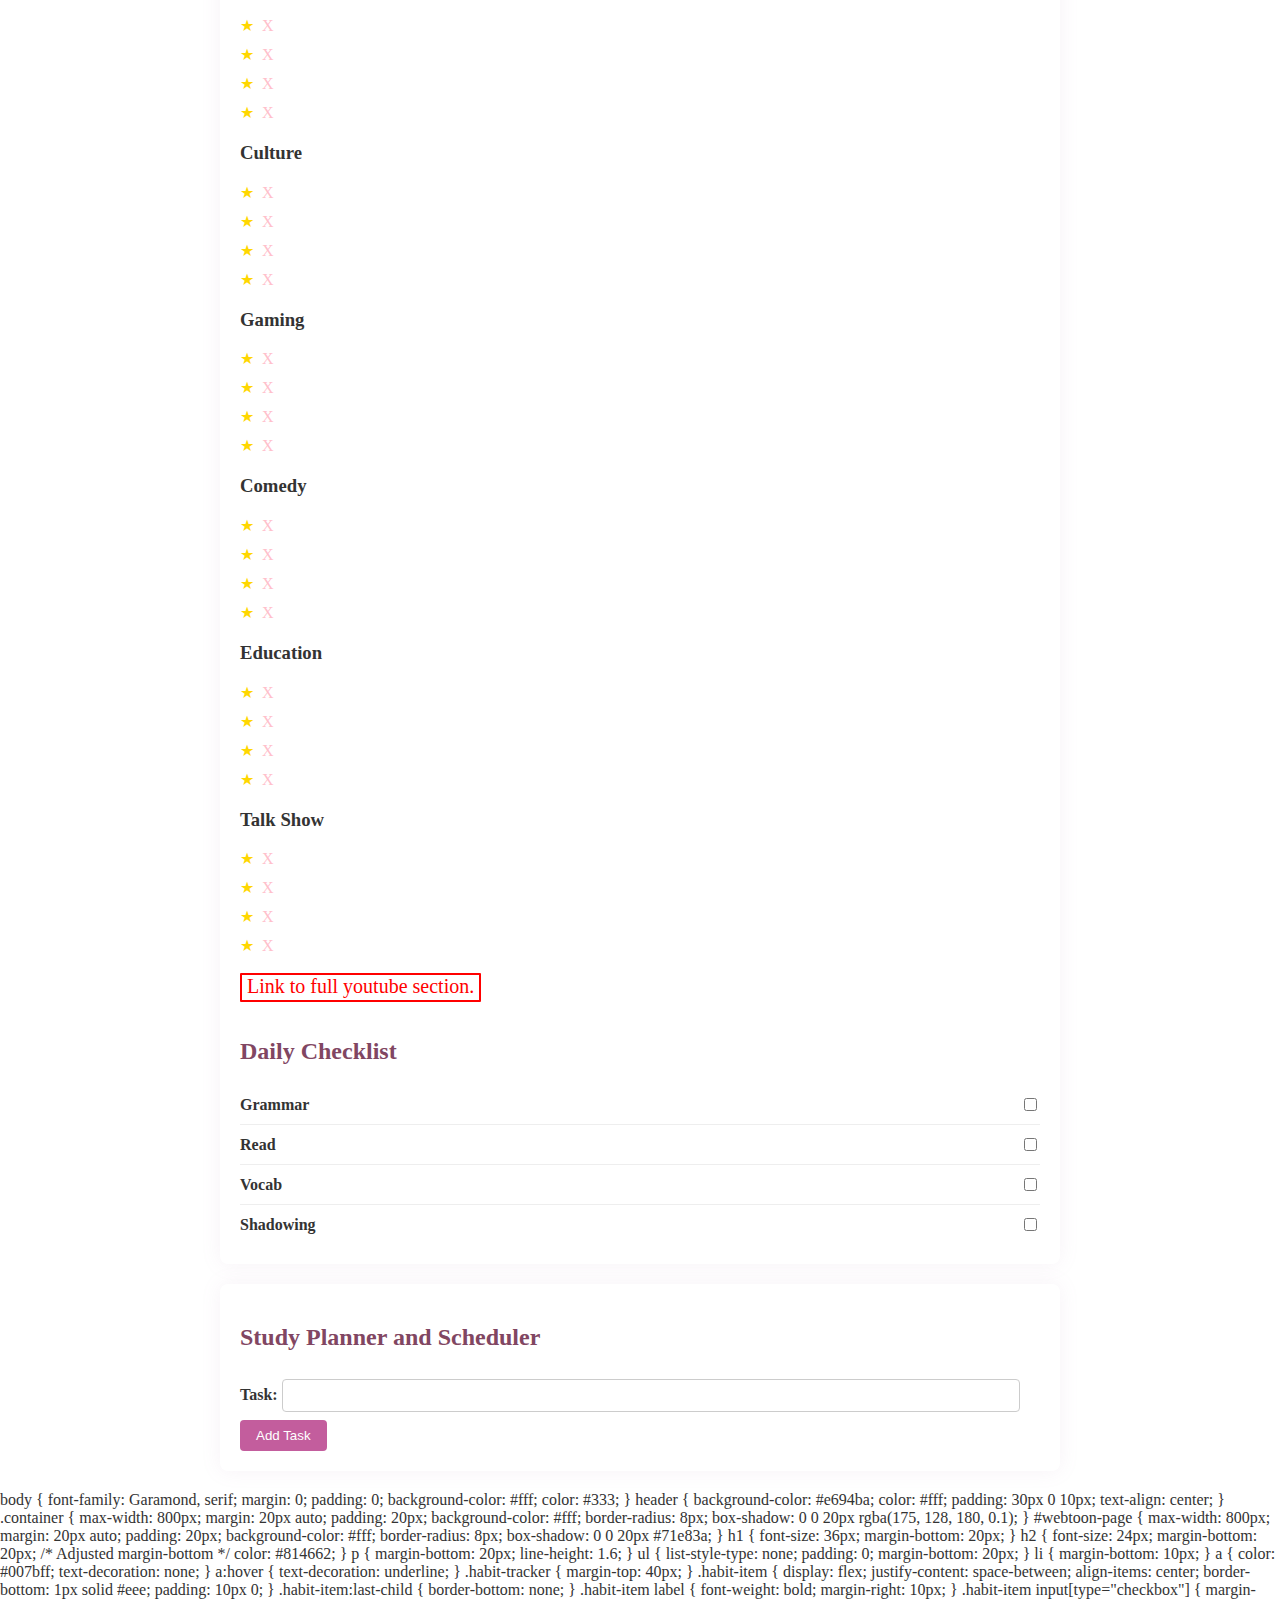
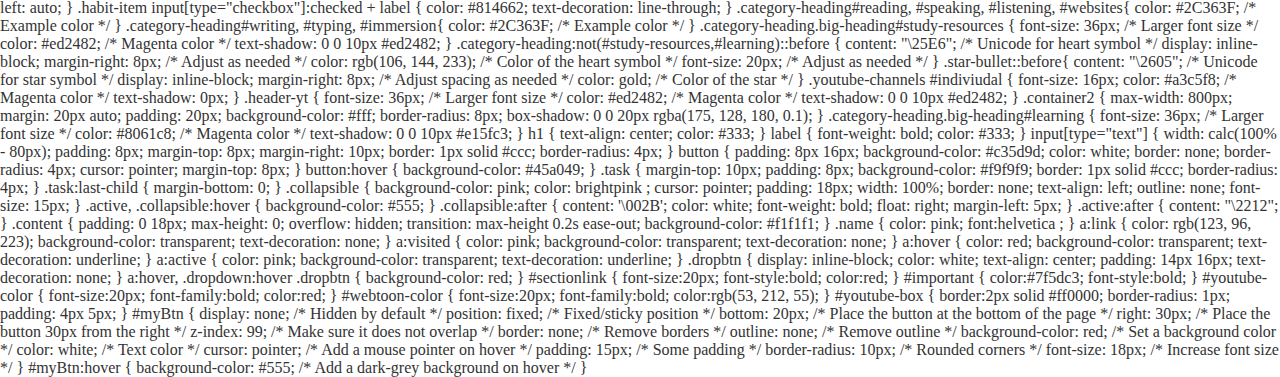
==== commit 9d09525d: "Update index.html" ====
--- a/index.html
+++ b/index.html
@@ -3,7 +3,7 @@
 <head>
     <meta charset="UTF-8">
     <meta name="viewport" content="width=device-width, initial-scale=1.0">
-    <link rel=“stylesheet” type=“text/css” href=“style.css”>
+    <link rel="stylesheet" href="style.css">
     <title>Korean Resources</title>
     </head>
     <body>
--- a/style.css
+++ b/style.css
@@ -0,0 +1,302 @@
+
+    body {
+        font-family: Garamond, serif;
+        margin: 0;
+        padding: 0;
+        background-color: #fff;
+        color: #333;
+    }
+    header {
+        background-color: #e694ba;
+        color: #fff;
+        padding: 30px 0 10px;
+        text-align: center;
+    }
+    .container {
+        max-width: 800px;
+        margin: 20px auto;
+        padding: 20px;
+        background-color: #fff;
+        border-radius: 8px;
+        box-shadow: 0 0 20px rgba(175, 128, 180, 0.1);
+    }
+    #webtoon-page {
+      max-width: 800px;
+      margin: 20px auto;
+      padding: 20px;
+      background-color: #fff;
+      border-radius: 8px;
+      box-shadow: 0 0 20px #71e83a;
+  }
+    h1 {
+        font-size: 36px;
+        margin-bottom: 20px;
+        
+    }
+    h2 {
+        font-size: 24px;
+        margin-bottom: 20px; /* Adjusted margin-bottom */
+        color: #814662;
+    }
+    p {
+        margin-bottom: 20px;
+        line-height: 1.6;
+    }
+    ul {
+        list-style-type: none;
+        padding: 0;
+        margin-bottom: 20px;
+    }
+    li {
+        margin-bottom: 10px;
+    }
+    a {
+        color: #007bff;
+        text-decoration: none;
+    }
+    a:hover {
+        text-decoration: underline;
+    }
+    .habit-tracker {
+        margin-top: 40px;
+    }
+    .habit-item {
+        display: flex;
+        justify-content: space-between;
+        align-items: center;
+        border-bottom: 1px solid #eee;
+        padding: 10px 0;
+    }
+    .habit-item:last-child {
+        border-bottom: none;
+    }
+    .habit-item label {
+        font-weight: bold;
+        margin-right: 10px;
+    }
+    .habit-item input[type="checkbox"] {
+        margin-left: auto;
+    }
+    .habit-item input[type="checkbox"]:checked + label {
+        color: #814662;
+        text-decoration: line-through;
+    }
+    .category-heading#reading, #speaking, #listening, #websites{
+        color: #2C363F; /* Example color */
+    }
+    .category-heading#writing, #typing, #immersion{
+        color: #2C363F; /* Example color */
+    }
+    .category-heading.big-heading#study-resources {
+        font-size: 36px; /* Larger font size */
+        color: #ed2482; /* Magenta color */
+        text-shadow: 0 0 10px #ed2482;
+    }
+    
+    .category-heading:not(#study-resources,#learning)::before {
+        content: "\25E6"; /* Unicode for heart symbol */
+        display: inline-block;
+        margin-right: 8px; /* Adjust as needed */
+        color: rgb(106, 144, 233); /* Color of the heart symbol */
+        font-size: 20px; /* Adjust as needed */
+    }
+    .star-bullet::before{
+        content: "\2605"; /* Unicode for star symbol */
+        display: inline-block;
+        margin-right: 8px; /* Adjust spacing as needed */
+        color: gold; /* Color of the star */
+    }
+    .youtube-channels #indiviudal {
+        font-size: 16px; 
+        color: #a3c5f8; /* Magenta color */
+        text-shadow: 0px;
+
+    } 
+
+    .header-yt {
+        font-size: 36px; /* Larger font size */
+        color: #ed2482; /* Magenta color */
+        text-shadow: 0 0 10px #ed2482;
+    }
+    .container2 {
+    max-width: 800px;
+    margin: 20px auto;
+    padding: 20px;
+    background-color: #fff;
+    border-radius: 8px;
+    box-shadow: 0 0 20px rgba(175, 128, 180, 0.1);
+    }
+    .category-heading.big-heading#learning {
+        font-size: 36px; /* Larger font size */
+        color: #8061c8; /* Magenta color */
+        text-shadow: 0 0 10px #e15fc3;
+
+    }
+    h1 {
+        text-align: center;
+        color: #333;
+}
+label {
+    font-weight: bold;
+    color: #333;
+}
+input[type="text"] {
+    width: calc(100% - 80px);
+    padding: 8px;
+    margin-top: 8px;
+    margin-right: 10px;
+    border: 1px solid #ccc;
+    border-radius: 4px;
+}
+button {
+    padding: 8px 16px;
+    background-color: #c35d9d;
+    color: white;
+    border: none;
+    border-radius: 4px;
+    cursor: pointer;
+    margin-top: 8px;
+}
+button:hover {
+    background-color: #45a049;
+}
+.task {
+    margin-top: 10px;
+    padding: 8px;
+    background-color: #f9f9f9;
+    border: 1px solid #ccc;
+    border-radius: 4px;
+}
+.task:last-child {
+    margin-bottom: 0;
+}
+
+.collapsible {
+  background-color: pink;
+  color: brightpink ;
+  cursor: pointer;
+  padding: 18px;
+  width: 100%;
+  border: none;
+  text-align: left;
+  outline: none;
+  font-size: 15px;
+}
+
+.active, .collapsible:hover {
+  background-color: #555;
+}
+
+.collapsible:after {
+  content: '\002B';
+  color: white;
+  font-weight: bold;
+  float: right;
+  margin-left: 5px;
+}
+
+.active:after {
+  content: "\2212";
+}
+
+.content {
+  padding: 0 18px;
+  max-height: 0;
+  overflow: hidden;
+  transition: max-height 0.2s ease-out;
+  background-color: #f1f1f1;
+}
+
+.name {
+  color: pink;
+  font:helvetica ;
+}
+
+a:link {
+    color: rgb(123, 96, 223);
+    background-color: transparent;
+    text-decoration: none;
+  }
+  
+  a:visited {
+    color: pink;
+    background-color: transparent;
+    text-decoration: none;
+  }
+  
+  a:hover {
+    color: red;
+    background-color: transparent;
+    text-decoration: underline;
+  }
+  
+  a:active {
+    color: pink;
+    background-color: transparent;
+    text-decoration: underline;
+  }
+
+  
+
+  
+   .dropbtn {
+    display: inline-block;
+    color: white;
+    text-align: center;
+    padding: 14px 16px;
+    text-decoration: none;
+  }
+  
+  a:hover, .dropdown:hover .dropbtn {
+    background-color: red;
+  }
+  
+  #sectionlink {
+    font-size:20px;
+    font-style:bold;
+    color:red;
+    
+  }
+
+#important {
+  color:#7f5dc3;
+  font-style:bold;
+}
+
+#youtube-color {
+  font-size:20px;
+  font-family:bold;
+  color:red;
+}
+
+#webtoon-color {
+  font-size:20px;
+  font-family:bold;
+  color:rgb(53, 212, 55);
+}
+
+#youtube-box {
+  border:2px solid #ff0000;
+  border-radius: 1px;
+  padding: 4px 5px;
+}
+
+#myBtn {
+  display: none; /* Hidden by default */
+  position: fixed; /* Fixed/sticky position */
+  bottom: 20px; /* Place the button at the bottom of the page */
+  right: 30px; /* Place the button 30px from the right */
+  z-index: 99; /* Make sure it does not overlap */
+  border: none; /* Remove borders */
+  outline: none; /* Remove outline */
+  background-color: red; /* Set a background color */
+  color: white; /* Text color */
+  cursor: pointer; /* Add a mouse pointer on hover */
+  padding: 15px; /* Some padding */
+  border-radius: 10px; /* Rounded corners */
+  font-size: 18px; /* Increase font size */
+}
+
+#myBtn:hover {
+  background-color: #555; /* Add a dark-grey background on hover */
+}
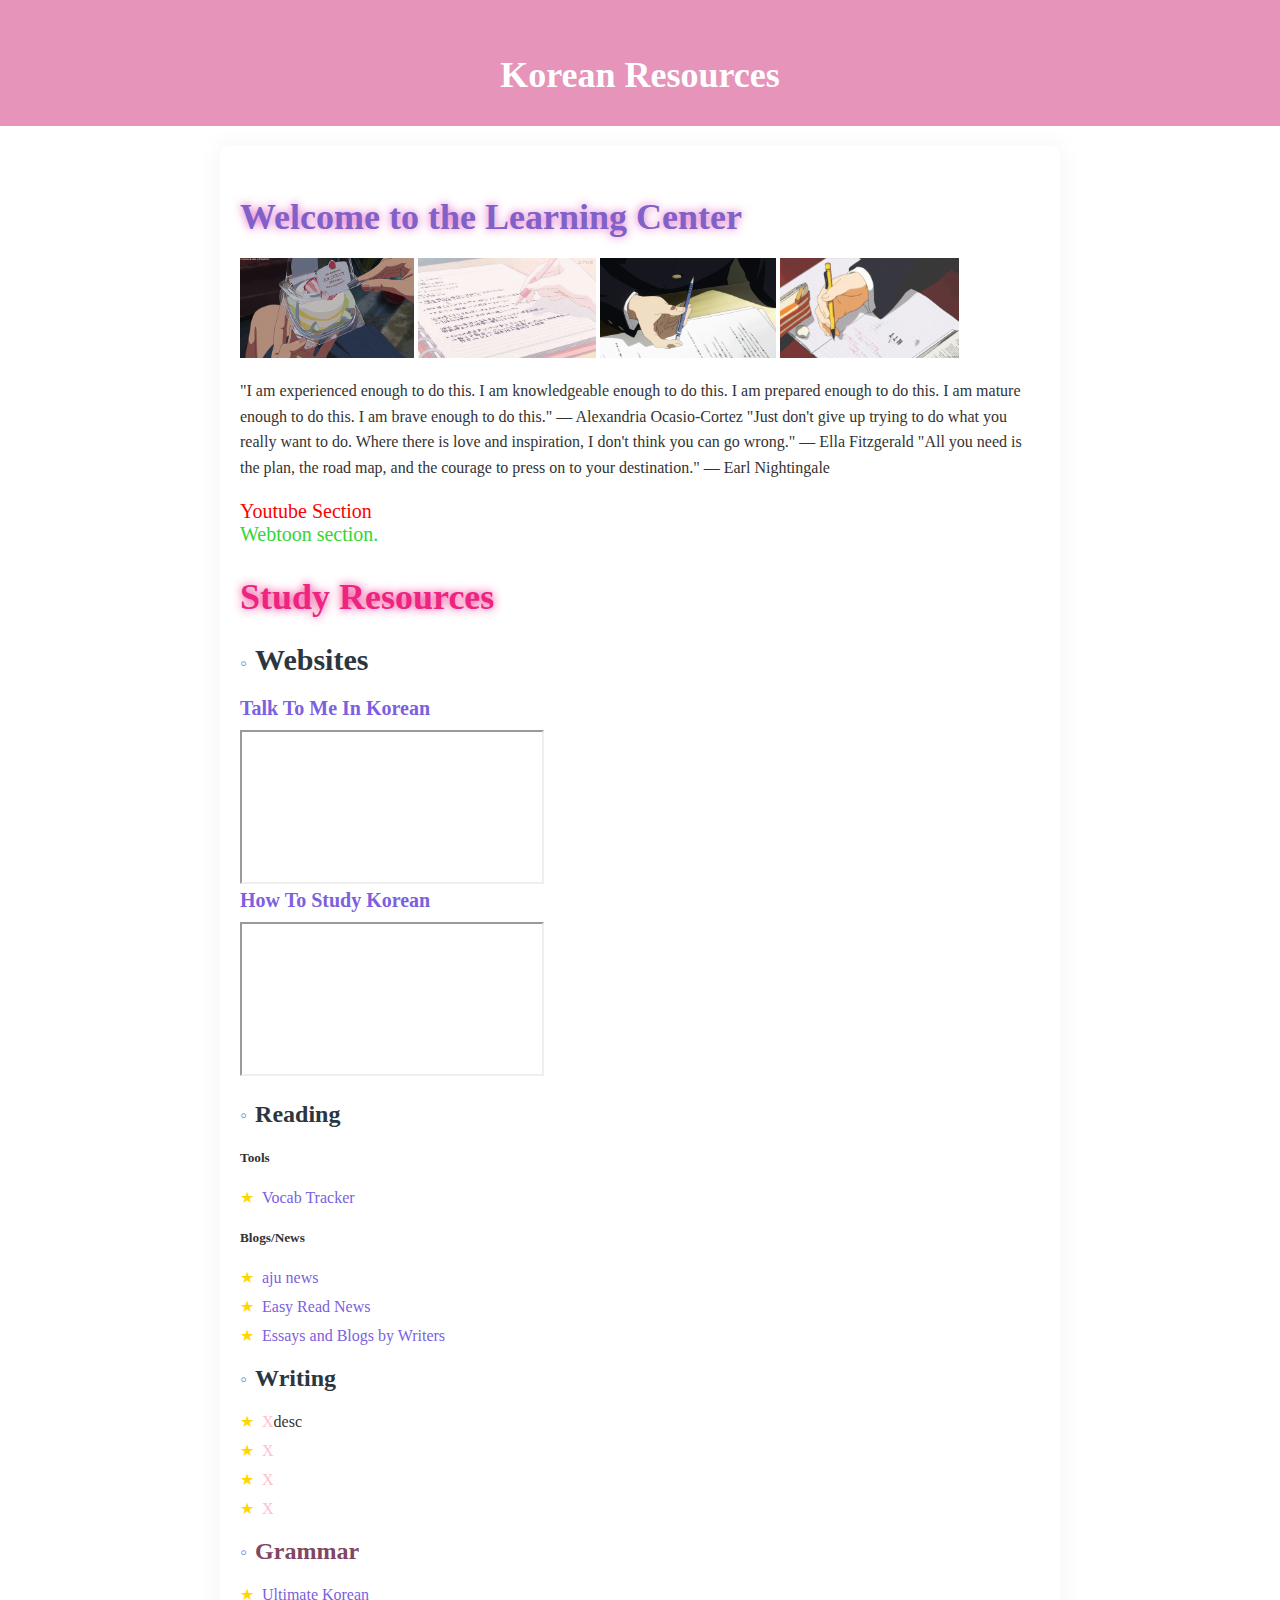
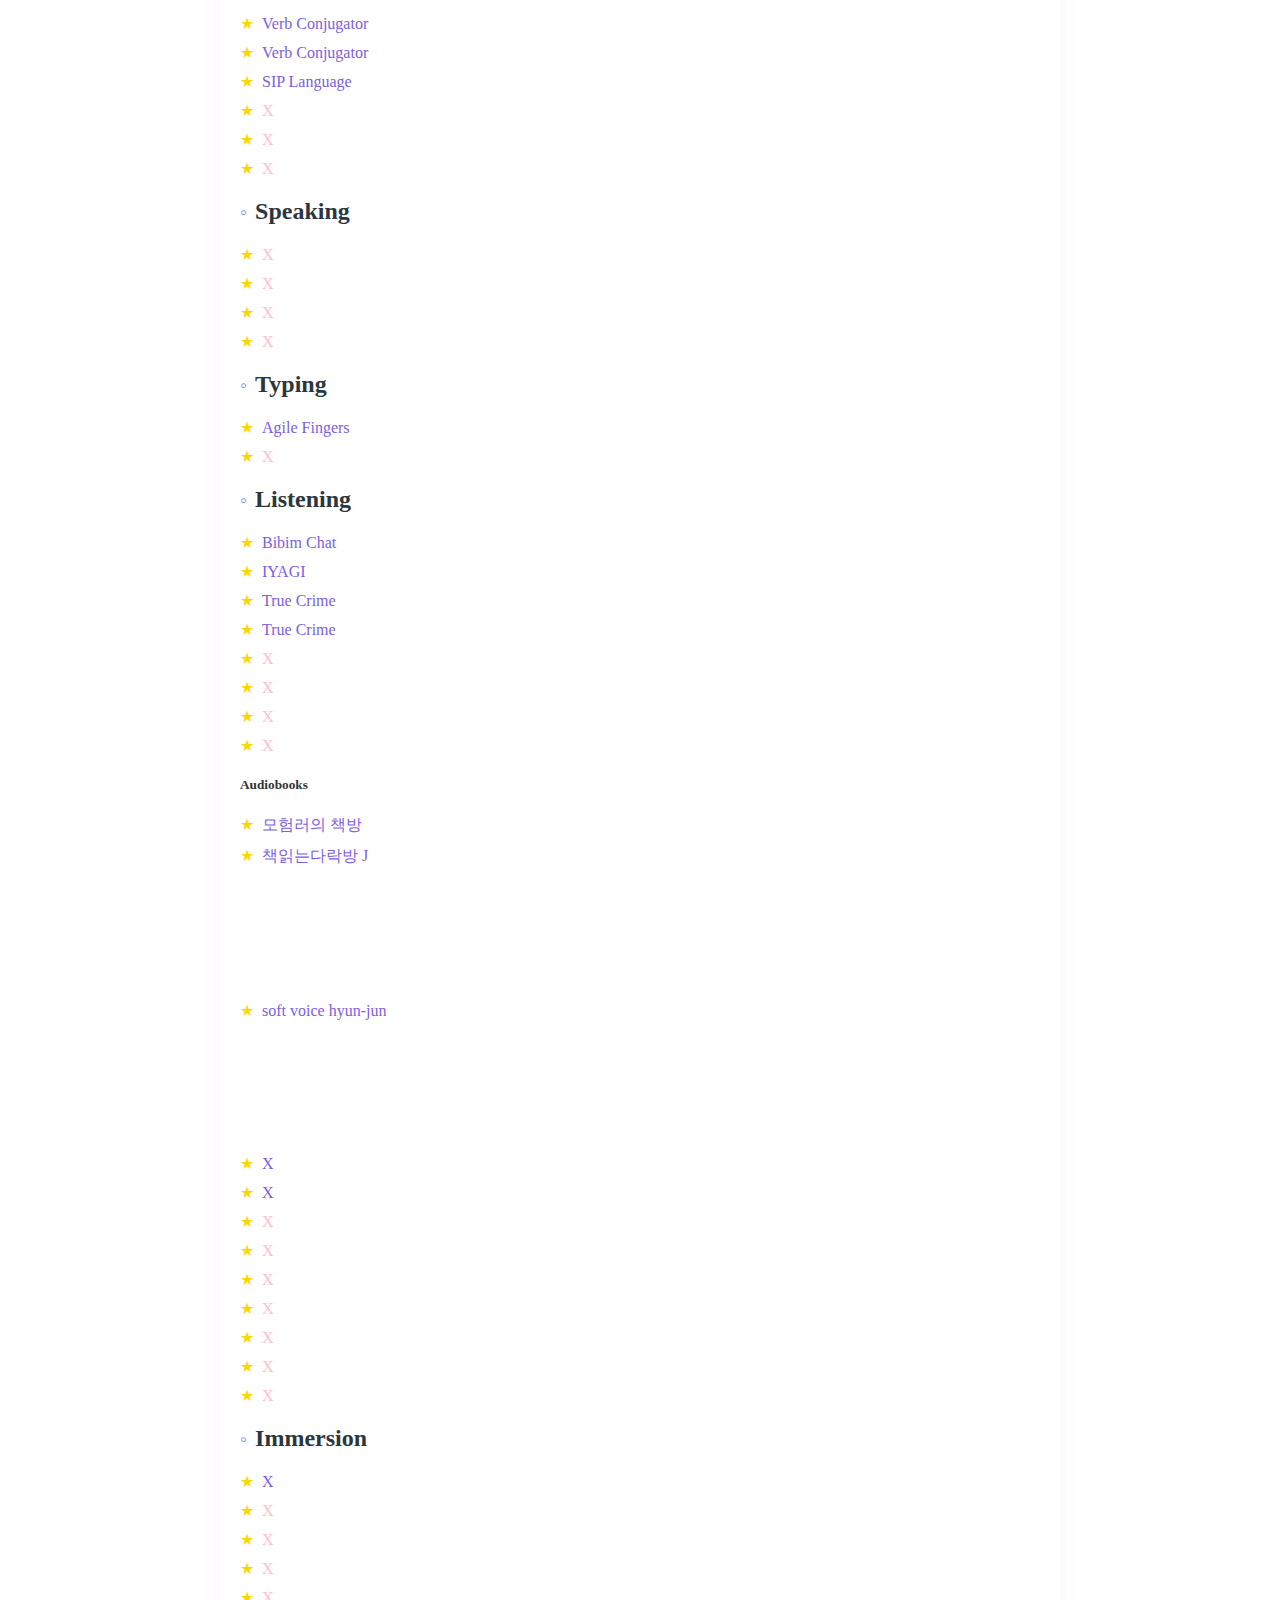
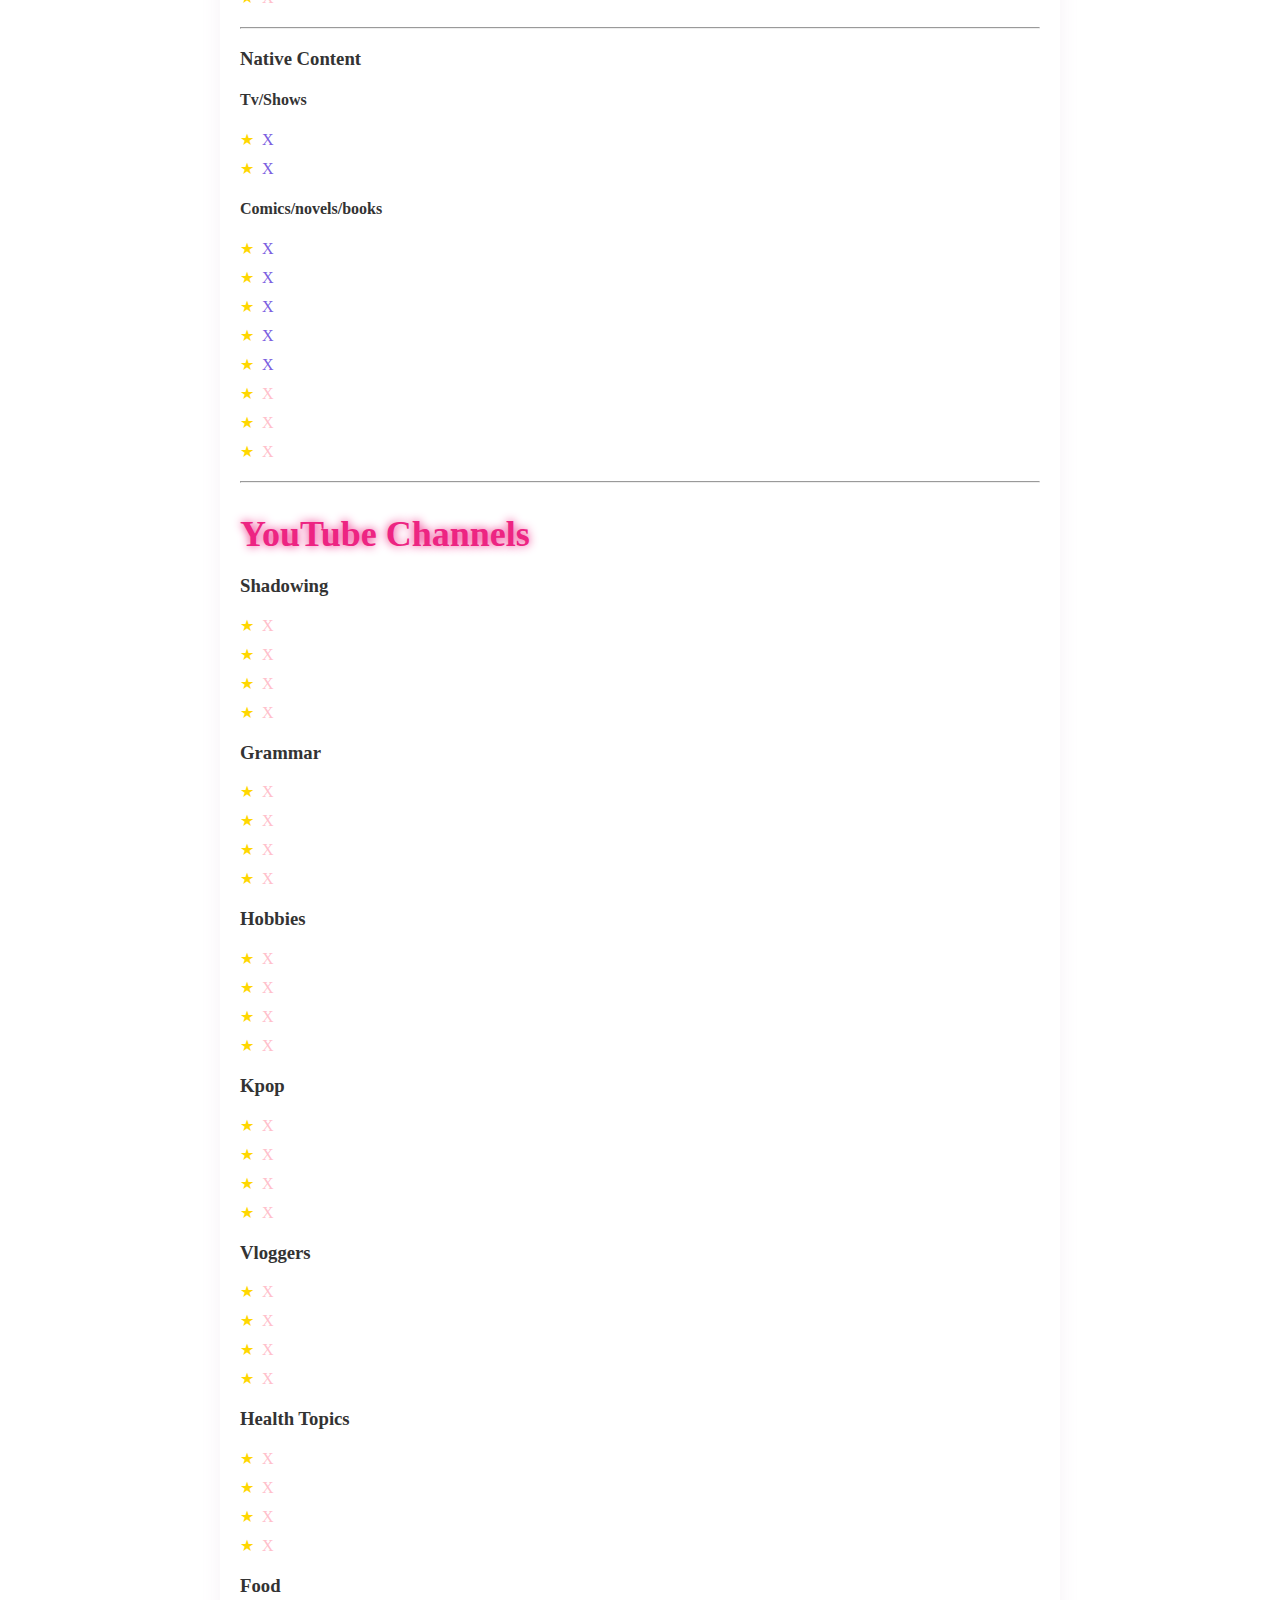
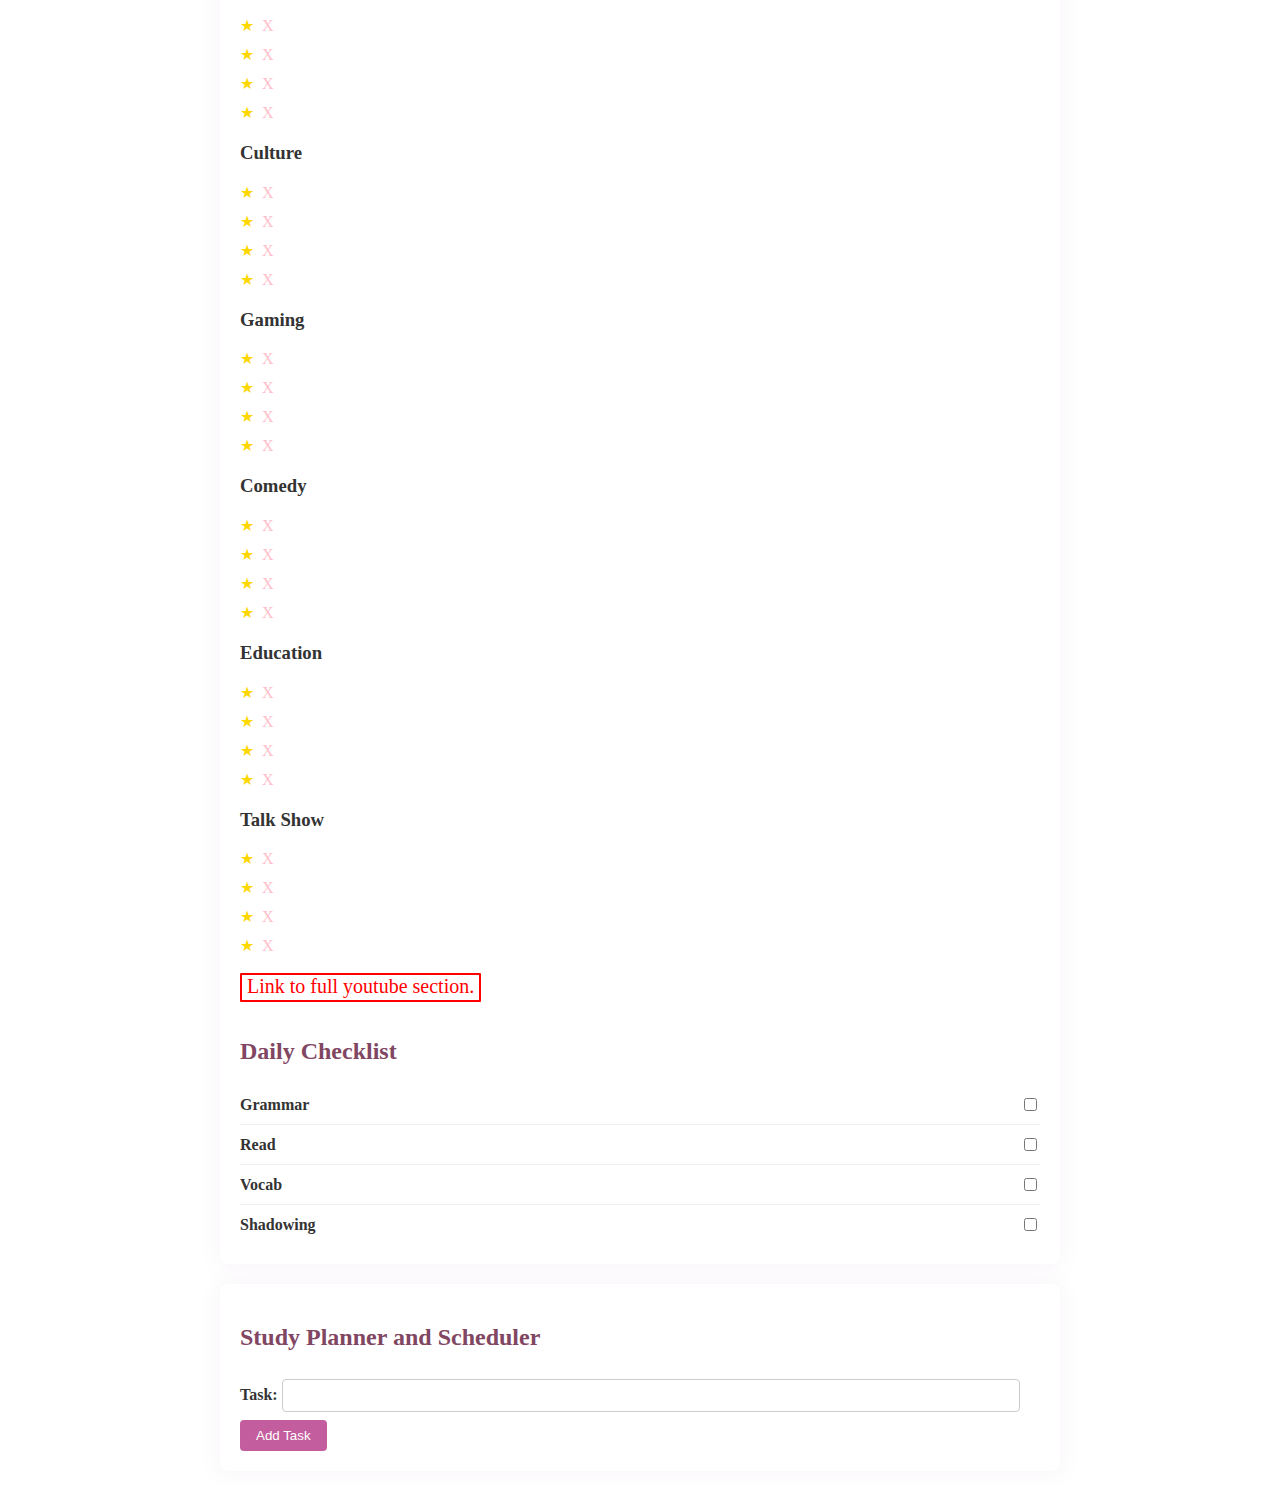
==== commit c068a9bb: "Update index.html" ====
--- a/index.html
+++ b/index.html
@@ -1,26 +1,25 @@
 <!DOCTYPE html>
 <html lang="en">
-<head>
-    <meta charset="UTF-8">
-    <meta name="viewport" content="width=device-width, initial-scale=1.0">
-    <link rel="stylesheet" href="style.css">
-    <title>Korean Resources</title>
+    <head>
+        <meta charset="UTF-8">
+        <meta name="viewport" content="width=device-width, initial-scale=1.0">
+        <link rel="stylesheet" href="style.css">
+        <title>Korean Resources</title>
     </head>
+   
     <body>
-    
-    <button onclick="topFunction()" id="myBtn" title="Go to top">Top</button>
-
-    <script>
-    let mybutton = document.getElementById("myBtn");
-    window.onscroll = function() {scrollFunction()};
-
-    function scrollFunction() {
-    if (document.body.scrollTop > 20 || document.documentElement.scrollTop > 20) {
-    mybutton.style.display = "block";
-    } else {
-        mybutton.style.display = "none";
-      }
-    }
+        <button onclick="topFunction()" id="myBtn" title="Go to top">Top</button>
+
+        <script>
+            let mybutton = document.getElementById("myBtn");
+            window.onscroll = function() {scrollFunction()};
+            function scrollFunction() {
+            if (document.body.scrollTop > 20 || document.documentElement.scrollTop > 20) {
+            mybutton.style.display = "block";
+        } else {
+            mybutton.style.display = "none";
+          }
+     }
     function topFunction() {
       document.body.scrollTop = 0;
       document.documentElement.scrollTop = 0;
@@ -173,7 +172,7 @@
 <hr>
 
 <h2 class="header-yt" id="youtube-section">YouTube Channels</h2>  
-<h3 class="youtube-channels" id="individual">Shadowing</h3> <!-- Removed text-shadow -->
+<h3 class="youtube-channels" id="individual">Shadowing</h3>
 <ul>
     <li class="star-bullet"><a href="" target="_blank">X</a></li> 
     <li class="star-bullet"><a href="" target="_blank">X</a></li>
@@ -181,23 +180,23 @@
     <li class="star-bullet"><a href="" target="_blank">X</a></li>  
 </ul>
 
-<h3 class="youtube-channels" id="individual">Grammar</h3> <!-- Removed text-shadow -->
-<ul>
-    <li class="star-bullet"><a href="" target="_blank">X</a></li>
-    <li class="star-bullet"><a href="" target="_blank">X</a></li>
-    <li class="star-bullet"><a href="" target="_blank">X</a></li>
-    <li class="star-bullet"><a href="" target="_blank">X</a></li>
-</ul>
-
-<h3 class="youtube-channels" id="individual">Hobbies</h3> <!-- Removed text-shadow -->
-<ul>
-    <li class="star-bullet"><a href="" target="_blank">X</a></li>
-    <li class="star-bullet"><a href="" target="_blank">X</a></li>
-    <li class="star-bullet"><a href="" target="_blank">X</a></li>
-    <li class="star-bullet"><a href="" target="_blank">X</a></li>
-</ul>
-
-<h3 class="youtube-channels" id="individual">Kpop</h3> <!-- Removed text-shadow -->
+<h3 class="youtube-channels" id="individual">Grammar</h3>
+<ul>
+    <li class="star-bullet"><a href="" target="_blank">X</a></li>
+    <li class="star-bullet"><a href="" target="_blank">X</a></li>
+    <li class="star-bullet"><a href="" target="_blank">X</a></li>
+    <li class="star-bullet"><a href="" target="_blank">X</a></li>
+</ul>
+
+<h3 class="youtube-channels" id="individual">Hobbies</h3>
+<ul>
+    <li class="star-bullet"><a href="" target="_blank">X</a></li>
+    <li class="star-bullet"><a href="" target="_blank">X</a></li>
+    <li class="star-bullet"><a href="" target="_blank">X</a></li>
+    <li class="star-bullet"><a href="" target="_blank">X</a></li>
+</ul>
+
+<h3 class="youtube-channels" id="individual">Kpop</h3>
 <ul>
     <li class="star-bullet"><a href="" target="_blank">X</a></li>
     <li class="star-bullet"><a href="" target="_blank">X</a></li>
@@ -205,59 +204,59 @@
     <li class="star-bullet"><a href="" target="_blank">X</a></li>
 </ul> 
 
-<h3 class="youtube-channels" id="individual">Vloggers</h3> <!-- Removed text-shadow -->
-<ul>
-    <li class="star-bullet"><a href="" target="_blank">X</a></li>
-    <li class="star-bullet"><a href="" target="_blank">X</a></li>
-    <li class="star-bullet"><a href="" target="_blank">X</a></li>
-    <li class="star-bullet"><a href="" target="_blank">X</a></li>
-</ul>
-
-<h3 class="youtube-channels" id="individual">Health Topics</h3> <!-- Removed text-shadow -->
-<ul>
-    <li class="star-bullet"><a href="" target="_blank">X</a></li>
-    <li class="star-bullet"><a href="" target="_blank">X</a></li>
-    <li class="star-bullet"><a href="" target="_blank">X</a></li>
-    <li class="star-bullet"><a href="" target="_blank">X</a></li>
-</ul>
-<h3 class="youtube-channels" id="individual">Food</h3> <!-- Removed text-shadow -->
-<ul>
-    <li class="star-bullet"><a href="" target="_blank">X</a></li>
-    <li class="star-bullet"><a href="" target="_blank">X</a></li>
-    <li class="star-bullet"><a href="" target="_blank">X</a></li>
-    <li class="star-bullet"><a href="" target="_blank">X</a></li>
-</ul>
-<h3 class="youtube-channels" id="individual">Culture</h3> <!-- Removed text-shadow -->
-<ul>
-    <li class="star-bullet"><a href="" target="_blank">X</a></li>
-    <li class="star-bullet"><a href="" target="_blank">X</a></li>
-    <li class="star-bullet"><a href="" target="_blank">X</a></li>
-    <li class="star-bullet"><a href="" target="_blank">X</a></li>
-</ul>
-
-<h3 class="youtube-channels" id="individual">Gaming</h3> <!-- Removed text-shadow -->
-<ul>
-    <li class="star-bullet"><a href="" target="_blank">X</a></li>
-    <li class="star-bullet"><a href="" target="_blank">X</a></li>
-    <li class="star-bullet"><a href="" target="_blank">X</a></li>
-    <li class="star-bullet"><a href="" target="_blank">X</a></li>
-</ul>
-
-<h3 class="youtube-channels" id="individual">Comedy</h3> <!-- Removed text-shadow -->
-<ul>
-    <li class="star-bullet"><a href="" target="_blank">X</a></li>
-    <li class="star-bullet"><a href="" target="_blank">X</a></li>
-    <li class="star-bullet"><a href="" target="_blank">X</a></li>
-    <li class="star-bullet"><a href="" target="_blank">X</a></li>
-</ul>
-<h3 class="youtube-channels" id="individual">Education</h3> <!-- Removed text-shadow -->
-<ul>
-    <li class="star-bullet"><a href="" target="_blank">X</a></li>
-    <li class="star-bullet"><a href="" target="_blank">X</a></li>
-    <li class="star-bullet"><a href="" target="_blank">X</a></li>
-    <li class="star-bullet"><a href="" target="_blank">X</a></li>
-</ul>
-<h3 class="youtube-channels" id="individual">Talk Show</h3> <!-- Removed text-shadow -->
+<h3 class="youtube-channels" id="individual">Vloggers</h3>
+<ul>
+    <li class="star-bullet"><a href="" target="_blank">X</a></li>
+    <li class="star-bullet"><a href="" target="_blank">X</a></li>
+    <li class="star-bullet"><a href="" target="_blank">X</a></li>
+    <li class="star-bullet"><a href="" target="_blank">X</a></li>
+</ul>
+
+<h3 class="youtube-channels" id="individual">Health Topics</h3> 
+<ul>
+    <li class="star-bullet"><a href="" target="_blank">X</a></li>
+    <li class="star-bullet"><a href="" target="_blank">X</a></li>
+    <li class="star-bullet"><a href="" target="_blank">X</a></li>
+    <li class="star-bullet"><a href="" target="_blank">X</a></li>
+</ul>
+<h3 class="youtube-channels" id="individual">Food</h3>
+<ul>
+    <li class="star-bullet"><a href="" target="_blank">X</a></li>
+    <li class="star-bullet"><a href="" target="_blank">X</a></li>
+    <li class="star-bullet"><a href="" target="_blank">X</a></li>
+    <li class="star-bullet"><a href="" target="_blank">X</a></li>
+</ul>
+<h3 class="youtube-channels" id="individual">Culture</h3>
+<ul>
+    <li class="star-bullet"><a href="" target="_blank">X</a></li>
+    <li class="star-bullet"><a href="" target="_blank">X</a></li>
+    <li class="star-bullet"><a href="" target="_blank">X</a></li>
+    <li class="star-bullet"><a href="" target="_blank">X</a></li>
+</ul>
+
+<h3 class="youtube-channels" id="individual">Gaming</h3>
+<ul>
+    <li class="star-bullet"><a href="" target="_blank">X</a></li>
+    <li class="star-bullet"><a href="" target="_blank">X</a></li>
+    <li class="star-bullet"><a href="" target="_blank">X</a></li>
+    <li class="star-bullet"><a href="" target="_blank">X</a></li>
+</ul>
+
+<h3 class="youtube-channels" id="individual">Comedy</h3>
+<ul>
+    <li class="star-bullet"><a href="" target="_blank">X</a></li>
+    <li class="star-bullet"><a href="" target="_blank">X</a></li>
+    <li class="star-bullet"><a href="" target="_blank">X</a></li>
+    <li class="star-bullet"><a href="" target="_blank">X</a></li>
+</ul>
+<h3 class="youtube-channels" id="individual">Education</h3>
+<ul>
+    <li class="star-bullet"><a href="" target="_blank">X</a></li>
+    <li class="star-bullet"><a href="" target="_blank">X</a></li>
+    <li class="star-bullet"><a href="" target="_blank">X</a></li>
+    <li class="star-bullet"><a href="" target="_blank">X</a></li>
+</ul>
+<h3 class="youtube-channels" id="individual">Talk Show</h3>
 <ul>
     <li class="star-bullet"><a href="" target="_blank">X</a></li>
     <li class="star-bullet"><a href="" target="_blank">X</a></li>
@@ -335,306 +334,5 @@
         }
     </script>
 
-    body {
-        font-family: Garamond, serif;
-        margin: 0;
-        padding: 0;
-        background-color: #fff;
-        color: #333;
-    }
-    header {
-        background-color: #e694ba;
-        color: #fff;
-        padding: 30px 0 10px;
-        text-align: center;
-    }
-    .container {
-        max-width: 800px;
-        margin: 20px auto;
-        padding: 20px;
-        background-color: #fff;
-        border-radius: 8px;
-        box-shadow: 0 0 20px rgba(175, 128, 180, 0.1);
-    }
-    #webtoon-page {
-      max-width: 800px;
-      margin: 20px auto;
-      padding: 20px;
-      background-color: #fff;
-      border-radius: 8px;
-      box-shadow: 0 0 20px #71e83a;
-  }
-    h1 {
-        font-size: 36px;
-        margin-bottom: 20px;
-        
-    }
-    h2 {
-        font-size: 24px;
-        margin-bottom: 20px; /* Adjusted margin-bottom */
-        color: #814662;
-    }
-    p {
-        margin-bottom: 20px;
-        line-height: 1.6;
-    }
-    ul {
-        list-style-type: none;
-        padding: 0;
-        margin-bottom: 20px;
-    }
-    li {
-        margin-bottom: 10px;
-    }
-    a {
-        color: #007bff;
-        text-decoration: none;
-    }
-    a:hover {
-        text-decoration: underline;
-    }
-    .habit-tracker {
-        margin-top: 40px;
-    }
-    .habit-item {
-        display: flex;
-        justify-content: space-between;
-        align-items: center;
-        border-bottom: 1px solid #eee;
-        padding: 10px 0;
-    }
-    .habit-item:last-child {
-        border-bottom: none;
-    }
-    .habit-item label {
-        font-weight: bold;
-        margin-right: 10px;
-    }
-    .habit-item input[type="checkbox"] {
-        margin-left: auto;
-    }
-    .habit-item input[type="checkbox"]:checked + label {
-        color: #814662;
-        text-decoration: line-through;
-    }
-    .category-heading#reading, #speaking, #listening, #websites{
-        color: #2C363F; /* Example color */
-    }
-    .category-heading#writing, #typing, #immersion{
-        color: #2C363F; /* Example color */
-    }
-    .category-heading.big-heading#study-resources {
-        font-size: 36px; /* Larger font size */
-        color: #ed2482; /* Magenta color */
-        text-shadow: 0 0 10px #ed2482;
-    }
-    
-    .category-heading:not(#study-resources,#learning)::before {
-        content: "\25E6"; /* Unicode for heart symbol */
-        display: inline-block;
-        margin-right: 8px; /* Adjust as needed */
-        color: rgb(106, 144, 233); /* Color of the heart symbol */
-        font-size: 20px; /* Adjust as needed */
-    }
-    .star-bullet::before{
-        content: "\2605"; /* Unicode for star symbol */
-        display: inline-block;
-        margin-right: 8px; /* Adjust spacing as needed */
-        color: gold; /* Color of the star */
-    }
-    .youtube-channels #indiviudal {
-        font-size: 16px; 
-        color: #a3c5f8; /* Magenta color */
-        text-shadow: 0px;
-
-    } 
-
-    .header-yt {
-        font-size: 36px; /* Larger font size */
-        color: #ed2482; /* Magenta color */
-        text-shadow: 0 0 10px #ed2482;
-    }
-    .container2 {
-    max-width: 800px;
-    margin: 20px auto;
-    padding: 20px;
-    background-color: #fff;
-    border-radius: 8px;
-    box-shadow: 0 0 20px rgba(175, 128, 180, 0.1);
-    }
-    .category-heading.big-heading#learning {
-        font-size: 36px; /* Larger font size */
-        color: #8061c8; /* Magenta color */
-        text-shadow: 0 0 10px #e15fc3;
-
-    }
-    h1 {
-        text-align: center;
-        color: #333;
-}
-label {
-    font-weight: bold;
-    color: #333;
-}
-input[type="text"] {
-    width: calc(100% - 80px);
-    padding: 8px;
-    margin-top: 8px;
-    margin-right: 10px;
-    border: 1px solid #ccc;
-    border-radius: 4px;
-}
-button {
-    padding: 8px 16px;
-    background-color: #c35d9d;
-    color: white;
-    border: none;
-    border-radius: 4px;
-    cursor: pointer;
-    margin-top: 8px;
-}
-button:hover {
-    background-color: #45a049;
-}
-.task {
-    margin-top: 10px;
-    padding: 8px;
-    background-color: #f9f9f9;
-    border: 1px solid #ccc;
-    border-radius: 4px;
-}
-.task:last-child {
-    margin-bottom: 0;
-}
-
-.collapsible {
-  background-color: pink;
-  color: brightpink ;
-  cursor: pointer;
-  padding: 18px;
-  width: 100%;
-  border: none;
-  text-align: left;
-  outline: none;
-  font-size: 15px;
-}
-
-.active, .collapsible:hover {
-  background-color: #555;
-}
-
-.collapsible:after {
-  content: '\002B';
-  color: white;
-  font-weight: bold;
-  float: right;
-  margin-left: 5px;
-}
-
-.active:after {
-  content: "\2212";
-}
-
-.content {
-  padding: 0 18px;
-  max-height: 0;
-  overflow: hidden;
-  transition: max-height 0.2s ease-out;
-  background-color: #f1f1f1;
-}
-
-.name {
-  color: pink;
-  font:helvetica ;
-}
-
-a:link {
-    color: rgb(123, 96, 223);
-    background-color: transparent;
-    text-decoration: none;
-  }
-  
-  a:visited {
-    color: pink;
-    background-color: transparent;
-    text-decoration: none;
-  }
-  
-  a:hover {
-    color: red;
-    background-color: transparent;
-    text-decoration: underline;
-  }
-  
-  a:active {
-    color: pink;
-    background-color: transparent;
-    text-decoration: underline;
-  }
-
-  
-
-  
-   .dropbtn {
-    display: inline-block;
-    color: white;
-    text-align: center;
-    padding: 14px 16px;
-    text-decoration: none;
-  }
-  
-  a:hover, .dropdown:hover .dropbtn {
-    background-color: red;
-  }
-  
-  #sectionlink {
-    font-size:20px;
-    font-style:bold;
-    color:red;
-    
-  }
-
-#important {
-  color:#7f5dc3;
-  font-style:bold;
-}
-
-#youtube-color {
-  font-size:20px;
-  font-family:bold;
-  color:red;
-}
-
-#webtoon-color {
-  font-size:20px;
-  font-family:bold;
-  color:rgb(53, 212, 55);
-}
-
-#youtube-box {
-  border:2px solid #ff0000;
-  border-radius: 1px;
-  padding: 4px 5px;
-}
-
-#myBtn {
-  display: none; /* Hidden by default */
-  position: fixed; /* Fixed/sticky position */
-  bottom: 20px; /* Place the button at the bottom of the page */
-  right: 30px; /* Place the button 30px from the right */
-  z-index: 99; /* Make sure it does not overlap */
-  border: none; /* Remove borders */
-  outline: none; /* Remove outline */
-  background-color: red; /* Set a background color */
-  color: white; /* Text color */
-  cursor: pointer; /* Add a mouse pointer on hover */
-  padding: 15px; /* Some padding */
-  border-radius: 10px; /* Rounded corners */
-  font-size: 18px; /* Increase font size */
-}
-
-#myBtn:hover {
-  background-color: #555; /* Add a dark-grey background on hover */
-}
 </body>
 </html>
